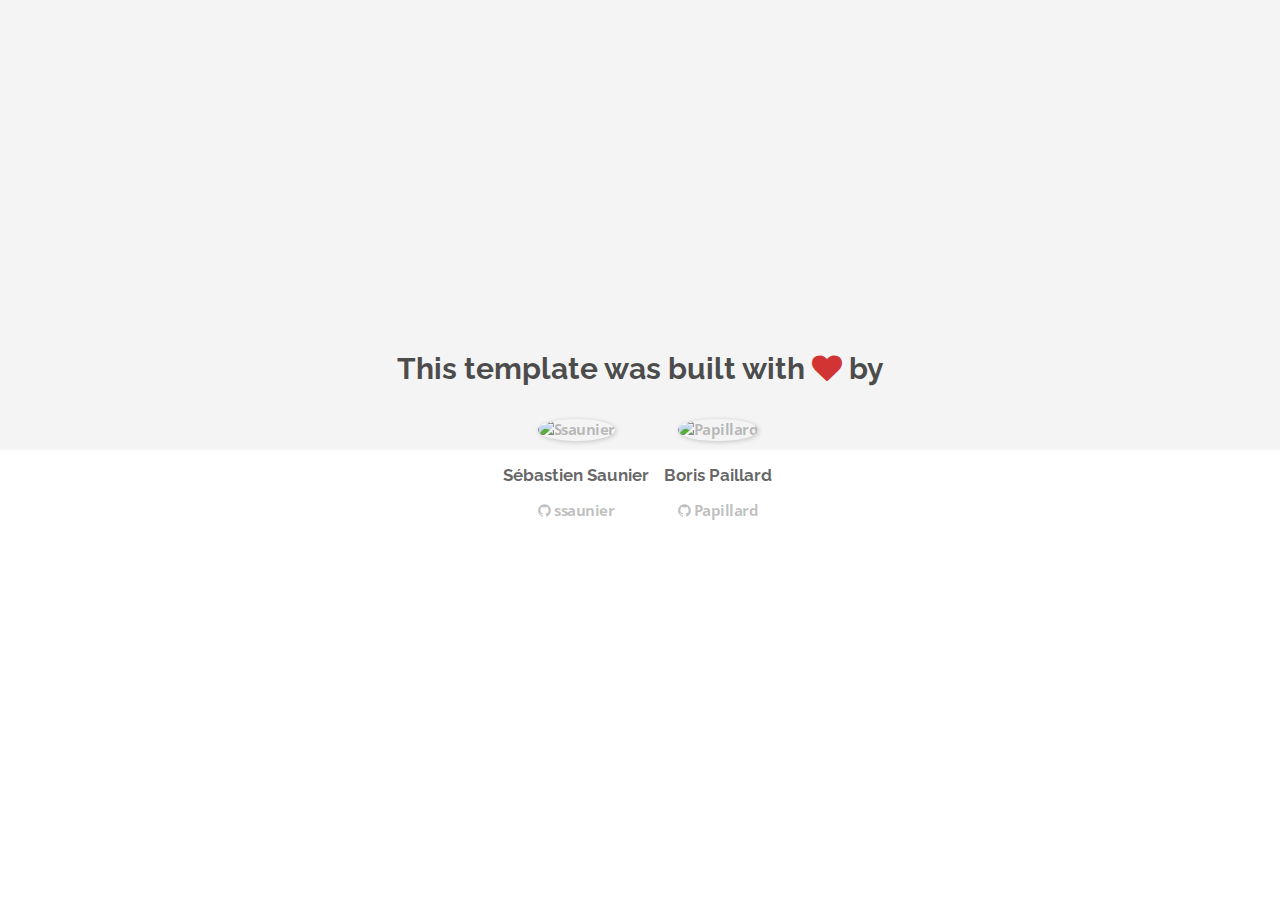
==== about.html @ c6ad1f58 "Automated commit at 2018-05-07 08:57:38 UTC by middleman-deploy 2.0.0-alpha" ====
<!doctype html>
<html>
  <head>
    <meta charset="utf-8">
    <meta http-equiv="x-ua-compatible" content="ie=edge">
    <meta name="viewport"
          content="width=device-width, initial-scale=1, shrink-to-fit=no">
    <!-- Use the title from a page's frontmatter if it has one -->
    <title>Le Wagon - Middleman - About</title>
    <link href="stylesheets/application-3c48b980.css" rel="stylesheet" />
    <script src="javascripts/application-93de88c9.js"></script>
    <link href="images/favicon-f15af148.png" rel="icon" type="image/png" />
  </head>
  <body>
    <div id="about">
  <div class="about-content">
    <h1>This template was built with <i class="fa fa-heart"></i> by</h1>
    <ul class="list-inline">
        <li>
<a href="https://kitt.lewagon.com/alumni/ssaunier" target="_blank">            <img src="https://kitt.lewagon.com/placeholder/users/ssaunier" class="img-circle" alt="Ssaunier" />
</a>          <h2>Sébastien Saunier</h2>
          <p>
<a href="https://github.com/ssaunier" target="_blank">              <i class="fa fa-github"></i> ssaunier
</a>          </p>
        </li>
        <li>
<a href="https://kitt.lewagon.com/alumni/Papillard" target="_blank">            <img src="https://kitt.lewagon.com/placeholder/users/Papillard" class="img-circle" alt="Papillard" />
</a>          <h2>Boris Paillard</h2>
          <p>
<a href="https://github.com/Papillard" target="_blank">              <i class="fa fa-github"></i> Papillard
</a>          </p>
        </li>
    </ul>
  </div>
</div>

  </body>
</html>
---- stylesheets/application-3c48b980.css ----
@import url("https://fonts.googleapis.com/css?family=Open+Sans:400,300,700|Raleway:400,100,300,700,500");/*!
 * Bootstrap v3.3.7 (http://getbootstrap.com)
 * Copyright 2011-2016 Twitter, Inc.
 * Licensed under MIT (https://github.com/twbs/bootstrap/blob/master/LICENSE)
 *//*! normalize.css v3.0.3 | MIT License | github.com/necolas/normalize.css */html{font-family:sans-serif;-ms-text-size-adjust:100%;-webkit-text-size-adjust:100%}body{margin:0}article,aside,details,figcaption,figure,footer,header,hgroup,main,menu,nav,section,summary{display:block}audio,canvas,progress,video{display:inline-block;vertical-align:baseline}audio:not([controls]){display:none;height:0}[hidden],template{display:none}a{background-color:transparent}a:active,a:hover{outline:0}abbr[title]{border-bottom:1px dotted}b,strong{font-weight:bold}dfn{font-style:italic}h1{font-size:2em;margin:0.67em 0}mark{background:#ff0;color:#000}small{font-size:80%}sub,sup{font-size:75%;line-height:0;position:relative;vertical-align:baseline}sup{top:-0.5em}sub{bottom:-0.25em}img{border:0}svg:not(:root){overflow:hidden}figure{margin:1em 40px}hr{-webkit-box-sizing:content-box;box-sizing:content-box;height:0}pre{overflow:auto}code,kbd,pre,samp{font-family:monospace, monospace;font-size:1em}button,input,optgroup,select,textarea{color:inherit;font:inherit;margin:0}button{overflow:visible}button,select{text-transform:none}button,html input[type="button"],input[type="reset"],input[type="submit"]{-webkit-appearance:button;cursor:pointer}button[disabled],html input[disabled]{cursor:default}button::-moz-focus-inner,input::-moz-focus-inner{border:0;padding:0}input{line-height:normal}input[type="checkbox"],input[type="radio"]{-webkit-box-sizing:border-box;box-sizing:border-box;padding:0}input[type="number"]::-webkit-inner-spin-button,input[type="number"]::-webkit-outer-spin-button{height:auto}input[type="search"]{-webkit-appearance:textfield;-webkit-box-sizing:content-box;box-sizing:content-box}input[type="search"]::-webkit-search-cancel-button,input[type="search"]::-webkit-search-decoration{-webkit-appearance:none}fieldset{border:1px solid #c0c0c0;margin:0 2px;padding:0.35em 0.625em 0.75em}legend{border:0;padding:0}textarea{overflow:auto}optgroup{font-weight:bold}table{border-collapse:collapse;border-spacing:0}td,th{padding:0}/*! Source: https://github.com/h5bp/html5-boilerplate/blob/master/src/css/main.css */@media print{*,*:before,*:after{background:transparent !important;color:#000 !important;-webkit-box-shadow:none !important;box-shadow:none !important;text-shadow:none !important}a,a:visited{text-decoration:underline}a[href]:after{content:" (" attr(href) ")"}abbr[title]:after{content:" (" attr(title) ")"}a[href^="#"]:after,a[href^="javascript:"]:after{content:""}pre,blockquote{border:1px solid #999;page-break-inside:avoid}thead{display:table-header-group}tr,img{page-break-inside:avoid}img{max-width:100% !important}p,h2,h3{orphans:3;widows:3}h2,h3{page-break-after:avoid}.navbar{display:none}.btn>.caret,.dropup>.btn>.caret{border-top-color:#000 !important}.label{border:1px solid #000}.table{border-collapse:collapse !important}.table td,.table th{background-color:#fff !important}.table-bordered th,.table-bordered td{border:1px solid #ddd !important}}@font-face{font-family:'Glyphicons Halflings';src:url("../assets/bootstrap/glyphicons-halflings-regular-86b6f62b.eot");src:url("../assets/bootstrap/glyphicons-halflings-regular-86b6f62b.eot?#iefix") format("embedded-opentype"),url("../assets/bootstrap/glyphicons-halflings-regular-ca35b697.woff2") format("woff2"),url("../assets/bootstrap/glyphicons-halflings-regular-278e49a8.woff") format("woff"),url("../assets/bootstrap/glyphicons-halflings-regular-44bc1850.ttf") format("truetype"),url("../assets/bootstrap/glyphicons-halflings-regular-de51a849.svg#glyphicons_halflingsregular") format("svg")}.glyphicon{position:relative;top:1px;display:inline-block;font-family:'Glyphicons Halflings';font-style:normal;font-weight:normal;line-height:1;-webkit-font-smoothing:antialiased;-moz-osx-font-smoothing:grayscale}.glyphicon-asterisk:before{content:"\002a"}.glyphicon-plus:before{content:"\002b"}.glyphicon-euro:before,.glyphicon-eur:before{content:"\20ac"}.glyphicon-minus:before{content:"\2212"}.glyphicon-cloud:before{content:"\2601"}.glyphicon-envelope:before{content:"\2709"}.glyphicon-pencil:before{content:"\270f"}.glyphicon-glass:before{content:"\e001"}.glyphicon-music:before{content:"\e002"}.glyphicon-search:before{content:"\e003"}.glyphicon-heart:before{content:"\e005"}.glyphicon-star:before{content:"\e006"}.glyphicon-star-empty:before{content:"\e007"}.glyphicon-user:before{content:"\e008"}.glyphicon-film:before{content:"\e009"}.glyphicon-th-large:before{content:"\e010"}.glyphicon-th:before{content:"\e011"}.glyphicon-th-list:before{content:"\e012"}.glyphicon-ok:before{content:"\e013"}.glyphicon-remove:before{content:"\e014"}.glyphicon-zoom-in:before{content:"\e015"}.glyphicon-zoom-out:before{content:"\e016"}.glyphicon-off:before{content:"\e017"}.glyphicon-signal:before{content:"\e018"}.glyphicon-cog:before{content:"\e019"}.glyphicon-trash:before{content:"\e020"}.glyphicon-home:before{content:"\e021"}.glyphicon-file:before{content:"\e022"}.glyphicon-time:before{content:"\e023"}.glyphicon-road:before{content:"\e024"}.glyphicon-download-alt:before{content:"\e025"}.glyphicon-download:before{content:"\e026"}.glyphicon-upload:before{content:"\e027"}.glyphicon-inbox:before{content:"\e028"}.glyphicon-play-circle:before{content:"\e029"}.glyphicon-repeat:before{content:"\e030"}.glyphicon-refresh:before{content:"\e031"}.glyphicon-list-alt:before{content:"\e032"}.glyphicon-lock:before{content:"\e033"}.glyphicon-flag:before{content:"\e034"}.glyphicon-headphones:before{content:"\e035"}.glyphicon-volume-off:before{content:"\e036"}.glyphicon-volume-down:before{content:"\e037"}.glyphicon-volume-up:before{content:"\e038"}.glyphicon-qrcode:before{content:"\e039"}.glyphicon-barcode:before{content:"\e040"}.glyphicon-tag:before{content:"\e041"}.glyphicon-tags:before{content:"\e042"}.glyphicon-book:before{content:"\e043"}.glyphicon-bookmark:before{content:"\e044"}.glyphicon-print:before{content:"\e045"}.glyphicon-camera:before{content:"\e046"}.glyphicon-font:before{content:"\e047"}.glyphicon-bold:before{content:"\e048"}.glyphicon-italic:before{content:"\e049"}.glyphicon-text-height:before{content:"\e050"}.glyphicon-text-width:before{content:"\e051"}.glyphicon-align-left:before{content:"\e052"}.glyphicon-align-center:before{content:"\e053"}.glyphicon-align-right:before{content:"\e054"}.glyphicon-align-justify:before{content:"\e055"}.glyphicon-list:before{content:"\e056"}.glyphicon-indent-left:before{content:"\e057"}.glyphicon-indent-right:before{content:"\e058"}.glyphicon-facetime-video:before{content:"\e059"}.glyphicon-picture:before{content:"\e060"}.glyphicon-map-marker:before{content:"\e062"}.glyphicon-adjust:before{content:"\e063"}.glyphicon-tint:before{content:"\e064"}.glyphicon-edit:before{content:"\e065"}.glyphicon-share:before{content:"\e066"}.glyphicon-check:before{content:"\e067"}.glyphicon-move:before{content:"\e068"}.glyphicon-step-backward:before{content:"\e069"}.glyphicon-fast-backward:before{content:"\e070"}.glyphicon-backward:before{content:"\e071"}.glyphicon-play:before{content:"\e072"}.glyphicon-pause:before{content:"\e073"}.glyphicon-stop:before{content:"\e074"}.glyphicon-forward:before{content:"\e075"}.glyphicon-fast-forward:before{content:"\e076"}.glyphicon-step-forward:before{content:"\e077"}.glyphicon-eject:before{content:"\e078"}.glyphicon-chevron-left:before{content:"\e079"}.glyphicon-chevron-right:before{content:"\e080"}.glyphicon-plus-sign:before{content:"\e081"}.glyphicon-minus-sign:before{content:"\e082"}.glyphicon-remove-sign:before{content:"\e083"}.glyphicon-ok-sign:before{content:"\e084"}.glyphicon-question-sign:before{content:"\e085"}.glyphicon-info-sign:before{content:"\e086"}.glyphicon-screenshot:before{content:"\e087"}.glyphicon-remove-circle:before{content:"\e088"}.glyphicon-ok-circle:before{content:"\e089"}.glyphicon-ban-circle:before{content:"\e090"}.glyphicon-arrow-left:before{content:"\e091"}.glyphicon-arrow-right:before{content:"\e092"}.glyphicon-arrow-up:before{content:"\e093"}.glyphicon-arrow-down:before{content:"\e094"}.glyphicon-share-alt:before{content:"\e095"}.glyphicon-resize-full:before{content:"\e096"}.glyphicon-resize-small:before{content:"\e097"}.glyphicon-exclamation-sign:before{content:"\e101"}.glyphicon-gift:before{content:"\e102"}.glyphicon-leaf:before{content:"\e103"}.glyphicon-fire:before{content:"\e104"}.glyphicon-eye-open:before{content:"\e105"}.glyphicon-eye-close:before{content:"\e106"}.glyphicon-warning-sign:before{content:"\e107"}.glyphicon-plane:before{content:"\e108"}.glyphicon-calendar:before{content:"\e109"}.glyphicon-random:before{content:"\e110"}.glyphicon-comment:before{content:"\e111"}.glyphicon-magnet:before{content:"\e112"}.glyphicon-chevron-up:before{content:"\e113"}.glyphicon-chevron-down:before{content:"\e114"}.glyphicon-retweet:before{content:"\e115"}.glyphicon-shopping-cart:before{content:"\e116"}.glyphicon-folder-close:before{content:"\e117"}.glyphicon-folder-open:before{content:"\e118"}.glyphicon-resize-vertical:before{content:"\e119"}.glyphicon-resize-horizontal:before{content:"\e120"}.glyphicon-hdd:before{content:"\e121"}.glyphicon-bullhorn:before{content:"\e122"}.glyphicon-bell:before{content:"\e123"}.glyphicon-certificate:before{content:"\e124"}.glyphicon-thumbs-up:before{content:"\e125"}.glyphicon-thumbs-down:before{content:"\e126"}.glyphicon-hand-right:before{content:"\e127"}.glyphicon-hand-left:before{content:"\e128"}.glyphicon-hand-up:before{content:"\e129"}.glyphicon-hand-down:before{content:"\e130"}.glyphicon-circle-arrow-right:before{content:"\e131"}.glyphicon-circle-arrow-left:before{content:"\e132"}.glyphicon-circle-arrow-up:before{content:"\e133"}.glyphicon-circle-arrow-down:before{content:"\e134"}.glyphicon-globe:before{content:"\e135"}.glyphicon-wrench:before{content:"\e136"}.glyphicon-tasks:before{content:"\e137"}.glyphicon-filter:before{content:"\e138"}.glyphicon-briefcase:before{content:"\e139"}.glyphicon-fullscreen:before{content:"\e140"}.glyphicon-dashboard:before{content:"\e141"}.glyphicon-paperclip:before{content:"\e142"}.glyphicon-heart-empty:before{content:"\e143"}.glyphicon-link:before{content:"\e144"}.glyphicon-phone:before{content:"\e145"}.glyphicon-pushpin:before{content:"\e146"}.glyphicon-usd:before{content:"\e148"}.glyphicon-gbp:before{content:"\e149"}.glyphicon-sort:before{content:"\e150"}.glyphicon-sort-by-alphabet:before{content:"\e151"}.glyphicon-sort-by-alphabet-alt:before{content:"\e152"}.glyphicon-sort-by-order:before{content:"\e153"}.glyphicon-sort-by-order-alt:before{content:"\e154"}.glyphicon-sort-by-attributes:before{content:"\e155"}.glyphicon-sort-by-attributes-alt:before{content:"\e156"}.glyphicon-unchecked:before{content:"\e157"}.glyphicon-expand:before{content:"\e158"}.glyphicon-collapse-down:before{content:"\e159"}.glyphicon-collapse-up:before{content:"\e160"}.glyphicon-log-in:before{content:"\e161"}.glyphicon-flash:before{content:"\e162"}.glyphicon-log-out:before{content:"\e163"}.glyphicon-new-window:before{content:"\e164"}.glyphicon-record:before{content:"\e165"}.glyphicon-save:before{content:"\e166"}.glyphicon-open:before{content:"\e167"}.glyphicon-saved:before{content:"\e168"}.glyphicon-import:before{content:"\e169"}.glyphicon-export:before{content:"\e170"}.glyphicon-send:before{content:"\e171"}.glyphicon-floppy-disk:before{content:"\e172"}.glyphicon-floppy-saved:before{content:"\e173"}.glyphicon-floppy-remove:before{content:"\e174"}.glyphicon-floppy-save:before{content:"\e175"}.glyphicon-floppy-open:before{content:"\e176"}.glyphicon-credit-card:before{content:"\e177"}.glyphicon-transfer:before{content:"\e178"}.glyphicon-cutlery:before{content:"\e179"}.glyphicon-header:before{content:"\e180"}.glyphicon-compressed:before{content:"\e181"}.glyphicon-earphone:before{content:"\e182"}.glyphicon-phone-alt:before{content:"\e183"}.glyphicon-tower:before{content:"\e184"}.glyphicon-stats:before{content:"\e185"}.glyphicon-sd-video:before{content:"\e186"}.glyphicon-hd-video:before{content:"\e187"}.glyphicon-subtitles:before{content:"\e188"}.glyphicon-sound-stereo:before{content:"\e189"}.glyphicon-sound-dolby:before{content:"\e190"}.glyphicon-sound-5-1:before{content:"\e191"}.glyphicon-sound-6-1:before{content:"\e192"}.glyphicon-sound-7-1:before{content:"\e193"}.glyphicon-copyright-mark:before{content:"\e194"}.glyphicon-registration-mark:before{content:"\e195"}.glyphicon-cloud-download:before{content:"\e197"}.glyphicon-cloud-upload:before{content:"\e198"}.glyphicon-tree-conifer:before{content:"\e199"}.glyphicon-tree-deciduous:before{content:"\e200"}.glyphicon-cd:before{content:"\e201"}.glyphicon-save-file:before{content:"\e202"}.glyphicon-open-file:before{content:"\e203"}.glyphicon-level-up:before{content:"\e204"}.glyphicon-copy:before{content:"\e205"}.glyphicon-paste:before{content:"\e206"}.glyphicon-alert:before{content:"\e209"}.glyphicon-equalizer:before{content:"\e210"}.glyphicon-king:before{content:"\e211"}.glyphicon-queen:before{content:"\e212"}.glyphicon-pawn:before{content:"\e213"}.glyphicon-bishop:before{content:"\e214"}.glyphicon-knight:before{content:"\e215"}.glyphicon-baby-formula:before{content:"\e216"}.glyphicon-tent:before{content:"\26fa"}.glyphicon-blackboard:before{content:"\e218"}.glyphicon-bed:before{content:"\e219"}.glyphicon-apple:before{content:"\f8ff"}.glyphicon-erase:before{content:"\e221"}.glyphicon-hourglass:before{content:"\231b"}.glyphicon-lamp:before{content:"\e223"}.glyphicon-duplicate:before{content:"\e224"}.glyphicon-piggy-bank:before{content:"\e225"}.glyphicon-scissors:before{content:"\e226"}.glyphicon-bitcoin:before{content:"\e227"}.glyphicon-btc:before{content:"\e227"}.glyphicon-xbt:before{content:"\e227"}.glyphicon-yen:before{content:"\00a5"}.glyphicon-jpy:before{content:"\00a5"}.glyphicon-ruble:before{content:"\20bd"}.glyphicon-rub:before{content:"\20bd"}.glyphicon-scale:before{content:"\e230"}.glyphicon-ice-lolly:before{content:"\e231"}.glyphicon-ice-lolly-tasted:before{content:"\e232"}.glyphicon-education:before{content:"\e233"}.glyphicon-option-horizontal:before{content:"\e234"}.glyphicon-option-vertical:before{content:"\e235"}.glyphicon-menu-hamburger:before{content:"\e236"}.glyphicon-modal-window:before{content:"\e237"}.glyphicon-oil:before{content:"\e238"}.glyphicon-grain:before{content:"\e239"}.glyphicon-sunglasses:before{content:"\e240"}.glyphicon-text-size:before{content:"\e241"}.glyphicon-text-color:before{content:"\e242"}.glyphicon-text-background:before{content:"\e243"}.glyphicon-object-align-top:before{content:"\e244"}.glyphicon-object-align-bottom:before{content:"\e245"}.glyphicon-object-align-horizontal:before{content:"\e246"}.glyphicon-object-align-left:before{content:"\e247"}.glyphicon-object-align-vertical:before{content:"\e248"}.glyphicon-object-align-right:before{content:"\e249"}.glyphicon-triangle-right:before{content:"\e250"}.glyphicon-triangle-left:before{content:"\e251"}.glyphicon-triangle-bottom:before{content:"\e252"}.glyphicon-triangle-top:before{content:"\e253"}.glyphicon-console:before{content:"\e254"}.glyphicon-superscript:before{content:"\e255"}.glyphicon-subscript:before{content:"\e256"}.glyphicon-menu-left:before{content:"\e257"}.glyphicon-menu-right:before{content:"\e258"}.glyphicon-menu-down:before{content:"\e259"}.glyphicon-menu-up:before{content:"\e260"}*{-webkit-box-sizing:border-box;box-sizing:border-box}*:before,*:after{-webkit-box-sizing:border-box;box-sizing:border-box}html{font-size:10px;-webkit-tap-highlight-color:transparent}body{font-family:"Open Sans", "Helvetica", "sans-serif";font-size:18px;line-height:1.42857143;color:#333333;background-color:#F4F4F4}input,button,select,textarea{font-family:inherit;font-size:inherit;line-height:inherit}a{color:#469AE0;text-decoration:none}a:hover,a:focus{color:#1f74ba;text-decoration:underline}a:focus{outline:5px auto -webkit-focus-ring-color;outline-offset:-2px}figure{margin:0}img{vertical-align:middle}.img-responsive{display:block;max-width:100%;height:auto}.img-rounded{border-radius:2px}.img-thumbnail{padding:4px;line-height:1.42857143;background-color:#F4F4F4;border:1px solid #ddd;border-radius:2px;-webkit-transition:all 0.2s ease-in-out;transition:all 0.2s ease-in-out;display:inline-block;max-width:100%;height:auto}.img-circle{border-radius:50%}hr{margin-top:25px;margin-bottom:25px;border:0;border-top:1px solid #eeeeee}.sr-only{position:absolute;width:1px;height:1px;margin:-1px;padding:0;overflow:hidden;clip:rect(0, 0, 0, 0);border:0}.sr-only-focusable:active,.sr-only-focusable:focus{position:static;width:auto;height:auto;margin:0;overflow:visible;clip:auto}[role="button"]{cursor:pointer}h1,h2,h3,h4,h5,h6,.h1,.h2,.h3,.h4,.h5,.h6{font-family:"Raleway", "Helvetica", "sans-serif";font-weight:500;line-height:1.1;color:inherit}h1 small,h1 .small,h2 small,h2 .small,h3 small,h3 .small,h4 small,h4 .small,h5 small,h5 .small,h6 small,h6 .small,.h1 small,.h1 .small,.h2 small,.h2 .small,.h3 small,.h3 .small,.h4 small,.h4 .small,.h5 small,.h5 .small,.h6 small,.h6 .small{font-weight:normal;line-height:1;color:#777777}h1,.h1,h2,.h2,h3,.h3{margin-top:25px;margin-bottom:12.5px}h1 small,h1 .small,.h1 small,.h1 .small,h2 small,h2 .small,.h2 small,.h2 .small,h3 small,h3 .small,.h3 small,.h3 .small{font-size:65%}h4,.h4,h5,.h5,h6,.h6{margin-top:12.5px;margin-bottom:12.5px}h4 small,h4 .small,.h4 small,.h4 .small,h5 small,h5 .small,.h5 small,.h5 .small,h6 small,h6 .small,.h6 small,.h6 .small{font-size:75%}h1,.h1{font-size:46px}h2,.h2{font-size:38px}h3,.h3{font-size:31px}h4,.h4{font-size:23px}h5,.h5{font-size:18px}h6,.h6{font-size:16px}p{margin:0 0 12.5px}.lead{margin-bottom:25px;font-size:20px;font-weight:300;line-height:1.4}@media (min-width: 768px){.lead{font-size:27px}}small,.small{font-size:88%}mark,.mark{background-color:#fcf8e3;padding:.2em}.text-left{text-align:left}.text-right{text-align:right}.text-center{text-align:center}.text-justify{text-align:justify}.text-nowrap{white-space:nowrap}.text-lowercase{text-transform:lowercase}.text-uppercase,.initialism{text-transform:uppercase}.text-capitalize{text-transform:capitalize}.text-muted{color:#777777}.text-primary{color:#469AE0}a.text-primary:hover,a.text-primary:focus{color:#2381d0}.text-success{color:#3c763d}a.text-success:hover,a.text-success:focus{color:#2b542c}.text-info{color:#31708f}a.text-info:hover,a.text-info:focus{color:#245269}.text-warning{color:#8a6d3b}a.text-warning:hover,a.text-warning:focus{color:#66512c}.text-danger{color:#a94442}a.text-danger:hover,a.text-danger:focus{color:#843534}.bg-primary{color:#fff}.bg-primary{background-color:#469AE0}a.bg-primary:hover,a.bg-primary:focus{background-color:#2381d0}.bg-success{background-color:#dff0d8}a.bg-success:hover,a.bg-success:focus{background-color:#c1e2b3}.bg-info{background-color:#d9edf7}a.bg-info:hover,a.bg-info:focus{background-color:#afd9ee}.bg-warning{background-color:#fcf8e3}a.bg-warning:hover,a.bg-warning:focus{background-color:#f7ecb5}.bg-danger{background-color:#f2dede}a.bg-danger:hover,a.bg-danger:focus{background-color:#e4b9b9}.page-header{padding-bottom:11.5px;margin:50px 0 25px;border-bottom:1px solid #eeeeee}ul,ol{margin-top:0;margin-bottom:12.5px}ul ul,ul ol,ol ul,ol ol{margin-bottom:0}.list-unstyled{padding-left:0;list-style:none}.list-inline{padding-left:0;list-style:none;margin-left:-5px}.list-inline>li{display:inline-block;padding-left:5px;padding-right:5px}dl{margin-top:0;margin-bottom:25px}dt,dd{line-height:1.42857143}dt{font-weight:bold}dd{margin-left:0}.dl-horizontal dd:before,.dl-horizontal dd:after{content:" ";display:table}.dl-horizontal dd:after{clear:both}@media (min-width: 768px){.dl-horizontal dt{float:left;width:160px;clear:left;text-align:right;overflow:hidden;text-overflow:ellipsis;white-space:nowrap}.dl-horizontal dd{margin-left:180px}}abbr[title],abbr[data-original-title]{cursor:help;border-bottom:1px dotted #777777}.initialism{font-size:90%}blockquote{padding:12.5px 25px;margin:0 0 25px;font-size:22.5px;border-left:5px solid #eeeeee}blockquote p:last-child,blockquote ul:last-child,blockquote ol:last-child{margin-bottom:0}blockquote footer,blockquote small,blockquote .small{display:block;font-size:80%;line-height:1.42857143;color:#777777}blockquote footer:before,blockquote small:before,blockquote .small:before{content:'\2014 \00A0'}.blockquote-reverse,blockquote.pull-right{padding-right:15px;padding-left:0;border-right:5px solid #eeeeee;border-left:0;text-align:right}.blockquote-reverse footer:before,.blockquote-reverse small:before,.blockquote-reverse .small:before,blockquote.pull-right footer:before,blockquote.pull-right small:before,blockquote.pull-right .small:before{content:''}.blockquote-reverse footer:after,.blockquote-reverse small:after,.blockquote-reverse .small:after,blockquote.pull-right footer:after,blockquote.pull-right small:after,blockquote.pull-right .small:after{content:'\00A0 \2014'}address{margin-bottom:25px;font-style:normal;line-height:1.42857143}code,kbd,pre,samp{font-family:Menlo, Monaco, Consolas, "Courier New", monospace}code{padding:2px 4px;font-size:90%;color:#c7254e;background-color:#f9f2f4;border-radius:2px}kbd{padding:2px 4px;font-size:90%;color:#fff;background-color:#333;border-radius:2px;-webkit-box-shadow:inset 0 -1px 0 rgba(0,0,0,0.25);box-shadow:inset 0 -1px 0 rgba(0,0,0,0.25)}kbd kbd{padding:0;font-size:100%;font-weight:bold;-webkit-box-shadow:none;box-shadow:none}pre{display:block;padding:12px;margin:0 0 12.5px;font-size:17px;line-height:1.42857143;word-break:break-all;word-wrap:break-word;color:#333333;background-color:#f5f5f5;border:1px solid #ccc;border-radius:2px}pre code{padding:0;font-size:inherit;color:inherit;white-space:pre-wrap;background-color:transparent;border-radius:0}.pre-scrollable{max-height:340px;overflow-y:scroll}.container{margin-right:auto;margin-left:auto;padding-left:15px;padding-right:15px}.container:before,.container:after{content:" ";display:table}.container:after{clear:both}@media (min-width: 768px){.container{width:750px}}@media (min-width: 992px){.container{width:970px}}@media (min-width: 1200px){.container{width:1170px}}.container-fluid{margin-right:auto;margin-left:auto;padding-left:15px;padding-right:15px}.container-fluid:before,.container-fluid:after{content:" ";display:table}.container-fluid:after{clear:both}.row{margin-left:-15px;margin-right:-15px}.row:before,.row:after{content:" ";display:table}.row:after{clear:both}.col-xs-1,.col-sm-1,.col-md-1,.col-lg-1,.col-xs-2,.col-sm-2,.col-md-2,.col-lg-2,.col-xs-3,.col-sm-3,.col-md-3,.col-lg-3,.col-xs-4,.col-sm-4,.col-md-4,.col-lg-4,.col-xs-5,.col-sm-5,.col-md-5,.col-lg-5,.col-xs-6,.col-sm-6,.col-md-6,.col-lg-6,.col-xs-7,.col-sm-7,.col-md-7,.col-lg-7,.col-xs-8,.col-sm-8,.col-md-8,.col-lg-8,.col-xs-9,.col-sm-9,.col-md-9,.col-lg-9,.col-xs-10,.col-sm-10,.col-md-10,.col-lg-10,.col-xs-11,.col-sm-11,.col-md-11,.col-lg-11,.col-xs-12,.col-sm-12,.col-md-12,.col-lg-12{position:relative;min-height:1px;padding-left:15px;padding-right:15px}.col-xs-1,.col-xs-2,.col-xs-3,.col-xs-4,.col-xs-5,.col-xs-6,.col-xs-7,.col-xs-8,.col-xs-9,.col-xs-10,.col-xs-11,.col-xs-12{float:left}.col-xs-1{width:8.33333333%}.col-xs-2{width:16.66666667%}.col-xs-3{width:25%}.col-xs-4{width:33.33333333%}.col-xs-5{width:41.66666667%}.col-xs-6{width:50%}.col-xs-7{width:58.33333333%}.col-xs-8{width:66.66666667%}.col-xs-9{width:75%}.col-xs-10{width:83.33333333%}.col-xs-11{width:91.66666667%}.col-xs-12{width:100%}.col-xs-pull-0{right:auto}.col-xs-pull-1{right:8.33333333%}.col-xs-pull-2{right:16.66666667%}.col-xs-pull-3{right:25%}.col-xs-pull-4{right:33.33333333%}.col-xs-pull-5{right:41.66666667%}.col-xs-pull-6{right:50%}.col-xs-pull-7{right:58.33333333%}.col-xs-pull-8{right:66.66666667%}.col-xs-pull-9{right:75%}.col-xs-pull-10{right:83.33333333%}.col-xs-pull-11{right:91.66666667%}.col-xs-pull-12{right:100%}.col-xs-push-0{left:auto}.col-xs-push-1{left:8.33333333%}.col-xs-push-2{left:16.66666667%}.col-xs-push-3{left:25%}.col-xs-push-4{left:33.33333333%}.col-xs-push-5{left:41.66666667%}.col-xs-push-6{left:50%}.col-xs-push-7{left:58.33333333%}.col-xs-push-8{left:66.66666667%}.col-xs-push-9{left:75%}.col-xs-push-10{left:83.33333333%}.col-xs-push-11{left:91.66666667%}.col-xs-push-12{left:100%}.col-xs-offset-0{margin-left:0%}.col-xs-offset-1{margin-left:8.33333333%}.col-xs-offset-2{margin-left:16.66666667%}.col-xs-offset-3{margin-left:25%}.col-xs-offset-4{margin-left:33.33333333%}.col-xs-offset-5{margin-left:41.66666667%}.col-xs-offset-6{margin-left:50%}.col-xs-offset-7{margin-left:58.33333333%}.col-xs-offset-8{margin-left:66.66666667%}.col-xs-offset-9{margin-left:75%}.col-xs-offset-10{margin-left:83.33333333%}.col-xs-offset-11{margin-left:91.66666667%}.col-xs-offset-12{margin-left:100%}@media (min-width: 768px){.col-sm-1,.col-sm-2,.col-sm-3,.col-sm-4,.col-sm-5,.col-sm-6,.col-sm-7,.col-sm-8,.col-sm-9,.col-sm-10,.col-sm-11,.col-sm-12{float:left}.col-sm-1{width:8.33333333%}.col-sm-2{width:16.66666667%}.col-sm-3{width:25%}.col-sm-4{width:33.33333333%}.col-sm-5{width:41.66666667%}.col-sm-6{width:50%}.col-sm-7{width:58.33333333%}.col-sm-8{width:66.66666667%}.col-sm-9{width:75%}.col-sm-10{width:83.33333333%}.col-sm-11{width:91.66666667%}.col-sm-12{width:100%}.col-sm-pull-0{right:auto}.col-sm-pull-1{right:8.33333333%}.col-sm-pull-2{right:16.66666667%}.col-sm-pull-3{right:25%}.col-sm-pull-4{right:33.33333333%}.col-sm-pull-5{right:41.66666667%}.col-sm-pull-6{right:50%}.col-sm-pull-7{right:58.33333333%}.col-sm-pull-8{right:66.66666667%}.col-sm-pull-9{right:75%}.col-sm-pull-10{right:83.33333333%}.col-sm-pull-11{right:91.66666667%}.col-sm-pull-12{right:100%}.col-sm-push-0{left:auto}.col-sm-push-1{left:8.33333333%}.col-sm-push-2{left:16.66666667%}.col-sm-push-3{left:25%}.col-sm-push-4{left:33.33333333%}.col-sm-push-5{left:41.66666667%}.col-sm-push-6{left:50%}.col-sm-push-7{left:58.33333333%}.col-sm-push-8{left:66.66666667%}.col-sm-push-9{left:75%}.col-sm-push-10{left:83.33333333%}.col-sm-push-11{left:91.66666667%}.col-sm-push-12{left:100%}.col-sm-offset-0{margin-left:0%}.col-sm-offset-1{margin-left:8.33333333%}.col-sm-offset-2{margin-left:16.66666667%}.col-sm-offset-3{margin-left:25%}.col-sm-offset-4{margin-left:33.33333333%}.col-sm-offset-5{margin-left:41.66666667%}.col-sm-offset-6{margin-left:50%}.col-sm-offset-7{margin-left:58.33333333%}.col-sm-offset-8{margin-left:66.66666667%}.col-sm-offset-9{margin-left:75%}.col-sm-offset-10{margin-left:83.33333333%}.col-sm-offset-11{margin-left:91.66666667%}.col-sm-offset-12{margin-left:100%}}@media (min-width: 992px){.col-md-1,.col-md-2,.col-md-3,.col-md-4,.col-md-5,.col-md-6,.col-md-7,.col-md-8,.col-md-9,.col-md-10,.col-md-11,.col-md-12{float:left}.col-md-1{width:8.33333333%}.col-md-2{width:16.66666667%}.col-md-3{width:25%}.col-md-4{width:33.33333333%}.col-md-5{width:41.66666667%}.col-md-6{width:50%}.col-md-7{width:58.33333333%}.col-md-8{width:66.66666667%}.col-md-9{width:75%}.col-md-10{width:83.33333333%}.col-md-11{width:91.66666667%}.col-md-12{width:100%}.col-md-pull-0{right:auto}.col-md-pull-1{right:8.33333333%}.col-md-pull-2{right:16.66666667%}.col-md-pull-3{right:25%}.col-md-pull-4{right:33.33333333%}.col-md-pull-5{right:41.66666667%}.col-md-pull-6{right:50%}.col-md-pull-7{right:58.33333333%}.col-md-pull-8{right:66.66666667%}.col-md-pull-9{right:75%}.col-md-pull-10{right:83.33333333%}.col-md-pull-11{right:91.66666667%}.col-md-pull-12{right:100%}.col-md-push-0{left:auto}.col-md-push-1{left:8.33333333%}.col-md-push-2{left:16.66666667%}.col-md-push-3{left:25%}.col-md-push-4{left:33.33333333%}.col-md-push-5{left:41.66666667%}.col-md-push-6{left:50%}.col-md-push-7{left:58.33333333%}.col-md-push-8{left:66.66666667%}.col-md-push-9{left:75%}.col-md-push-10{left:83.33333333%}.col-md-push-11{left:91.66666667%}.col-md-push-12{left:100%}.col-md-offset-0{margin-left:0%}.col-md-offset-1{margin-left:8.33333333%}.col-md-offset-2{margin-left:16.66666667%}.col-md-offset-3{margin-left:25%}.col-md-offset-4{margin-left:33.33333333%}.col-md-offset-5{margin-left:41.66666667%}.col-md-offset-6{margin-left:50%}.col-md-offset-7{margin-left:58.33333333%}.col-md-offset-8{margin-left:66.66666667%}.col-md-offset-9{margin-left:75%}.col-md-offset-10{margin-left:83.33333333%}.col-md-offset-11{margin-left:91.66666667%}.col-md-offset-12{margin-left:100%}}@media (min-width: 1200px){.col-lg-1,.col-lg-2,.col-lg-3,.col-lg-4,.col-lg-5,.col-lg-6,.col-lg-7,.col-lg-8,.col-lg-9,.col-lg-10,.col-lg-11,.col-lg-12{float:left}.col-lg-1{width:8.33333333%}.col-lg-2{width:16.66666667%}.col-lg-3{width:25%}.col-lg-4{width:33.33333333%}.col-lg-5{width:41.66666667%}.col-lg-6{width:50%}.col-lg-7{width:58.33333333%}.col-lg-8{width:66.66666667%}.col-lg-9{width:75%}.col-lg-10{width:83.33333333%}.col-lg-11{width:91.66666667%}.col-lg-12{width:100%}.col-lg-pull-0{right:auto}.col-lg-pull-1{right:8.33333333%}.col-lg-pull-2{right:16.66666667%}.col-lg-pull-3{right:25%}.col-lg-pull-4{right:33.33333333%}.col-lg-pull-5{right:41.66666667%}.col-lg-pull-6{right:50%}.col-lg-pull-7{right:58.33333333%}.col-lg-pull-8{right:66.66666667%}.col-lg-pull-9{right:75%}.col-lg-pull-10{right:83.33333333%}.col-lg-pull-11{right:91.66666667%}.col-lg-pull-12{right:100%}.col-lg-push-0{left:auto}.col-lg-push-1{left:8.33333333%}.col-lg-push-2{left:16.66666667%}.col-lg-push-3{left:25%}.col-lg-push-4{left:33.33333333%}.col-lg-push-5{left:41.66666667%}.col-lg-push-6{left:50%}.col-lg-push-7{left:58.33333333%}.col-lg-push-8{left:66.66666667%}.col-lg-push-9{left:75%}.col-lg-push-10{left:83.33333333%}.col-lg-push-11{left:91.66666667%}.col-lg-push-12{left:100%}.col-lg-offset-0{margin-left:0%}.col-lg-offset-1{margin-left:8.33333333%}.col-lg-offset-2{margin-left:16.66666667%}.col-lg-offset-3{margin-left:25%}.col-lg-offset-4{margin-left:33.33333333%}.col-lg-offset-5{margin-left:41.66666667%}.col-lg-offset-6{margin-left:50%}.col-lg-offset-7{margin-left:58.33333333%}.col-lg-offset-8{margin-left:66.66666667%}.col-lg-offset-9{margin-left:75%}.col-lg-offset-10{margin-left:83.33333333%}.col-lg-offset-11{margin-left:91.66666667%}.col-lg-offset-12{margin-left:100%}}table{background-color:transparent}caption{padding-top:8px;padding-bottom:8px;color:#777777;text-align:left}th{text-align:left}.table{width:100%;max-width:100%;margin-bottom:25px}.table>thead>tr>th,.table>thead>tr>td,.table>tbody>tr>th,.table>tbody>tr>td,.table>tfoot>tr>th,.table>tfoot>tr>td{padding:8px;line-height:1.42857143;vertical-align:top;border-top:1px solid #ddd}.table>thead>tr>th{vertical-align:bottom;border-bottom:2px solid #ddd}.table>caption+thead>tr:first-child>th,.table>caption+thead>tr:first-child>td,.table>colgroup+thead>tr:first-child>th,.table>colgroup+thead>tr:first-child>td,.table>thead:first-child>tr:first-child>th,.table>thead:first-child>tr:first-child>td{border-top:0}.table>tbody+tbody{border-top:2px solid #ddd}.table .table{background-color:#F4F4F4}.table-condensed>thead>tr>th,.table-condensed>thead>tr>td,.table-condensed>tbody>tr>th,.table-condensed>tbody>tr>td,.table-condensed>tfoot>tr>th,.table-condensed>tfoot>tr>td{padding:5px}.table-bordered{border:1px solid #ddd}.table-bordered>thead>tr>th,.table-bordered>thead>tr>td,.table-bordered>tbody>tr>th,.table-bordered>tbody>tr>td,.table-bordered>tfoot>tr>th,.table-bordered>tfoot>tr>td{border:1px solid #ddd}.table-bordered>thead>tr>th,.table-bordered>thead>tr>td{border-bottom-width:2px}.table-striped>tbody>tr:nth-of-type(odd){background-color:#f9f9f9}.table-hover>tbody>tr:hover{background-color:#f5f5f5}table col[class*="col-"]{position:static;float:none;display:table-column}table td[class*="col-"],table th[class*="col-"]{position:static;float:none;display:table-cell}.table>thead>tr>td.active,.table>thead>tr>th.active,.table>thead>tr.active>td,.table>thead>tr.active>th,.table>tbody>tr>td.active,.table>tbody>tr>th.active,.table>tbody>tr.active>td,.table>tbody>tr.active>th,.table>tfoot>tr>td.active,.table>tfoot>tr>th.active,.table>tfoot>tr.active>td,.table>tfoot>tr.active>th{background-color:#f5f5f5}.table-hover>tbody>tr>td.active:hover,.table-hover>tbody>tr>th.active:hover,.table-hover>tbody>tr.active:hover>td,.table-hover>tbody>tr:hover>.active,.table-hover>tbody>tr.active:hover>th{background-color:#e8e8e8}.table>thead>tr>td.success,.table>thead>tr>th.success,.table>thead>tr.success>td,.table>thead>tr.success>th,.table>tbody>tr>td.success,.table>tbody>tr>th.success,.table>tbody>tr.success>td,.table>tbody>tr.success>th,.table>tfoot>tr>td.success,.table>tfoot>tr>th.success,.table>tfoot>tr.success>td,.table>tfoot>tr.success>th{background-color:#dff0d8}.table-hover>tbody>tr>td.success:hover,.table-hover>tbody>tr>th.success:hover,.table-hover>tbody>tr.success:hover>td,.table-hover>tbody>tr:hover>.success,.table-hover>tbody>tr.success:hover>th{background-color:#d0e9c6}.table>thead>tr>td.info,.table>thead>tr>th.info,.table>thead>tr.info>td,.table>thead>tr.info>th,.table>tbody>tr>td.info,.table>tbody>tr>th.info,.table>tbody>tr.info>td,.table>tbody>tr.info>th,.table>tfoot>tr>td.info,.table>tfoot>tr>th.info,.table>tfoot>tr.info>td,.table>tfoot>tr.info>th{background-color:#d9edf7}.table-hover>tbody>tr>td.info:hover,.table-hover>tbody>tr>th.info:hover,.table-hover>tbody>tr.info:hover>td,.table-hover>tbody>tr:hover>.info,.table-hover>tbody>tr.info:hover>th{background-color:#c4e3f3}.table>thead>tr>td.warning,.table>thead>tr>th.warning,.table>thead>tr.warning>td,.table>thead>tr.warning>th,.table>tbody>tr>td.warning,.table>tbody>tr>th.warning,.table>tbody>tr.warning>td,.table>tbody>tr.warning>th,.table>tfoot>tr>td.warning,.table>tfoot>tr>th.warning,.table>tfoot>tr.warning>td,.table>tfoot>tr.warning>th{background-color:#fcf8e3}.table-hover>tbody>tr>td.warning:hover,.table-hover>tbody>tr>th.warning:hover,.table-hover>tbody>tr.warning:hover>td,.table-hover>tbody>tr:hover>.warning,.table-hover>tbody>tr.warning:hover>th{background-color:#faf2cc}.table>thead>tr>td.danger,.table>thead>tr>th.danger,.table>thead>tr.danger>td,.table>thead>tr.danger>th,.table>tbody>tr>td.danger,.table>tbody>tr>th.danger,.table>tbody>tr.danger>td,.table>tbody>tr.danger>th,.table>tfoot>tr>td.danger,.table>tfoot>tr>th.danger,.table>tfoot>tr.danger>td,.table>tfoot>tr.danger>th{background-color:#f2dede}.table-hover>tbody>tr>td.danger:hover,.table-hover>tbody>tr>th.danger:hover,.table-hover>tbody>tr.danger:hover>td,.table-hover>tbody>tr:hover>.danger,.table-hover>tbody>tr.danger:hover>th{background-color:#ebcccc}.table-responsive{overflow-x:auto;min-height:0.01%}@media screen and (max-width: 767px){.table-responsive{width:100%;margin-bottom:18.75px;overflow-y:hidden;-ms-overflow-style:-ms-autohiding-scrollbar;border:1px solid #ddd}.table-responsive>.table{margin-bottom:0}.table-responsive>.table>thead>tr>th,.table-responsive>.table>thead>tr>td,.table-responsive>.table>tbody>tr>th,.table-responsive>.table>tbody>tr>td,.table-responsive>.table>tfoot>tr>th,.table-responsive>.table>tfoot>tr>td{white-space:nowrap}.table-responsive>.table-bordered{border:0}.table-responsive>.table-bordered>thead>tr>th:first-child,.table-responsive>.table-bordered>thead>tr>td:first-child,.table-responsive>.table-bordered>tbody>tr>th:first-child,.table-responsive>.table-bordered>tbody>tr>td:first-child,.table-responsive>.table-bordered>tfoot>tr>th:first-child,.table-responsive>.table-bordered>tfoot>tr>td:first-child{border-left:0}.table-responsive>.table-bordered>thead>tr>th:last-child,.table-responsive>.table-bordered>thead>tr>td:last-child,.table-responsive>.table-bordered>tbody>tr>th:last-child,.table-responsive>.table-bordered>tbody>tr>td:last-child,.table-responsive>.table-bordered>tfoot>tr>th:last-child,.table-responsive>.table-bordered>tfoot>tr>td:last-child{border-right:0}.table-responsive>.table-bordered>tbody>tr:last-child>th,.table-responsive>.table-bordered>tbody>tr:last-child>td,.table-responsive>.table-bordered>tfoot>tr:last-child>th,.table-responsive>.table-bordered>tfoot>tr:last-child>td{border-bottom:0}}fieldset{padding:0;margin:0;border:0;min-width:0}legend{display:block;width:100%;padding:0;margin-bottom:25px;font-size:27px;line-height:inherit;color:#333333;border:0;border-bottom:1px solid #e5e5e5}label{display:inline-block;max-width:100%;margin-bottom:5px;font-weight:bold}input[type="search"]{-webkit-box-sizing:border-box;box-sizing:border-box}input[type="radio"],input[type="checkbox"]{margin:4px 0 0;margin-top:1px \9;line-height:normal}input[type="file"]{display:block}input[type="range"]{display:block;width:100%}select[multiple],select[size]{height:auto}input[type="file"]:focus,input[type="radio"]:focus,input[type="checkbox"]:focus{outline:5px auto -webkit-focus-ring-color;outline-offset:-2px}output{display:block;padding-top:7px;font-size:18px;line-height:1.42857143;color:#000000}.form-control{display:block;width:100%;height:39px;padding:6px 12px;font-size:18px;line-height:1.42857143;color:#000000;background-color:#fff;background-image:none;border:1px solid #ccc;border-radius:2px;-webkit-box-shadow:inset 0 1px 1px rgba(0,0,0,0.075);box-shadow:inset 0 1px 1px rgba(0,0,0,0.075);-webkit-transition:border-color ease-in-out 0.15s, box-shadow ease-in-out 0.15s;-webkit-transition:border-color ease-in-out 0.15s, -webkit-box-shadow ease-in-out 0.15s;transition:border-color ease-in-out 0.15s, -webkit-box-shadow ease-in-out 0.15s;transition:border-color ease-in-out 0.15s, box-shadow ease-in-out 0.15s;transition:border-color ease-in-out 0.15s, box-shadow ease-in-out 0.15s, -webkit-box-shadow ease-in-out 0.15s}.form-control:focus{border-color:#66afe9;outline:0;-webkit-box-shadow:inset 0 1px 1px rgba(0,0,0,0.075),0 0 8px rgba(102,175,233,0.6);box-shadow:inset 0 1px 1px rgba(0,0,0,0.075),0 0 8px rgba(102,175,233,0.6)}.form-control::-moz-placeholder{color:#999;opacity:1}.form-control:-ms-input-placeholder{color:#999}.form-control::-webkit-input-placeholder{color:#999}.form-control::-ms-expand{border:0;background-color:transparent}.form-control[disabled],.form-control[readonly],fieldset[disabled] .form-control{background-color:#eeeeee;opacity:1}.form-control[disabled],fieldset[disabled] .form-control{cursor:not-allowed}textarea.form-control{height:auto}input[type="search"]{-webkit-appearance:none}@media screen and (-webkit-min-device-pixel-ratio: 0){input[type="date"].form-control,input[type="time"].form-control,input[type="datetime-local"].form-control,input[type="month"].form-control{line-height:39px}input[type="date"].input-sm,.input-group-sm>input[type="date"].form-control,.input-group-sm>input[type="date"].input-group-addon,.input-group-sm>.input-group-btn>input[type="date"].btn,.input-group-sm input[type="date"],input[type="time"].input-sm,.input-group-sm>input[type="time"].form-control,.input-group-sm>input[type="time"].input-group-addon,.input-group-sm>.input-group-btn>input[type="time"].btn,.input-group-sm input[type="time"],input[type="datetime-local"].input-sm,.input-group-sm>input[type="datetime-local"].form-control,.input-group-sm>input[type="datetime-local"].input-group-addon,.input-group-sm>.input-group-btn>input[type="datetime-local"].btn,.input-group-sm input[type="datetime-local"],input[type="month"].input-sm,.input-group-sm>input[type="month"].form-control,.input-group-sm>input[type="month"].input-group-addon,.input-group-sm>.input-group-btn>input[type="month"].btn,.input-group-sm input[type="month"]{line-height:36px}input[type="date"].input-lg,.input-group-lg>input[type="date"].form-control,.input-group-lg>input[type="date"].input-group-addon,.input-group-lg>.input-group-btn>input[type="date"].btn,.input-group-lg input[type="date"],input[type="time"].input-lg,.input-group-lg>input[type="time"].form-control,.input-group-lg>input[type="time"].input-group-addon,.input-group-lg>.input-group-btn>input[type="time"].btn,.input-group-lg input[type="time"],input[type="datetime-local"].input-lg,.input-group-lg>input[type="datetime-local"].form-control,.input-group-lg>input[type="datetime-local"].input-group-addon,.input-group-lg>.input-group-btn>input[type="datetime-local"].btn,.input-group-lg input[type="datetime-local"],input[type="month"].input-lg,.input-group-lg>input[type="month"].form-control,.input-group-lg>input[type="month"].input-group-addon,.input-group-lg>.input-group-btn>input[type="month"].btn,.input-group-lg input[type="month"]{line-height:53px}}.form-group{margin-bottom:15px}.radio,.checkbox{position:relative;display:block;margin-top:10px;margin-bottom:10px}.radio label,.checkbox label{min-height:25px;padding-left:20px;margin-bottom:0;font-weight:normal;cursor:pointer}.radio input[type="radio"],.radio-inline input[type="radio"],.checkbox input[type="checkbox"],.checkbox-inline input[type="checkbox"]{position:absolute;margin-left:-20px;margin-top:4px \9}.radio+.radio,.checkbox+.checkbox{margin-top:-5px}.radio-inline,.checkbox-inline{position:relative;display:inline-block;padding-left:20px;margin-bottom:0;vertical-align:middle;font-weight:normal;cursor:pointer}.radio-inline+.radio-inline,.checkbox-inline+.checkbox-inline{margin-top:0;margin-left:10px}input[type="radio"][disabled],input[type="radio"].disabled,fieldset[disabled] input[type="radio"],input[type="checkbox"][disabled],input[type="checkbox"].disabled,fieldset[disabled] input[type="checkbox"]{cursor:not-allowed}.radio-inline.disabled,fieldset[disabled] .radio-inline,.checkbox-inline.disabled,fieldset[disabled] .checkbox-inline{cursor:not-allowed}.radio.disabled label,fieldset[disabled] .radio label,.checkbox.disabled label,fieldset[disabled] .checkbox label{cursor:not-allowed}.form-control-static{padding-top:7px;padding-bottom:7px;margin-bottom:0;min-height:43px}.form-control-static.input-lg,.input-group-lg>.form-control-static.form-control,.input-group-lg>.form-control-static.input-group-addon,.input-group-lg>.input-group-btn>.form-control-static.btn,.form-control-static.input-sm,.input-group-sm>.form-control-static.form-control,.input-group-sm>.form-control-static.input-group-addon,.input-group-sm>.input-group-btn>.form-control-static.btn{padding-left:0;padding-right:0}.input-sm,.input-group-sm>.form-control,.input-group-sm>.input-group-addon,.input-group-sm>.input-group-btn>.btn{height:36px;padding:5px 10px;font-size:16px;line-height:1.5;border-radius:2px}select.input-sm,.input-group-sm>select.form-control,.input-group-sm>select.input-group-addon,.input-group-sm>.input-group-btn>select.btn{height:36px;line-height:36px}textarea.input-sm,.input-group-sm>textarea.form-control,.input-group-sm>textarea.input-group-addon,.input-group-sm>.input-group-btn>textarea.btn,select[multiple].input-sm,.input-group-sm>select[multiple].form-control,.input-group-sm>select[multiple].input-group-addon,.input-group-sm>.input-group-btn>select[multiple].btn{height:auto}.form-group-sm .form-control{height:36px;padding:5px 10px;font-size:16px;line-height:1.5;border-radius:2px}.form-group-sm select.form-control{height:36px;line-height:36px}.form-group-sm textarea.form-control,.form-group-sm select[multiple].form-control{height:auto}.form-group-sm .form-control-static{height:36px;min-height:41px;padding:6px 10px;font-size:16px;line-height:1.5}.input-lg,.input-group-lg>.form-control,.input-group-lg>.input-group-addon,.input-group-lg>.input-group-btn>.btn{height:53px;padding:10px 16px;font-size:23px;line-height:1.3333333;border-radius:2px}select.input-lg,.input-group-lg>select.form-control,.input-group-lg>select.input-group-addon,.input-group-lg>.input-group-btn>select.btn{height:53px;line-height:53px}textarea.input-lg,.input-group-lg>textarea.form-control,.input-group-lg>textarea.input-group-addon,.input-group-lg>.input-group-btn>textarea.btn,select[multiple].input-lg,.input-group-lg>select[multiple].form-control,.input-group-lg>select[multiple].input-group-addon,.input-group-lg>.input-group-btn>select[multiple].btn{height:auto}.form-group-lg .form-control{height:53px;padding:10px 16px;font-size:23px;line-height:1.3333333;border-radius:2px}.form-group-lg select.form-control{height:53px;line-height:53px}.form-group-lg textarea.form-control,.form-group-lg select[multiple].form-control{height:auto}.form-group-lg .form-control-static{height:53px;min-height:48px;padding:11px 16px;font-size:23px;line-height:1.3333333}.has-feedback{position:relative}.has-feedback .form-control{padding-right:48.75px}.form-control-feedback{position:absolute;top:0;right:0;z-index:2;display:block;width:39px;height:39px;line-height:39px;text-align:center;pointer-events:none}.input-lg+.form-control-feedback,.input-group-lg>.form-control+.form-control-feedback,.input-group-lg>.input-group-addon+.form-control-feedback,.input-group-lg>.input-group-btn>.btn+.form-control-feedback,.input-group-lg+.form-control-feedback,.form-group-lg .form-control+.form-control-feedback{width:53px;height:53px;line-height:53px}.input-sm+.form-control-feedback,.input-group-sm>.form-control+.form-control-feedback,.input-group-sm>.input-group-addon+.form-control-feedback,.input-group-sm>.input-group-btn>.btn+.form-control-feedback,.input-group-sm+.form-control-feedback,.form-group-sm .form-control+.form-control-feedback{width:36px;height:36px;line-height:36px}.has-success .help-block,.has-success .control-label,.has-success .radio,.has-success .checkbox,.has-success .radio-inline,.has-success .checkbox-inline,.has-success.radio label,.has-success.checkbox label,.has-success.radio-inline label,.has-success.checkbox-inline label{color:#3c763d}.has-success .form-control{border-color:#3c763d;-webkit-box-shadow:inset 0 1px 1px rgba(0,0,0,0.075);box-shadow:inset 0 1px 1px rgba(0,0,0,0.075)}.has-success .form-control:focus{border-color:#2b542c;-webkit-box-shadow:inset 0 1px 1px rgba(0,0,0,0.075),0 0 6px #67b168;box-shadow:inset 0 1px 1px rgba(0,0,0,0.075),0 0 6px #67b168}.has-success .input-group-addon{color:#3c763d;border-color:#3c763d;background-color:#dff0d8}.has-success .form-control-feedback{color:#3c763d}.has-warning .help-block,.has-warning .control-label,.has-warning .radio,.has-warning .checkbox,.has-warning .radio-inline,.has-warning .checkbox-inline,.has-warning.radio label,.has-warning.checkbox label,.has-warning.radio-inline label,.has-warning.checkbox-inline label{color:#8a6d3b}.has-warning .form-control{border-color:#8a6d3b;-webkit-box-shadow:inset 0 1px 1px rgba(0,0,0,0.075);box-shadow:inset 0 1px 1px rgba(0,0,0,0.075)}.has-warning .form-control:focus{border-color:#66512c;-webkit-box-shadow:inset 0 1px 1px rgba(0,0,0,0.075),0 0 6px #c0a16b;box-shadow:inset 0 1px 1px rgba(0,0,0,0.075),0 0 6px #c0a16b}.has-warning .input-group-addon{color:#8a6d3b;border-color:#8a6d3b;background-color:#fcf8e3}.has-warning .form-control-feedback{color:#8a6d3b}.has-error .help-block,.has-error .control-label,.has-error .radio,.has-error .checkbox,.has-error .radio-inline,.has-error .checkbox-inline,.has-error.radio label,.has-error.checkbox label,.has-error.radio-inline label,.has-error.checkbox-inline label{color:#a94442}.has-error .form-control{border-color:#a94442;-webkit-box-shadow:inset 0 1px 1px rgba(0,0,0,0.075);box-shadow:inset 0 1px 1px rgba(0,0,0,0.075)}.has-error .form-control:focus{border-color:#843534;-webkit-box-shadow:inset 0 1px 1px rgba(0,0,0,0.075),0 0 6px #ce8483;box-shadow:inset 0 1px 1px rgba(0,0,0,0.075),0 0 6px #ce8483}.has-error .input-group-addon{color:#a94442;border-color:#a94442;background-color:#f2dede}.has-error .form-control-feedback{color:#a94442}.has-feedback label ~ .form-control-feedback{top:30px}.has-feedback label.sr-only ~ .form-control-feedback{top:0}.help-block{display:block;margin-top:5px;margin-bottom:10px;color:#737373}@media (min-width: 768px){.form-inline .form-group{display:inline-block;margin-bottom:0;vertical-align:middle}.form-inline .form-control{display:inline-block;width:auto;vertical-align:middle}.form-inline .form-control-static{display:inline-block}.form-inline .input-group{display:inline-table;vertical-align:middle}.form-inline .input-group .input-group-addon,.form-inline .input-group .input-group-btn,.form-inline .input-group .form-control{width:auto}.form-inline .input-group>.form-control{width:100%}.form-inline .control-label{margin-bottom:0;vertical-align:middle}.form-inline .radio,.form-inline .checkbox{display:inline-block;margin-top:0;margin-bottom:0;vertical-align:middle}.form-inline .radio label,.form-inline .checkbox label{padding-left:0}.form-inline .radio input[type="radio"],.form-inline .checkbox input[type="checkbox"]{position:relative;margin-left:0}.form-inline .has-feedback .form-control-feedback{top:0}}.form-horizontal .radio,.form-horizontal .checkbox,.form-horizontal .radio-inline,.form-horizontal .checkbox-inline{margin-top:0;margin-bottom:0;padding-top:7px}.form-horizontal .radio,.form-horizontal .checkbox{min-height:32px}.form-horizontal .form-group{margin-left:-15px;margin-right:-15px}.form-horizontal .form-group:before,.form-horizontal .form-group:after{content:" ";display:table}.form-horizontal .form-group:after{clear:both}@media (min-width: 768px){.form-horizontal .control-label{text-align:right;margin-bottom:0;padding-top:7px}}.form-horizontal .has-feedback .form-control-feedback{right:15px}@media (min-width: 768px){.form-horizontal .form-group-lg .control-label{padding-top:11px;font-size:23px}}@media (min-width: 768px){.form-horizontal .form-group-sm .control-label{padding-top:6px;font-size:16px}}.btn{display:inline-block;margin-bottom:0;font-weight:normal;text-align:center;vertical-align:middle;-ms-touch-action:manipulation;touch-action:manipulation;cursor:pointer;background-image:none;border:1px solid transparent;white-space:nowrap;padding:6px 12px;font-size:18px;line-height:1.42857143;border-radius:2px;-webkit-user-select:none;-moz-user-select:none;-ms-user-select:none;user-select:none}.btn:focus,.btn.focus,.btn:active:focus,.btn:active.focus,.btn.active:focus,.btn.active.focus{outline:5px auto -webkit-focus-ring-color;outline-offset:-2px}.btn:hover,.btn:focus,.btn.focus{color:#333;text-decoration:none}.btn:active,.btn.active{outline:0;background-image:none;-webkit-box-shadow:inset 0 3px 5px rgba(0,0,0,0.125);box-shadow:inset 0 3px 5px rgba(0,0,0,0.125)}.btn.disabled,.btn[disabled],fieldset[disabled] .btn{cursor:not-allowed;opacity:0.65;filter:alpha(opacity=65);-webkit-box-shadow:none;box-shadow:none}a.btn.disabled,fieldset[disabled] a.btn{pointer-events:none}.btn-default{color:#333;background-color:#fff;border-color:#ccc}.btn-default:focus,.btn-default.focus{color:#333;background-color:#e6e6e6;border-color:#8c8c8c}.btn-default:hover{color:#333;background-color:#e6e6e6;border-color:#adadad}.btn-default:active,.btn-default.active,.open>.btn-default.dropdown-toggle{color:#333;background-color:#e6e6e6;border-color:#adadad}.btn-default:active:hover,.btn-default:active:focus,.btn-default:active.focus,.btn-default.active:hover,.btn-default.active:focus,.btn-default.active.focus,.open>.btn-default.dropdown-toggle:hover,.open>.btn-default.dropdown-toggle:focus,.open>.btn-default.dropdown-toggle.focus{color:#333;background-color:#d4d4d4;border-color:#8c8c8c}.btn-default:active,.btn-default.active,.open>.btn-default.dropdown-toggle{background-image:none}.btn-default.disabled:hover,.btn-default.disabled:focus,.btn-default.disabled.focus,.btn-default[disabled]:hover,.btn-default[disabled]:focus,.btn-default[disabled].focus,fieldset[disabled] .btn-default:hover,fieldset[disabled] .btn-default:focus,fieldset[disabled] .btn-default.focus{background-color:#fff;border-color:#ccc}.btn-default .badge{color:#fff;background-color:#333}.btn-primary{color:#fff;background-color:#469AE0;border-color:#308edc}.btn-primary:focus,.btn-primary.focus{color:#fff;background-color:#2381d0;border-color:#144b79}.btn-primary:hover{color:#fff;background-color:#2381d0;border-color:#1e6eb2}.btn-primary:active,.btn-primary.active,.open>.btn-primary.dropdown-toggle{color:#fff;background-color:#2381d0;border-color:#1e6eb2}.btn-primary:active:hover,.btn-primary:active:focus,.btn-primary:active.focus,.btn-primary.active:hover,.btn-primary.active:focus,.btn-primary.active.focus,.open>.btn-primary.dropdown-toggle:hover,.open>.btn-primary.dropdown-toggle:focus,.open>.btn-primary.dropdown-toggle.focus{color:#fff;background-color:#1e6eb2;border-color:#144b79}.btn-primary:active,.btn-primary.active,.open>.btn-primary.dropdown-toggle{background-image:none}.btn-primary.disabled:hover,.btn-primary.disabled:focus,.btn-primary.disabled.focus,.btn-primary[disabled]:hover,.btn-primary[disabled]:focus,.btn-primary[disabled].focus,fieldset[disabled] .btn-primary:hover,fieldset[disabled] .btn-primary:focus,fieldset[disabled] .btn-primary.focus{background-color:#469AE0;border-color:#308edc}.btn-primary .badge{color:#469AE0;background-color:#fff}.btn-success{color:#fff;background-color:#32B796;border-color:#2da386}.btn-success:focus,.btn-success.focus{color:#fff;background-color:#278f75;border-color:#113f34}.btn-success:hover{color:#fff;background-color:#278f75;border-color:#1f735e}.btn-success:active,.btn-success.active,.open>.btn-success.dropdown-toggle{color:#fff;background-color:#278f75;border-color:#1f735e}.btn-success:active:hover,.btn-success:active:focus,.btn-success:active.focus,.btn-success.active:hover,.btn-success.active:focus,.btn-success.active.focus,.open>.btn-success.dropdown-toggle:hover,.open>.btn-success.dropdown-toggle:focus,.open>.btn-success.dropdown-toggle.focus{color:#fff;background-color:#1f735e;border-color:#113f34}.btn-success:active,.btn-success.active,.open>.btn-success.dropdown-toggle{background-image:none}.btn-success.disabled:hover,.btn-success.disabled:focus,.btn-success.disabled.focus,.btn-success[disabled]:hover,.btn-success[disabled]:focus,.btn-success[disabled].focus,fieldset[disabled] .btn-success:hover,fieldset[disabled] .btn-success:focus,fieldset[disabled] .btn-success.focus{background-color:#32B796;border-color:#2da386}.btn-success .badge{color:#32B796;background-color:#fff}.btn-info{color:#fff;background-color:#FDB631;border-color:#fdad18}.btn-info:focus,.btn-info.focus{color:#fff;background-color:#f9a302;border-color:#946101}.btn-info:hover{color:#fff;background-color:#f9a302;border-color:#d58c02}.btn-info:active,.btn-info.active,.open>.btn-info.dropdown-toggle{color:#fff;background-color:#f9a302;border-color:#d58c02}.btn-info:active:hover,.btn-info:active:focus,.btn-info:active.focus,.btn-info.active:hover,.btn-info.active:focus,.btn-info.active.focus,.open>.btn-info.dropdown-toggle:hover,.open>.btn-info.dropdown-toggle:focus,.open>.btn-info.dropdown-toggle.focus{color:#fff;background-color:#d58c02;border-color:#946101}.btn-info:active,.btn-info.active,.open>.btn-info.dropdown-toggle{background-image:none}.btn-info.disabled:hover,.btn-info.disabled:focus,.btn-info.disabled.focus,.btn-info[disabled]:hover,.btn-info[disabled]:focus,.btn-info[disabled].focus,fieldset[disabled] .btn-info:hover,fieldset[disabled] .btn-info:focus,fieldset[disabled] .btn-info.focus{background-color:#FDB631;border-color:#fdad18}.btn-info .badge{color:#FDB631;background-color:#fff}.btn-warning{color:#fff;background-color:#E67E22;border-color:#d67118}.btn-warning:focus,.btn-warning.focus{color:#fff;background-color:#bf6516;border-color:#64350b}.btn-warning:hover{color:#fff;background-color:#bf6516;border-color:#9f5412}.btn-warning:active,.btn-warning.active,.open>.btn-warning.dropdown-toggle{color:#fff;background-color:#bf6516;border-color:#9f5412}.btn-warning:active:hover,.btn-warning:active:focus,.btn-warning:active.focus,.btn-warning.active:hover,.btn-warning.active:focus,.btn-warning.active.focus,.open>.btn-warning.dropdown-toggle:hover,.open>.btn-warning.dropdown-toggle:focus,.open>.btn-warning.dropdown-toggle.focus{color:#fff;background-color:#9f5412;border-color:#64350b}.btn-warning:active,.btn-warning.active,.open>.btn-warning.dropdown-toggle{background-image:none}.btn-warning.disabled:hover,.btn-warning.disabled:focus,.btn-warning.disabled.focus,.btn-warning[disabled]:hover,.btn-warning[disabled]:focus,.btn-warning[disabled].focus,fieldset[disabled] .btn-warning:hover,fieldset[disabled] .btn-warning:focus,fieldset[disabled] .btn-warning.focus{background-color:#E67E22;border-color:#d67118}.btn-warning .badge{color:#E67E22;background-color:#fff}.btn-danger{color:#fff;background-color:#EE5F5B;border-color:#ec4844}.btn-danger:focus,.btn-danger.focus{color:#fff;background-color:#e9322d;border-color:#9f1411}.btn-danger:hover{color:#fff;background-color:#e9322d;border-color:#dc1c17}.btn-danger:active,.btn-danger.active,.open>.btn-danger.dropdown-toggle{color:#fff;background-color:#e9322d;border-color:#dc1c17}.btn-danger:active:hover,.btn-danger:active:focus,.btn-danger:active.focus,.btn-danger.active:hover,.btn-danger.active:focus,.btn-danger.active.focus,.open>.btn-danger.dropdown-toggle:hover,.open>.btn-danger.dropdown-toggle:focus,.open>.btn-danger.dropdown-toggle.focus{color:#fff;background-color:#dc1c17;border-color:#9f1411}.btn-danger:active,.btn-danger.active,.open>.btn-danger.dropdown-toggle{background-image:none}.btn-danger.disabled:hover,.btn-danger.disabled:focus,.btn-danger.disabled.focus,.btn-danger[disabled]:hover,.btn-danger[disabled]:focus,.btn-danger[disabled].focus,fieldset[disabled] .btn-danger:hover,fieldset[disabled] .btn-danger:focus,fieldset[disabled] .btn-danger.focus{background-color:#EE5F5B;border-color:#ec4844}.btn-danger .badge{color:#EE5F5B;background-color:#fff}.btn-link{color:#469AE0;font-weight:normal;border-radius:0}.btn-link,.btn-link:active,.btn-link.active,.btn-link[disabled],fieldset[disabled] .btn-link{background-color:transparent;-webkit-box-shadow:none;box-shadow:none}.btn-link,.btn-link:hover,.btn-link:focus,.btn-link:active{border-color:transparent}.btn-link:hover,.btn-link:focus{color:#1f74ba;text-decoration:underline;background-color:transparent}.btn-link[disabled]:hover,.btn-link[disabled]:focus,fieldset[disabled] .btn-link:hover,fieldset[disabled] .btn-link:focus{color:#777777;text-decoration:none}.btn-lg,.btn-group-lg>.btn{padding:10px 16px;font-size:23px;line-height:1.3333333;border-radius:2px}.btn-sm,.btn-group-sm>.btn{padding:5px 10px;font-size:16px;line-height:1.5;border-radius:2px}.btn-xs,.btn-group-xs>.btn{padding:1px 5px;font-size:16px;line-height:1.5;border-radius:2px}.btn-block{display:block;width:100%}.btn-block+.btn-block{margin-top:5px}input[type="submit"].btn-block,input[type="reset"].btn-block,input[type="button"].btn-block{width:100%}.fade{opacity:0;-webkit-transition:opacity 0.15s linear;transition:opacity 0.15s linear}.fade.in{opacity:1}.collapse{display:none}.collapse.in{display:block}tr.collapse.in{display:table-row}tbody.collapse.in{display:table-row-group}.collapsing{position:relative;height:0;overflow:hidden;-webkit-transition-property:height, visibility;transition-property:height, visibility;-webkit-transition-duration:0.35s;transition-duration:0.35s;-webkit-transition-timing-function:ease;transition-timing-function:ease}.caret{display:inline-block;width:0;height:0;margin-left:2px;vertical-align:middle;border-top:4px dashed;border-top:4px solid \9;border-right:4px solid transparent;border-left:4px solid transparent}.dropup,.dropdown{position:relative}.dropdown-toggle:focus{outline:0}.dropdown-menu{position:absolute;top:100%;left:0;z-index:1000;display:none;float:left;min-width:160px;padding:5px 0;margin:2px 0 0;list-style:none;font-size:18px;text-align:left;background-color:#fff;border:1px solid #ccc;border:1px solid rgba(0,0,0,0.15);border-radius:2px;-webkit-box-shadow:0 6px 12px rgba(0,0,0,0.175);box-shadow:0 6px 12px rgba(0,0,0,0.175);background-clip:padding-box}.dropdown-menu.pull-right{right:0;left:auto}.dropdown-menu .divider{height:1px;margin:11.5px 0;overflow:hidden;background-color:#e5e5e5}.dropdown-menu>li>a{display:block;padding:3px 20px;clear:both;font-weight:normal;line-height:1.42857143;color:#333333;white-space:nowrap}.dropdown-menu>li>a:hover,.dropdown-menu>li>a:focus{text-decoration:none;color:#262626;background-color:#f5f5f5}.dropdown-menu>.active>a,.dropdown-menu>.active>a:hover,.dropdown-menu>.active>a:focus{color:#fff;text-decoration:none;outline:0;background-color:#469AE0}.dropdown-menu>.disabled>a,.dropdown-menu>.disabled>a:hover,.dropdown-menu>.disabled>a:focus{color:#777777}.dropdown-menu>.disabled>a:hover,.dropdown-menu>.disabled>a:focus{text-decoration:none;background-color:transparent;background-image:none;filter:progid:DXImageTransform.Microsoft.gradient(enabled = false);cursor:not-allowed}.open>.dropdown-menu{display:block}.open>a{outline:0}.dropdown-menu-right{left:auto;right:0}.dropdown-menu-left{left:0;right:auto}.dropdown-header{display:block;padding:3px 20px;font-size:16px;line-height:1.42857143;color:#777777;white-space:nowrap}.dropdown-backdrop{position:fixed;left:0;right:0;bottom:0;top:0;z-index:990}.pull-right>.dropdown-menu{right:0;left:auto}.dropup .caret,.navbar-fixed-bottom .dropdown .caret{border-top:0;border-bottom:4px dashed;border-bottom:4px solid \9;content:""}.dropup .dropdown-menu,.navbar-fixed-bottom .dropdown .dropdown-menu{top:auto;bottom:100%;margin-bottom:2px}@media (min-width: 768px){.navbar-right .dropdown-menu{right:0;left:auto}.navbar-right .dropdown-menu-left{left:0;right:auto}}.btn-group,.btn-group-vertical{position:relative;display:inline-block;vertical-align:middle}.btn-group>.btn,.btn-group-vertical>.btn{position:relative;float:left}.btn-group>.btn:hover,.btn-group>.btn:focus,.btn-group>.btn:active,.btn-group>.btn.active,.btn-group-vertical>.btn:hover,.btn-group-vertical>.btn:focus,.btn-group-vertical>.btn:active,.btn-group-vertical>.btn.active{z-index:2}.btn-group .btn+.btn,.btn-group .btn+.btn-group,.btn-group .btn-group+.btn,.btn-group .btn-group+.btn-group{margin-left:-1px}.btn-toolbar{margin-left:-5px}.btn-toolbar:before,.btn-toolbar:after{content:" ";display:table}.btn-toolbar:after{clear:both}.btn-toolbar .btn,.btn-toolbar .btn-group,.btn-toolbar .input-group{float:left}.btn-toolbar>.btn,.btn-toolbar>.btn-group,.btn-toolbar>.input-group{margin-left:5px}.btn-group>.btn:not(:first-child):not(:last-child):not(.dropdown-toggle){border-radius:0}.btn-group>.btn:first-child{margin-left:0}.btn-group>.btn:first-child:not(:last-child):not(.dropdown-toggle){border-bottom-right-radius:0;border-top-right-radius:0}.btn-group>.btn:last-child:not(:first-child),.btn-group>.dropdown-toggle:not(:first-child){border-bottom-left-radius:0;border-top-left-radius:0}.btn-group>.btn-group{float:left}.btn-group>.btn-group:not(:first-child):not(:last-child)>.btn{border-radius:0}.btn-group>.btn-group:first-child:not(:last-child)>.btn:last-child,.btn-group>.btn-group:first-child:not(:last-child)>.dropdown-toggle{border-bottom-right-radius:0;border-top-right-radius:0}.btn-group>.btn-group:last-child:not(:first-child)>.btn:first-child{border-bottom-left-radius:0;border-top-left-radius:0}.btn-group .dropdown-toggle:active,.btn-group.open .dropdown-toggle{outline:0}.btn-group>.btn+.dropdown-toggle{padding-left:8px;padding-right:8px}.btn-group>.btn-lg+.dropdown-toggle,.btn-group-lg.btn-group>.btn+.dropdown-toggle{padding-left:12px;padding-right:12px}.btn-group.open .dropdown-toggle{-webkit-box-shadow:inset 0 3px 5px rgba(0,0,0,0.125);box-shadow:inset 0 3px 5px rgba(0,0,0,0.125)}.btn-group.open .dropdown-toggle.btn-link{-webkit-box-shadow:none;box-shadow:none}.btn .caret{margin-left:0}.btn-lg .caret,.btn-group-lg>.btn .caret{border-width:5px 5px 0;border-bottom-width:0}.dropup .btn-lg .caret,.dropup .btn-group-lg>.btn .caret{border-width:0 5px 5px}.btn-group-vertical>.btn,.btn-group-vertical>.btn-group,.btn-group-vertical>.btn-group>.btn{display:block;float:none;width:100%;max-width:100%}.btn-group-vertical>.btn-group:before,.btn-group-vertical>.btn-group:after{content:" ";display:table}.btn-group-vertical>.btn-group:after{clear:both}.btn-group-vertical>.btn-group>.btn{float:none}.btn-group-vertical>.btn+.btn,.btn-group-vertical>.btn+.btn-group,.btn-group-vertical>.btn-group+.btn,.btn-group-vertical>.btn-group+.btn-group{margin-top:-1px;margin-left:0}.btn-group-vertical>.btn:not(:first-child):not(:last-child){border-radius:0}.btn-group-vertical>.btn:first-child:not(:last-child){border-top-right-radius:2px;border-top-left-radius:2px;border-bottom-right-radius:0;border-bottom-left-radius:0}.btn-group-vertical>.btn:last-child:not(:first-child){border-top-right-radius:0;border-top-left-radius:0;border-bottom-right-radius:2px;border-bottom-left-radius:2px}.btn-group-vertical>.btn-group:not(:first-child):not(:last-child)>.btn{border-radius:0}.btn-group-vertical>.btn-group:first-child:not(:last-child)>.btn:last-child,.btn-group-vertical>.btn-group:first-child:not(:last-child)>.dropdown-toggle{border-bottom-right-radius:0;border-bottom-left-radius:0}.btn-group-vertical>.btn-group:last-child:not(:first-child)>.btn:first-child{border-top-right-radius:0;border-top-left-radius:0}.btn-group-justified{display:table;width:100%;table-layout:fixed;border-collapse:separate}.btn-group-justified>.btn,.btn-group-justified>.btn-group{float:none;display:table-cell;width:1%}.btn-group-justified>.btn-group .btn{width:100%}.btn-group-justified>.btn-group .dropdown-menu{left:auto}[data-toggle="buttons"]>.btn input[type="radio"],[data-toggle="buttons"]>.btn input[type="checkbox"],[data-toggle="buttons"]>.btn-group>.btn input[type="radio"],[data-toggle="buttons"]>.btn-group>.btn input[type="checkbox"]{position:absolute;clip:rect(0, 0, 0, 0);pointer-events:none}.input-group{position:relative;display:table;border-collapse:separate}.input-group[class*="col-"]{float:none;padding-left:0;padding-right:0}.input-group .form-control{position:relative;z-index:2;float:left;width:100%;margin-bottom:0}.input-group .form-control:focus{z-index:3}.input-group-addon,.input-group-btn,.input-group .form-control{display:table-cell}.input-group-addon:not(:first-child):not(:last-child),.input-group-btn:not(:first-child):not(:last-child),.input-group .form-control:not(:first-child):not(:last-child){border-radius:0}.input-group-addon,.input-group-btn{width:1%;white-space:nowrap;vertical-align:middle}.input-group-addon{padding:6px 12px;font-size:18px;font-weight:normal;line-height:1;color:#000000;text-align:center;background-color:#eeeeee;border:1px solid #ccc;border-radius:2px}.input-group-addon.input-sm,.input-group-sm>.input-group-addon,.input-group-sm>.input-group-btn>.input-group-addon.btn{padding:5px 10px;font-size:16px;border-radius:2px}.input-group-addon.input-lg,.input-group-lg>.input-group-addon,.input-group-lg>.input-group-btn>.input-group-addon.btn{padding:10px 16px;font-size:23px;border-radius:2px}.input-group-addon input[type="radio"],.input-group-addon input[type="checkbox"]{margin-top:0}.input-group .form-control:first-child,.input-group-addon:first-child,.input-group-btn:first-child>.btn,.input-group-btn:first-child>.btn-group>.btn,.input-group-btn:first-child>.dropdown-toggle,.input-group-btn:last-child>.btn:not(:last-child):not(.dropdown-toggle),.input-group-btn:last-child>.btn-group:not(:last-child)>.btn{border-bottom-right-radius:0;border-top-right-radius:0}.input-group-addon:first-child{border-right:0}.input-group .form-control:last-child,.input-group-addon:last-child,.input-group-btn:last-child>.btn,.input-group-btn:last-child>.btn-group>.btn,.input-group-btn:last-child>.dropdown-toggle,.input-group-btn:first-child>.btn:not(:first-child),.input-group-btn:first-child>.btn-group:not(:first-child)>.btn{border-bottom-left-radius:0;border-top-left-radius:0}.input-group-addon:last-child{border-left:0}.input-group-btn{position:relative;font-size:0;white-space:nowrap}.input-group-btn>.btn{position:relative}.input-group-btn>.btn+.btn{margin-left:-1px}.input-group-btn>.btn:hover,.input-group-btn>.btn:focus,.input-group-btn>.btn:active{z-index:2}.input-group-btn:first-child>.btn,.input-group-btn:first-child>.btn-group{margin-right:-1px}.input-group-btn:last-child>.btn,.input-group-btn:last-child>.btn-group{z-index:2;margin-left:-1px}.nav{margin-bottom:0;padding-left:0;list-style:none}.nav:before,.nav:after{content:" ";display:table}.nav:after{clear:both}.nav>li{position:relative;display:block}.nav>li>a{position:relative;display:block;padding:10px 15px}.nav>li>a:hover,.nav>li>a:focus{text-decoration:none;background-color:#eeeeee}.nav>li.disabled>a{color:#777777}.nav>li.disabled>a:hover,.nav>li.disabled>a:focus{color:#777777;text-decoration:none;background-color:transparent;cursor:not-allowed}.nav .open>a,.nav .open>a:hover,.nav .open>a:focus{background-color:#eeeeee;border-color:#469AE0}.nav .nav-divider{height:1px;margin:11.5px 0;overflow:hidden;background-color:#e5e5e5}.nav>li>a>img{max-width:none}.nav-tabs{border-bottom:1px solid #ddd}.nav-tabs>li{float:left;margin-bottom:-1px}.nav-tabs>li>a{margin-right:2px;line-height:1.42857143;border:1px solid transparent;border-radius:2px 2px 0 0}.nav-tabs>li>a:hover{border-color:#eeeeee #eeeeee #ddd}.nav-tabs>li.active>a,.nav-tabs>li.active>a:hover,.nav-tabs>li.active>a:focus{color:#000000;background-color:#F4F4F4;border:1px solid #ddd;border-bottom-color:transparent;cursor:default}.nav-pills>li{float:left}.nav-pills>li>a{border-radius:2px}.nav-pills>li+li{margin-left:2px}.nav-pills>li.active>a,.nav-pills>li.active>a:hover,.nav-pills>li.active>a:focus{color:#fff;background-color:#469AE0}.nav-stacked>li{float:none}.nav-stacked>li+li{margin-top:2px;margin-left:0}.nav-justified,.nav-tabs.nav-justified{width:100%}.nav-justified>li,.nav-tabs.nav-justified>li{float:none}.nav-justified>li>a,.nav-tabs.nav-justified>li>a{text-align:center;margin-bottom:5px}.nav-justified>.dropdown .dropdown-menu{top:auto;left:auto}@media (min-width: 768px){.nav-justified>li,.nav-tabs.nav-justified>li{display:table-cell;width:1%}.nav-justified>li>a,.nav-tabs.nav-justified>li>a{margin-bottom:0}}.nav-tabs-justified,.nav-tabs.nav-justified{border-bottom:0}.nav-tabs-justified>li>a,.nav-tabs.nav-justified>li>a{margin-right:0;border-radius:2px}.nav-tabs-justified>.active>a,.nav-tabs.nav-justified>.active>a,.nav-tabs-justified>.active>a:hover,.nav-tabs.nav-justified>.active>a:hover,.nav-tabs-justified>.active>a:focus,.nav-tabs.nav-justified>.active>a:focus{border:1px solid #ddd}@media (min-width: 768px){.nav-tabs-justified>li>a,.nav-tabs.nav-justified>li>a{border-bottom:1px solid #ddd;border-radius:2px 2px 0 0}.nav-tabs-justified>.active>a,.nav-tabs.nav-justified>.active>a,.nav-tabs-justified>.active>a:hover,.nav-tabs.nav-justified>.active>a:hover,.nav-tabs-justified>.active>a:focus,.nav-tabs.nav-justified>.active>a:focus{border-bottom-color:#F4F4F4}}.tab-content>.tab-pane{display:none}.tab-content>.active{display:block}.nav-tabs .dropdown-menu{margin-top:-1px;border-top-right-radius:0;border-top-left-radius:0}.navbar{position:relative;min-height:50px;margin-bottom:25px;border:1px solid transparent}.navbar:before,.navbar:after{content:" ";display:table}.navbar:after{clear:both}@media (min-width: 768px){.navbar{border-radius:2px}}.navbar-header:before,.navbar-header:after{content:" ";display:table}.navbar-header:after{clear:both}@media (min-width: 768px){.navbar-header{float:left}}.navbar-collapse{overflow-x:visible;padding-right:15px;padding-left:15px;border-top:1px solid transparent;-webkit-box-shadow:inset 0 1px 0 rgba(255,255,255,0.1);box-shadow:inset 0 1px 0 rgba(255,255,255,0.1);-webkit-overflow-scrolling:touch}.navbar-collapse:before,.navbar-collapse:after{content:" ";display:table}.navbar-collapse:after{clear:both}.navbar-collapse.in{overflow-y:auto}@media (min-width: 768px){.navbar-collapse{width:auto;border-top:0;-webkit-box-shadow:none;box-shadow:none}.navbar-collapse.collapse{display:block !important;height:auto !important;padding-bottom:0;overflow:visible !important}.navbar-collapse.in{overflow-y:visible}.navbar-fixed-top .navbar-collapse,.navbar-static-top .navbar-collapse,.navbar-fixed-bottom .navbar-collapse{padding-left:0;padding-right:0}}.navbar-fixed-top .navbar-collapse,.navbar-fixed-bottom .navbar-collapse{max-height:340px}@media (max-device-width: 480px) and (orientation: landscape){.navbar-fixed-top .navbar-collapse,.navbar-fixed-bottom .navbar-collapse{max-height:200px}}.container>.navbar-header,.container>.navbar-collapse,.container-fluid>.navbar-header,.container-fluid>.navbar-collapse{margin-right:-15px;margin-left:-15px}@media (min-width: 768px){.container>.navbar-header,.container>.navbar-collapse,.container-fluid>.navbar-header,.container-fluid>.navbar-collapse{margin-right:0;margin-left:0}}.navbar-static-top{z-index:1000;border-width:0 0 1px}@media (min-width: 768px){.navbar-static-top{border-radius:0}}.navbar-fixed-top,.navbar-fixed-bottom{position:fixed;right:0;left:0;z-index:1030}@media (min-width: 768px){.navbar-fixed-top,.navbar-fixed-bottom{border-radius:0}}.navbar-fixed-top{top:0;border-width:0 0 1px}.navbar-fixed-bottom{bottom:0;margin-bottom:0;border-width:1px 0 0}.navbar-brand{float:left;padding:12.5px 15px;font-size:23px;line-height:25px;height:50px}.navbar-brand:hover,.navbar-brand:focus{text-decoration:none}.navbar-brand>img{display:block}@media (min-width: 768px){.navbar>.container .navbar-brand,.navbar>.container-fluid .navbar-brand{margin-left:-15px}}.navbar-toggle{position:relative;float:right;margin-right:15px;padding:9px 10px;margin-top:8px;margin-bottom:8px;background-color:transparent;background-image:none;border:1px solid transparent;border-radius:2px}.navbar-toggle:focus{outline:0}.navbar-toggle .icon-bar{display:block;width:22px;height:2px;border-radius:1px}.navbar-toggle .icon-bar+.icon-bar{margin-top:4px}@media (min-width: 768px){.navbar-toggle{display:none}}.navbar-nav{margin:6.25px -15px}.navbar-nav>li>a{padding-top:10px;padding-bottom:10px;line-height:25px}@media (max-width: 767px){.navbar-nav .open .dropdown-menu{position:static;float:none;width:auto;margin-top:0;background-color:transparent;border:0;-webkit-box-shadow:none;box-shadow:none}.navbar-nav .open .dropdown-menu>li>a,.navbar-nav .open .dropdown-menu .dropdown-header{padding:5px 15px 5px 25px}.navbar-nav .open .dropdown-menu>li>a{line-height:25px}.navbar-nav .open .dropdown-menu>li>a:hover,.navbar-nav .open .dropdown-menu>li>a:focus{background-image:none}}@media (min-width: 768px){.navbar-nav{float:left;margin:0}.navbar-nav>li{float:left}.navbar-nav>li>a{padding-top:12.5px;padding-bottom:12.5px}}.navbar-form{margin-left:-15px;margin-right:-15px;padding:10px 15px;border-top:1px solid transparent;border-bottom:1px solid transparent;-webkit-box-shadow:inset 0 1px 0 rgba(255,255,255,0.1),0 1px 0 rgba(255,255,255,0.1);box-shadow:inset 0 1px 0 rgba(255,255,255,0.1),0 1px 0 rgba(255,255,255,0.1);margin-top:5.5px;margin-bottom:5.5px}@media (min-width: 768px){.navbar-form .form-group{display:inline-block;margin-bottom:0;vertical-align:middle}.navbar-form .form-control{display:inline-block;width:auto;vertical-align:middle}.navbar-form .form-control-static{display:inline-block}.navbar-form .input-group{display:inline-table;vertical-align:middle}.navbar-form .input-group .input-group-addon,.navbar-form .input-group .input-group-btn,.navbar-form .input-group .form-control{width:auto}.navbar-form .input-group>.form-control{width:100%}.navbar-form .control-label{margin-bottom:0;vertical-align:middle}.navbar-form .radio,.navbar-form .checkbox{display:inline-block;margin-top:0;margin-bottom:0;vertical-align:middle}.navbar-form .radio label,.navbar-form .checkbox label{padding-left:0}.navbar-form .radio input[type="radio"],.navbar-form .checkbox input[type="checkbox"]{position:relative;margin-left:0}.navbar-form .has-feedback .form-control-feedback{top:0}}@media (max-width: 767px){.navbar-form .form-group{margin-bottom:5px}.navbar-form .form-group:last-child{margin-bottom:0}}@media (min-width: 768px){.navbar-form{width:auto;border:0;margin-left:0;margin-right:0;padding-top:0;padding-bottom:0;-webkit-box-shadow:none;box-shadow:none}}.navbar-nav>li>.dropdown-menu{margin-top:0;border-top-right-radius:0;border-top-left-radius:0}.navbar-fixed-bottom .navbar-nav>li>.dropdown-menu{margin-bottom:0;border-top-right-radius:2px;border-top-left-radius:2px;border-bottom-right-radius:0;border-bottom-left-radius:0}.navbar-btn{margin-top:5.5px;margin-bottom:5.5px}.navbar-btn.btn-sm,.btn-group-sm>.navbar-btn.btn{margin-top:7px;margin-bottom:7px}.navbar-btn.btn-xs,.btn-group-xs>.navbar-btn.btn{margin-top:14px;margin-bottom:14px}.navbar-text{margin-top:12.5px;margin-bottom:12.5px}@media (min-width: 768px){.navbar-text{float:left;margin-left:15px;margin-right:15px}}@media (min-width: 768px){.navbar-left{float:left !important}.navbar-right{float:right !important;margin-right:-15px}.navbar-right ~ .navbar-right{margin-right:0}}.navbar-default{background-color:#f8f8f8;border-color:#e7e7e7}.navbar-default .navbar-brand{color:#777}.navbar-default .navbar-brand:hover,.navbar-default .navbar-brand:focus{color:#5e5e5e;background-color:transparent}.navbar-default .navbar-text{color:#777}.navbar-default .navbar-nav>li>a{color:#777}.navbar-default .navbar-nav>li>a:hover,.navbar-default .navbar-nav>li>a:focus{color:#333;background-color:transparent}.navbar-default .navbar-nav>.active>a,.navbar-default .navbar-nav>.active>a:hover,.navbar-default .navbar-nav>.active>a:focus{color:#555;background-color:#e7e7e7}.navbar-default .navbar-nav>.disabled>a,.navbar-default .navbar-nav>.disabled>a:hover,.navbar-default .navbar-nav>.disabled>a:focus{color:#ccc;background-color:transparent}.navbar-default .navbar-toggle{border-color:#ddd}.navbar-default .navbar-toggle:hover,.navbar-default .navbar-toggle:focus{background-color:#ddd}.navbar-default .navbar-toggle .icon-bar{background-color:#888}.navbar-default .navbar-collapse,.navbar-default .navbar-form{border-color:#e7e7e7}.navbar-default .navbar-nav>.open>a,.navbar-default .navbar-nav>.open>a:hover,.navbar-default .navbar-nav>.open>a:focus{background-color:#e7e7e7;color:#555}@media (max-width: 767px){.navbar-default .navbar-nav .open .dropdown-menu>li>a{color:#777}.navbar-default .navbar-nav .open .dropdown-menu>li>a:hover,.navbar-default .navbar-nav .open .dropdown-menu>li>a:focus{color:#333;background-color:transparent}.navbar-default .navbar-nav .open .dropdown-menu>.active>a,.navbar-default .navbar-nav .open .dropdown-menu>.active>a:hover,.navbar-default .navbar-nav .open .dropdown-menu>.active>a:focus{color:#555;background-color:#e7e7e7}.navbar-default .navbar-nav .open .dropdown-menu>.disabled>a,.navbar-default .navbar-nav .open .dropdown-menu>.disabled>a:hover,.navbar-default .navbar-nav .open .dropdown-menu>.disabled>a:focus{color:#ccc;background-color:transparent}}.navbar-default .navbar-link{color:#777}.navbar-default .navbar-link:hover{color:#333}.navbar-default .btn-link{color:#777}.navbar-default .btn-link:hover,.navbar-default .btn-link:focus{color:#333}.navbar-default .btn-link[disabled]:hover,.navbar-default .btn-link[disabled]:focus,fieldset[disabled] .navbar-default .btn-link:hover,fieldset[disabled] .navbar-default .btn-link:focus{color:#ccc}.navbar-inverse{background-color:#222;border-color:#090909}.navbar-inverse .navbar-brand{color:#9d9d9d}.navbar-inverse .navbar-brand:hover,.navbar-inverse .navbar-brand:focus{color:#fff;background-color:transparent}.navbar-inverse .navbar-text{color:#9d9d9d}.navbar-inverse .navbar-nav>li>a{color:#9d9d9d}.navbar-inverse .navbar-nav>li>a:hover,.navbar-inverse .navbar-nav>li>a:focus{color:#fff;background-color:transparent}.navbar-inverse .navbar-nav>.active>a,.navbar-inverse .navbar-nav>.active>a:hover,.navbar-inverse .navbar-nav>.active>a:focus{color:#fff;background-color:#090909}.navbar-inverse .navbar-nav>.disabled>a,.navbar-inverse .navbar-nav>.disabled>a:hover,.navbar-inverse .navbar-nav>.disabled>a:focus{color:#444;background-color:transparent}.navbar-inverse .navbar-toggle{border-color:#333}.navbar-inverse .navbar-toggle:hover,.navbar-inverse .navbar-toggle:focus{background-color:#333}.navbar-inverse .navbar-toggle .icon-bar{background-color:#fff}.navbar-inverse .navbar-collapse,.navbar-inverse .navbar-form{border-color:#101010}.navbar-inverse .navbar-nav>.open>a,.navbar-inverse .navbar-nav>.open>a:hover,.navbar-inverse .navbar-nav>.open>a:focus{background-color:#090909;color:#fff}@media (max-width: 767px){.navbar-inverse .navbar-nav .open .dropdown-menu>.dropdown-header{border-color:#090909}.navbar-inverse .navbar-nav .open .dropdown-menu .divider{background-color:#090909}.navbar-inverse .navbar-nav .open .dropdown-menu>li>a{color:#9d9d9d}.navbar-inverse .navbar-nav .open .dropdown-menu>li>a:hover,.navbar-inverse .navbar-nav .open .dropdown-menu>li>a:focus{color:#fff;background-color:transparent}.navbar-inverse .navbar-nav .open .dropdown-menu>.active>a,.navbar-inverse .navbar-nav .open .dropdown-menu>.active>a:hover,.navbar-inverse .navbar-nav .open .dropdown-menu>.active>a:focus{color:#fff;background-color:#090909}.navbar-inverse .navbar-nav .open .dropdown-menu>.disabled>a,.navbar-inverse .navbar-nav .open .dropdown-menu>.disabled>a:hover,.navbar-inverse .navbar-nav .open .dropdown-menu>.disabled>a:focus{color:#444;background-color:transparent}}.navbar-inverse .navbar-link{color:#9d9d9d}.navbar-inverse .navbar-link:hover{color:#fff}.navbar-inverse .btn-link{color:#9d9d9d}.navbar-inverse .btn-link:hover,.navbar-inverse .btn-link:focus{color:#fff}.navbar-inverse .btn-link[disabled]:hover,.navbar-inverse .btn-link[disabled]:focus,fieldset[disabled] .navbar-inverse .btn-link:hover,fieldset[disabled] .navbar-inverse .btn-link:focus{color:#444}.breadcrumb{padding:8px 15px;margin-bottom:25px;list-style:none;background-color:#f5f5f5;border-radius:2px}.breadcrumb>li{display:inline-block}.breadcrumb>li+li:before{content:"/ ";padding:0 5px;color:#ccc}.breadcrumb>.active{color:#777777}.pagination{display:inline-block;padding-left:0;margin:25px 0;border-radius:2px}.pagination>li{display:inline}.pagination>li>a,.pagination>li>span{position:relative;float:left;padding:6px 12px;line-height:1.42857143;text-decoration:none;color:#469AE0;background-color:#fff;border:1px solid #ddd;margin-left:-1px}.pagination>li:first-child>a,.pagination>li:first-child>span{margin-left:0;border-bottom-left-radius:2px;border-top-left-radius:2px}.pagination>li:last-child>a,.pagination>li:last-child>span{border-bottom-right-radius:2px;border-top-right-radius:2px}.pagination>li>a:hover,.pagination>li>a:focus,.pagination>li>span:hover,.pagination>li>span:focus{z-index:2;color:#1f74ba;background-color:#eeeeee;border-color:#ddd}.pagination>.active>a,.pagination>.active>a:hover,.pagination>.active>a:focus,.pagination>.active>span,.pagination>.active>span:hover,.pagination>.active>span:focus{z-index:3;color:#fff;background-color:#469AE0;border-color:#469AE0;cursor:default}.pagination>.disabled>span,.pagination>.disabled>span:hover,.pagination>.disabled>span:focus,.pagination>.disabled>a,.pagination>.disabled>a:hover,.pagination>.disabled>a:focus{color:#777777;background-color:#fff;border-color:#ddd;cursor:not-allowed}.pagination-lg>li>a,.pagination-lg>li>span{padding:10px 16px;font-size:23px;line-height:1.3333333}.pagination-lg>li:first-child>a,.pagination-lg>li:first-child>span{border-bottom-left-radius:2px;border-top-left-radius:2px}.pagination-lg>li:last-child>a,.pagination-lg>li:last-child>span{border-bottom-right-radius:2px;border-top-right-radius:2px}.pagination-sm>li>a,.pagination-sm>li>span{padding:5px 10px;font-size:16px;line-height:1.5}.pagination-sm>li:first-child>a,.pagination-sm>li:first-child>span{border-bottom-left-radius:2px;border-top-left-radius:2px}.pagination-sm>li:last-child>a,.pagination-sm>li:last-child>span{border-bottom-right-radius:2px;border-top-right-radius:2px}.pager{padding-left:0;margin:25px 0;list-style:none;text-align:center}.pager:before,.pager:after{content:" ";display:table}.pager:after{clear:both}.pager li{display:inline}.pager li>a,.pager li>span{display:inline-block;padding:5px 14px;background-color:#fff;border:1px solid #ddd;border-radius:15px}.pager li>a:hover,.pager li>a:focus{text-decoration:none;background-color:#eeeeee}.pager .next>a,.pager .next>span{float:right}.pager .previous>a,.pager .previous>span{float:left}.pager .disabled>a,.pager .disabled>a:hover,.pager .disabled>a:focus,.pager .disabled>span{color:#777777;background-color:#fff;cursor:not-allowed}.label{display:inline;padding:.2em .6em .3em;font-size:75%;font-weight:bold;line-height:1;color:#fff;text-align:center;white-space:nowrap;vertical-align:baseline;border-radius:.25em}.label:empty{display:none}.btn .label{position:relative;top:-1px}a.label:hover,a.label:focus{color:#fff;text-decoration:none;cursor:pointer}.label-default{background-color:#777777}.label-default[href]:hover,.label-default[href]:focus{background-color:#5e5e5e}.label-primary{background-color:#469AE0}.label-primary[href]:hover,.label-primary[href]:focus{background-color:#2381d0}.label-success{background-color:#32B796}.label-success[href]:hover,.label-success[href]:focus{background-color:#278f75}.label-info{background-color:#FDB631}.label-info[href]:hover,.label-info[href]:focus{background-color:#f9a302}.label-warning{background-color:#E67E22}.label-warning[href]:hover,.label-warning[href]:focus{background-color:#bf6516}.label-danger{background-color:#EE5F5B}.label-danger[href]:hover,.label-danger[href]:focus{background-color:#e9322d}.badge{display:inline-block;min-width:10px;padding:3px 7px;font-size:16px;font-weight:bold;color:#fff;line-height:1;vertical-align:middle;white-space:nowrap;text-align:center;background-color:#777777;border-radius:10px}.badge:empty{display:none}.btn .badge{position:relative;top:-1px}.btn-xs .badge,.btn-group-xs>.btn .badge,.btn-group-xs>.btn .badge{top:0;padding:1px 5px}.list-group-item.active>.badge,.nav-pills>.active>a>.badge{color:#469AE0;background-color:#fff}.list-group-item>.badge{float:right}.list-group-item>.badge+.badge{margin-right:5px}.nav-pills>li>a>.badge{margin-left:3px}a.badge:hover,a.badge:focus{color:#fff;text-decoration:none;cursor:pointer}.jumbotron{padding-top:30px;padding-bottom:30px;margin-bottom:30px;color:inherit;background-color:#eeeeee}.jumbotron h1,.jumbotron .h1{color:inherit}.jumbotron p{margin-bottom:15px;font-size:27px;font-weight:200}.jumbotron>hr{border-top-color:#d5d5d5}.container .jumbotron,.container-fluid .jumbotron{border-radius:2px;padding-left:15px;padding-right:15px}.jumbotron .container{max-width:100%}@media screen and (min-width: 768px){.jumbotron{padding-top:48px;padding-bottom:48px}.container .jumbotron,.container-fluid .jumbotron{padding-left:60px;padding-right:60px}.jumbotron h1,.jumbotron .h1{font-size:81px}}.thumbnail{display:block;padding:4px;margin-bottom:25px;line-height:1.42857143;background-color:#F4F4F4;border:1px solid #ddd;border-radius:2px;-webkit-transition:border 0.2s ease-in-out;transition:border 0.2s ease-in-out}.thumbnail>img,.thumbnail a>img{display:block;max-width:100%;height:auto;margin-left:auto;margin-right:auto}.thumbnail .caption{padding:9px;color:#333333}a.thumbnail:hover,a.thumbnail:focus,a.thumbnail.active{border-color:#469AE0}.alert{padding:15px;margin-bottom:25px;border:1px solid transparent;border-radius:2px}.alert h4{margin-top:0;color:inherit}.alert .alert-link{font-weight:bold}.alert>p,.alert>ul{margin-bottom:0}.alert>p+p{margin-top:5px}.alert-dismissable,.alert-dismissible{padding-right:35px}.alert-dismissable .close,.alert-dismissible .close{position:relative;top:-2px;right:-21px;color:inherit}.alert-success{background-color:#dff0d8;border-color:#d6e9c6;color:#3c763d}.alert-success hr{border-top-color:#c9e2b3}.alert-success .alert-link{color:#2b542c}.alert-info{background-color:#d9edf7;border-color:#bce8f1;color:#31708f}.alert-info hr{border-top-color:#a6e1ec}.alert-info .alert-link{color:#245269}.alert-warning{background-color:#fcf8e3;border-color:#faebcc;color:#8a6d3b}.alert-warning hr{border-top-color:#f7e1b5}.alert-warning .alert-link{color:#66512c}.alert-danger{background-color:#f2dede;border-color:#ebccd1;color:#a94442}.alert-danger hr{border-top-color:#e4b9c0}.alert-danger .alert-link{color:#843534}@-webkit-keyframes progress-bar-stripes{from{background-position:40px 0}to{background-position:0 0}}@keyframes progress-bar-stripes{from{background-position:40px 0}to{background-position:0 0}}.progress{overflow:hidden;height:25px;margin-bottom:25px;background-color:#f5f5f5;border-radius:2px;-webkit-box-shadow:inset 0 1px 2px rgba(0,0,0,0.1);box-shadow:inset 0 1px 2px rgba(0,0,0,0.1)}.progress-bar{float:left;width:0%;height:100%;font-size:16px;line-height:25px;color:#fff;text-align:center;background-color:#469AE0;-webkit-box-shadow:inset 0 -1px 0 rgba(0,0,0,0.15);box-shadow:inset 0 -1px 0 rgba(0,0,0,0.15);-webkit-transition:width 0.6s ease;transition:width 0.6s ease}.progress-striped .progress-bar,.progress-bar-striped{background-image:linear-gradient(45deg, rgba(255,255,255,0.15) 25%, transparent 25%, transparent 50%, rgba(255,255,255,0.15) 50%, rgba(255,255,255,0.15) 75%, transparent 75%, transparent);background-size:40px 40px}.progress.active .progress-bar,.progress-bar.active{-webkit-animation:progress-bar-stripes 2s linear infinite;animation:progress-bar-stripes 2s linear infinite}.progress-bar-success{background-color:#32B796}.progress-striped .progress-bar-success{background-image:linear-gradient(45deg, rgba(255,255,255,0.15) 25%, transparent 25%, transparent 50%, rgba(255,255,255,0.15) 50%, rgba(255,255,255,0.15) 75%, transparent 75%, transparent)}.progress-bar-info{background-color:#FDB631}.progress-striped .progress-bar-info{background-image:linear-gradient(45deg, rgba(255,255,255,0.15) 25%, transparent 25%, transparent 50%, rgba(255,255,255,0.15) 50%, rgba(255,255,255,0.15) 75%, transparent 75%, transparent)}.progress-bar-warning{background-color:#E67E22}.progress-striped .progress-bar-warning{background-image:linear-gradient(45deg, rgba(255,255,255,0.15) 25%, transparent 25%, transparent 50%, rgba(255,255,255,0.15) 50%, rgba(255,255,255,0.15) 75%, transparent 75%, transparent)}.progress-bar-danger{background-color:#EE5F5B}.progress-striped .progress-bar-danger{background-image:linear-gradient(45deg, rgba(255,255,255,0.15) 25%, transparent 25%, transparent 50%, rgba(255,255,255,0.15) 50%, rgba(255,255,255,0.15) 75%, transparent 75%, transparent)}.media{margin-top:15px}.media:first-child{margin-top:0}.media,.media-body{zoom:1;overflow:hidden}.media-body{width:10000px}.media-object{display:block}.media-object.img-thumbnail{max-width:none}.media-right,.media>.pull-right{padding-left:10px}.media-left,.media>.pull-left{padding-right:10px}.media-left,.media-right,.media-body{display:table-cell;vertical-align:top}.media-middle{vertical-align:middle}.media-bottom{vertical-align:bottom}.media-heading{margin-top:0;margin-bottom:5px}.media-list{padding-left:0;list-style:none}.list-group{margin-bottom:20px;padding-left:0}.list-group-item{position:relative;display:block;padding:10px 15px;margin-bottom:-1px;background-color:#fff;border:1px solid #ddd}.list-group-item:first-child{border-top-right-radius:2px;border-top-left-radius:2px}.list-group-item:last-child{margin-bottom:0;border-bottom-right-radius:2px;border-bottom-left-radius:2px}a.list-group-item,button.list-group-item{color:#555}a.list-group-item .list-group-item-heading,button.list-group-item .list-group-item-heading{color:#333}a.list-group-item:hover,a.list-group-item:focus,button.list-group-item:hover,button.list-group-item:focus{text-decoration:none;color:#555;background-color:#f5f5f5}button.list-group-item{width:100%;text-align:left}.list-group-item.disabled,.list-group-item.disabled:hover,.list-group-item.disabled:focus{background-color:#eeeeee;color:#777777;cursor:not-allowed}.list-group-item.disabled .list-group-item-heading,.list-group-item.disabled:hover .list-group-item-heading,.list-group-item.disabled:focus .list-group-item-heading{color:inherit}.list-group-item.disabled .list-group-item-text,.list-group-item.disabled:hover .list-group-item-text,.list-group-item.disabled:focus .list-group-item-text{color:#777777}.list-group-item.active,.list-group-item.active:hover,.list-group-item.active:focus{z-index:2;color:#fff;background-color:#469AE0;border-color:#469AE0}.list-group-item.active .list-group-item-heading,.list-group-item.active .list-group-item-heading>small,.list-group-item.active .list-group-item-heading>.small,.list-group-item.active:hover .list-group-item-heading,.list-group-item.active:hover .list-group-item-heading>small,.list-group-item.active:hover .list-group-item-heading>.small,.list-group-item.active:focus .list-group-item-heading,.list-group-item.active:focus .list-group-item-heading>small,.list-group-item.active:focus .list-group-item-heading>.small{color:inherit}.list-group-item.active .list-group-item-text,.list-group-item.active:hover .list-group-item-text,.list-group-item.active:focus .list-group-item-text{color:#f5f9fd}.list-group-item-success{color:#3c763d;background-color:#dff0d8}a.list-group-item-success,button.list-group-item-success{color:#3c763d}a.list-group-item-success .list-group-item-heading,button.list-group-item-success .list-group-item-heading{color:inherit}a.list-group-item-success:hover,a.list-group-item-success:focus,button.list-group-item-success:hover,button.list-group-item-success:focus{color:#3c763d;background-color:#d0e9c6}a.list-group-item-success.active,a.list-group-item-success.active:hover,a.list-group-item-success.active:focus,button.list-group-item-success.active,button.list-group-item-success.active:hover,button.list-group-item-success.active:focus{color:#fff;background-color:#3c763d;border-color:#3c763d}.list-group-item-info{color:#31708f;background-color:#d9edf7}a.list-group-item-info,button.list-group-item-info{color:#31708f}a.list-group-item-info .list-group-item-heading,button.list-group-item-info .list-group-item-heading{color:inherit}a.list-group-item-info:hover,a.list-group-item-info:focus,button.list-group-item-info:hover,button.list-group-item-info:focus{color:#31708f;background-color:#c4e3f3}a.list-group-item-info.active,a.list-group-item-info.active:hover,a.list-group-item-info.active:focus,button.list-group-item-info.active,button.list-group-item-info.active:hover,button.list-group-item-info.active:focus{color:#fff;background-color:#31708f;border-color:#31708f}.list-group-item-warning{color:#8a6d3b;background-color:#fcf8e3}a.list-group-item-warning,button.list-group-item-warning{color:#8a6d3b}a.list-group-item-warning .list-group-item-heading,button.list-group-item-warning .list-group-item-heading{color:inherit}a.list-group-item-warning:hover,a.list-group-item-warning:focus,button.list-group-item-warning:hover,button.list-group-item-warning:focus{color:#8a6d3b;background-color:#faf2cc}a.list-group-item-warning.active,a.list-group-item-warning.active:hover,a.list-group-item-warning.active:focus,button.list-group-item-warning.active,button.list-group-item-warning.active:hover,button.list-group-item-warning.active:focus{color:#fff;background-color:#8a6d3b;border-color:#8a6d3b}.list-group-item-danger{color:#a94442;background-color:#f2dede}a.list-group-item-danger,button.list-group-item-danger{color:#a94442}a.list-group-item-danger .list-group-item-heading,button.list-group-item-danger .list-group-item-heading{color:inherit}a.list-group-item-danger:hover,a.list-group-item-danger:focus,button.list-group-item-danger:hover,button.list-group-item-danger:focus{color:#a94442;background-color:#ebcccc}a.list-group-item-danger.active,a.list-group-item-danger.active:hover,a.list-group-item-danger.active:focus,button.list-group-item-danger.active,button.list-group-item-danger.active:hover,button.list-group-item-danger.active:focus{color:#fff;background-color:#a94442;border-color:#a94442}.list-group-item-heading{margin-top:0;margin-bottom:5px}.list-group-item-text{margin-bottom:0;line-height:1.3}.panel{margin-bottom:25px;background-color:#fff;border:1px solid transparent;border-radius:2px;-webkit-box-shadow:0 1px 1px rgba(0,0,0,0.05);box-shadow:0 1px 1px rgba(0,0,0,0.05)}.panel-body{padding:15px}.panel-body:before,.panel-body:after{content:" ";display:table}.panel-body:after{clear:both}.panel-heading{padding:10px 15px;border-bottom:1px solid transparent;border-top-right-radius:1px;border-top-left-radius:1px}.panel-heading>.dropdown .dropdown-toggle{color:inherit}.panel-title{margin-top:0;margin-bottom:0;font-size:21px;color:inherit}.panel-title>a,.panel-title>small,.panel-title>.small,.panel-title>small>a,.panel-title>.small>a{color:inherit}.panel-footer{padding:10px 15px;background-color:#f5f5f5;border-top:1px solid #ddd;border-bottom-right-radius:1px;border-bottom-left-radius:1px}.panel>.list-group,.panel>.panel-collapse>.list-group{margin-bottom:0}.panel>.list-group .list-group-item,.panel>.panel-collapse>.list-group .list-group-item{border-width:1px 0;border-radius:0}.panel>.list-group:first-child .list-group-item:first-child,.panel>.panel-collapse>.list-group:first-child .list-group-item:first-child{border-top:0;border-top-right-radius:1px;border-top-left-radius:1px}.panel>.list-group:last-child .list-group-item:last-child,.panel>.panel-collapse>.list-group:last-child .list-group-item:last-child{border-bottom:0;border-bottom-right-radius:1px;border-bottom-left-radius:1px}.panel>.panel-heading+.panel-collapse>.list-group .list-group-item:first-child{border-top-right-radius:0;border-top-left-radius:0}.panel-heading+.list-group .list-group-item:first-child{border-top-width:0}.list-group+.panel-footer{border-top-width:0}.panel>.table,.panel>.table-responsive>.table,.panel>.panel-collapse>.table{margin-bottom:0}.panel>.table caption,.panel>.table-responsive>.table caption,.panel>.panel-collapse>.table caption{padding-left:15px;padding-right:15px}.panel>.table:first-child,.panel>.table-responsive:first-child>.table:first-child{border-top-right-radius:1px;border-top-left-radius:1px}.panel>.table:first-child>thead:first-child>tr:first-child,.panel>.table:first-child>tbody:first-child>tr:first-child,.panel>.table-responsive:first-child>.table:first-child>thead:first-child>tr:first-child,.panel>.table-responsive:first-child>.table:first-child>tbody:first-child>tr:first-child{border-top-left-radius:1px;border-top-right-radius:1px}.panel>.table:first-child>thead:first-child>tr:first-child td:first-child,.panel>.table:first-child>thead:first-child>tr:first-child th:first-child,.panel>.table:first-child>tbody:first-child>tr:first-child td:first-child,.panel>.table:first-child>tbody:first-child>tr:first-child th:first-child,.panel>.table-responsive:first-child>.table:first-child>thead:first-child>tr:first-child td:first-child,.panel>.table-responsive:first-child>.table:first-child>thead:first-child>tr:first-child th:first-child,.panel>.table-responsive:first-child>.table:first-child>tbody:first-child>tr:first-child td:first-child,.panel>.table-responsive:first-child>.table:first-child>tbody:first-child>tr:first-child th:first-child{border-top-left-radius:1px}.panel>.table:first-child>thead:first-child>tr:first-child td:last-child,.panel>.table:first-child>thead:first-child>tr:first-child th:last-child,.panel>.table:first-child>tbody:first-child>tr:first-child td:last-child,.panel>.table:first-child>tbody:first-child>tr:first-child th:last-child,.panel>.table-responsive:first-child>.table:first-child>thead:first-child>tr:first-child td:last-child,.panel>.table-responsive:first-child>.table:first-child>thead:first-child>tr:first-child th:last-child,.panel>.table-responsive:first-child>.table:first-child>tbody:first-child>tr:first-child td:last-child,.panel>.table-responsive:first-child>.table:first-child>tbody:first-child>tr:first-child th:last-child{border-top-right-radius:1px}.panel>.table:last-child,.panel>.table-responsive:last-child>.table:last-child{border-bottom-right-radius:1px;border-bottom-left-radius:1px}.panel>.table:last-child>tbody:last-child>tr:last-child,.panel>.table:last-child>tfoot:last-child>tr:last-child,.panel>.table-responsive:last-child>.table:last-child>tbody:last-child>tr:last-child,.panel>.table-responsive:last-child>.table:last-child>tfoot:last-child>tr:last-child{border-bottom-left-radius:1px;border-bottom-right-radius:1px}.panel>.table:last-child>tbody:last-child>tr:last-child td:first-child,.panel>.table:last-child>tbody:last-child>tr:last-child th:first-child,.panel>.table:last-child>tfoot:last-child>tr:last-child td:first-child,.panel>.table:last-child>tfoot:last-child>tr:last-child th:first-child,.panel>.table-responsive:last-child>.table:last-child>tbody:last-child>tr:last-child td:first-child,.panel>.table-responsive:last-child>.table:last-child>tbody:last-child>tr:last-child th:first-child,.panel>.table-responsive:last-child>.table:last-child>tfoot:last-child>tr:last-child td:first-child,.panel>.table-responsive:last-child>.table:last-child>tfoot:last-child>tr:last-child th:first-child{border-bottom-left-radius:1px}.panel>.table:last-child>tbody:last-child>tr:last-child td:last-child,.panel>.table:last-child>tbody:last-child>tr:last-child th:last-child,.panel>.table:last-child>tfoot:last-child>tr:last-child td:last-child,.panel>.table:last-child>tfoot:last-child>tr:last-child th:last-child,.panel>.table-responsive:last-child>.table:last-child>tbody:last-child>tr:last-child td:last-child,.panel>.table-responsive:last-child>.table:last-child>tbody:last-child>tr:last-child th:last-child,.panel>.table-responsive:last-child>.table:last-child>tfoot:last-child>tr:last-child td:last-child,.panel>.table-responsive:last-child>.table:last-child>tfoot:last-child>tr:last-child th:last-child{border-bottom-right-radius:1px}.panel>.panel-body+.table,.panel>.panel-body+.table-responsive,.panel>.table+.panel-body,.panel>.table-responsive+.panel-body{border-top:1px solid #ddd}.panel>.table>tbody:first-child>tr:first-child th,.panel>.table>tbody:first-child>tr:first-child td{border-top:0}.panel>.table-bordered,.panel>.table-responsive>.table-bordered{border:0}.panel>.table-bordered>thead>tr>th:first-child,.panel>.table-bordered>thead>tr>td:first-child,.panel>.table-bordered>tbody>tr>th:first-child,.panel>.table-bordered>tbody>tr>td:first-child,.panel>.table-bordered>tfoot>tr>th:first-child,.panel>.table-bordered>tfoot>tr>td:first-child,.panel>.table-responsive>.table-bordered>thead>tr>th:first-child,.panel>.table-responsive>.table-bordered>thead>tr>td:first-child,.panel>.table-responsive>.table-bordered>tbody>tr>th:first-child,.panel>.table-responsive>.table-bordered>tbody>tr>td:first-child,.panel>.table-responsive>.table-bordered>tfoot>tr>th:first-child,.panel>.table-responsive>.table-bordered>tfoot>tr>td:first-child{border-left:0}.panel>.table-bordered>thead>tr>th:last-child,.panel>.table-bordered>thead>tr>td:last-child,.panel>.table-bordered>tbody>tr>th:last-child,.panel>.table-bordered>tbody>tr>td:last-child,.panel>.table-bordered>tfoot>tr>th:last-child,.panel>.table-bordered>tfoot>tr>td:last-child,.panel>.table-responsive>.table-bordered>thead>tr>th:last-child,.panel>.table-responsive>.table-bordered>thead>tr>td:last-child,.panel>.table-responsive>.table-bordered>tbody>tr>th:last-child,.panel>.table-responsive>.table-bordered>tbody>tr>td:last-child,.panel>.table-responsive>.table-bordered>tfoot>tr>th:last-child,.panel>.table-responsive>.table-bordered>tfoot>tr>td:last-child{border-right:0}.panel>.table-bordered>thead>tr:first-child>td,.panel>.table-bordered>thead>tr:first-child>th,.panel>.table-bordered>tbody>tr:first-child>td,.panel>.table-bordered>tbody>tr:first-child>th,.panel>.table-responsive>.table-bordered>thead>tr:first-child>td,.panel>.table-responsive>.table-bordered>thead>tr:first-child>th,.panel>.table-responsive>.table-bordered>tbody>tr:first-child>td,.panel>.table-responsive>.table-bordered>tbody>tr:first-child>th{border-bottom:0}.panel>.table-bordered>tbody>tr:last-child>td,.panel>.table-bordered>tbody>tr:last-child>th,.panel>.table-bordered>tfoot>tr:last-child>td,.panel>.table-bordered>tfoot>tr:last-child>th,.panel>.table-responsive>.table-bordered>tbody>tr:last-child>td,.panel>.table-responsive>.table-bordered>tbody>tr:last-child>th,.panel>.table-responsive>.table-bordered>tfoot>tr:last-child>td,.panel>.table-responsive>.table-bordered>tfoot>tr:last-child>th{border-bottom:0}.panel>.table-responsive{border:0;margin-bottom:0}.panel-group{margin-bottom:25px}.panel-group .panel{margin-bottom:0;border-radius:2px}.panel-group .panel+.panel{margin-top:5px}.panel-group .panel-heading{border-bottom:0}.panel-group .panel-heading+.panel-collapse>.panel-body,.panel-group .panel-heading+.panel-collapse>.list-group{border-top:1px solid #ddd}.panel-group .panel-footer{border-top:0}.panel-group .panel-footer+.panel-collapse .panel-body{border-bottom:1px solid #ddd}.panel-default{border-color:#ddd}.panel-default>.panel-heading{color:#333333;background-color:#f5f5f5;border-color:#ddd}.panel-default>.panel-heading+.panel-collapse>.panel-body{border-top-color:#ddd}.panel-default>.panel-heading .badge{color:#f5f5f5;background-color:#333333}.panel-default>.panel-footer+.panel-collapse>.panel-body{border-bottom-color:#ddd}.panel-primary{border-color:#469AE0}.panel-primary>.panel-heading{color:#fff;background-color:#469AE0;border-color:#469AE0}.panel-primary>.panel-heading+.panel-collapse>.panel-body{border-top-color:#469AE0}.panel-primary>.panel-heading .badge{color:#469AE0;background-color:#fff}.panel-primary>.panel-footer+.panel-collapse>.panel-body{border-bottom-color:#469AE0}.panel-success{border-color:#d6e9c6}.panel-success>.panel-heading{color:#3c763d;background-color:#dff0d8;border-color:#d6e9c6}.panel-success>.panel-heading+.panel-collapse>.panel-body{border-top-color:#d6e9c6}.panel-success>.panel-heading .badge{color:#dff0d8;background-color:#3c763d}.panel-success>.panel-footer+.panel-collapse>.panel-body{border-bottom-color:#d6e9c6}.panel-info{border-color:#bce8f1}.panel-info>.panel-heading{color:#31708f;background-color:#d9edf7;border-color:#bce8f1}.panel-info>.panel-heading+.panel-collapse>.panel-body{border-top-color:#bce8f1}.panel-info>.panel-heading .badge{color:#d9edf7;background-color:#31708f}.panel-info>.panel-footer+.panel-collapse>.panel-body{border-bottom-color:#bce8f1}.panel-warning{border-color:#faebcc}.panel-warning>.panel-heading{color:#8a6d3b;background-color:#fcf8e3;border-color:#faebcc}.panel-warning>.panel-heading+.panel-collapse>.panel-body{border-top-color:#faebcc}.panel-warning>.panel-heading .badge{color:#fcf8e3;background-color:#8a6d3b}.panel-warning>.panel-footer+.panel-collapse>.panel-body{border-bottom-color:#faebcc}.panel-danger{border-color:#ebccd1}.panel-danger>.panel-heading{color:#a94442;background-color:#f2dede;border-color:#ebccd1}.panel-danger>.panel-heading+.panel-collapse>.panel-body{border-top-color:#ebccd1}.panel-danger>.panel-heading .badge{color:#f2dede;background-color:#a94442}.panel-danger>.panel-footer+.panel-collapse>.panel-body{border-bottom-color:#ebccd1}.embed-responsive{position:relative;display:block;height:0;padding:0;overflow:hidden}.embed-responsive .embed-responsive-item,.embed-responsive iframe,.embed-responsive embed,.embed-responsive object,.embed-responsive video{position:absolute;top:0;left:0;bottom:0;height:100%;width:100%;border:0}.embed-responsive-16by9{padding-bottom:56.25%}.embed-responsive-4by3{padding-bottom:75%}.well{min-height:20px;padding:19px;margin-bottom:20px;background-color:#f5f5f5;border:1px solid #e3e3e3;border-radius:2px;-webkit-box-shadow:inset 0 1px 1px rgba(0,0,0,0.05);box-shadow:inset 0 1px 1px rgba(0,0,0,0.05)}.well blockquote{border-color:#ddd;border-color:rgba(0,0,0,0.15)}.well-lg{padding:24px;border-radius:2px}.well-sm{padding:9px;border-radius:2px}.close{float:right;font-size:27px;font-weight:bold;line-height:1;color:#000;text-shadow:0 1px 0 #fff;opacity:0.2;filter:alpha(opacity=20)}.close:hover,.close:focus{color:#000;text-decoration:none;cursor:pointer;opacity:0.5;filter:alpha(opacity=50)}button.close{padding:0;cursor:pointer;background:transparent;border:0;-webkit-appearance:none}.modal-open{overflow:hidden}.modal{display:none;overflow:hidden;position:fixed;top:0;right:0;bottom:0;left:0;z-index:1050;-webkit-overflow-scrolling:touch;outline:0}.modal.fade .modal-dialog{-webkit-transform:translate(0, -25%);transform:translate(0, -25%);-webkit-transition:-webkit-transform 0.3s ease-out;transition:-webkit-transform 0.3s ease-out;transition:transform 0.3s ease-out;transition:transform 0.3s ease-out, -webkit-transform 0.3s ease-out}.modal.in .modal-dialog{-webkit-transform:translate(0, 0);transform:translate(0, 0)}.modal-open .modal{overflow-x:hidden;overflow-y:auto}.modal-dialog{position:relative;width:auto;margin:10px}.modal-content{position:relative;background-color:#fff;border:1px solid #999;border:1px solid rgba(0,0,0,0.2);border-radius:2px;-webkit-box-shadow:0 3px 9px rgba(0,0,0,0.5);box-shadow:0 3px 9px rgba(0,0,0,0.5);background-clip:padding-box;outline:0}.modal-backdrop{position:fixed;top:0;right:0;bottom:0;left:0;z-index:1040;background-color:#000}.modal-backdrop.fade{opacity:0;filter:alpha(opacity=0)}.modal-backdrop.in{opacity:0.5;filter:alpha(opacity=50)}.modal-header{padding:15px;border-bottom:1px solid #e5e5e5}.modal-header:before,.modal-header:after{content:" ";display:table}.modal-header:after{clear:both}.modal-header .close{margin-top:-2px}.modal-title{margin:0;line-height:1.42857143}.modal-body{position:relative;padding:15px}.modal-footer{padding:15px;text-align:right;border-top:1px solid #e5e5e5}.modal-footer:before,.modal-footer:after{content:" ";display:table}.modal-footer:after{clear:both}.modal-footer .btn+.btn{margin-left:5px;margin-bottom:0}.modal-footer .btn-group .btn+.btn{margin-left:-1px}.modal-footer .btn-block+.btn-block{margin-left:0}.modal-scrollbar-measure{position:absolute;top:-9999px;width:50px;height:50px;overflow:scroll}@media (min-width: 768px){.modal-dialog{width:600px;margin:30px auto}.modal-content{-webkit-box-shadow:0 5px 15px rgba(0,0,0,0.5);box-shadow:0 5px 15px rgba(0,0,0,0.5)}.modal-sm{width:300px}}@media (min-width: 992px){.modal-lg{width:900px}}.tooltip{position:absolute;z-index:1070;display:block;font-family:"Open Sans", "Helvetica", "sans-serif";font-style:normal;font-weight:normal;letter-spacing:normal;line-break:auto;line-height:1.42857143;text-align:left;text-align:start;text-decoration:none;text-shadow:none;text-transform:none;white-space:normal;word-break:normal;word-spacing:normal;word-wrap:normal;font-size:16px;opacity:0;filter:alpha(opacity=0)}.tooltip.in{opacity:0.9;filter:alpha(opacity=90)}.tooltip.top{margin-top:-3px;padding:5px 0}.tooltip.right{margin-left:3px;padding:0 5px}.tooltip.bottom{margin-top:3px;padding:5px 0}.tooltip.left{margin-left:-3px;padding:0 5px}.tooltip-inner{max-width:200px;padding:3px 8px;color:#fff;text-align:center;background-color:#000;border-radius:2px}.tooltip-arrow{position:absolute;width:0;height:0;border-color:transparent;border-style:solid}.tooltip.top .tooltip-arrow{bottom:0;left:50%;margin-left:-5px;border-width:5px 5px 0;border-top-color:#000}.tooltip.top-left .tooltip-arrow{bottom:0;right:5px;margin-bottom:-5px;border-width:5px 5px 0;border-top-color:#000}.tooltip.top-right .tooltip-arrow{bottom:0;left:5px;margin-bottom:-5px;border-width:5px 5px 0;border-top-color:#000}.tooltip.right .tooltip-arrow{top:50%;left:0;margin-top:-5px;border-width:5px 5px 5px 0;border-right-color:#000}.tooltip.left .tooltip-arrow{top:50%;right:0;margin-top:-5px;border-width:5px 0 5px 5px;border-left-color:#000}.tooltip.bottom .tooltip-arrow{top:0;left:50%;margin-left:-5px;border-width:0 5px 5px;border-bottom-color:#000}.tooltip.bottom-left .tooltip-arrow{top:0;right:5px;margin-top:-5px;border-width:0 5px 5px;border-bottom-color:#000}.tooltip.bottom-right .tooltip-arrow{top:0;left:5px;margin-top:-5px;border-width:0 5px 5px;border-bottom-color:#000}.popover{position:absolute;top:0;left:0;z-index:1060;display:none;max-width:276px;padding:1px;font-family:"Open Sans", "Helvetica", "sans-serif";font-style:normal;font-weight:normal;letter-spacing:normal;line-break:auto;line-height:1.42857143;text-align:left;text-align:start;text-decoration:none;text-shadow:none;text-transform:none;white-space:normal;word-break:normal;word-spacing:normal;word-wrap:normal;font-size:18px;background-color:#fff;background-clip:padding-box;border:1px solid #ccc;border:1px solid rgba(0,0,0,0.2);border-radius:2px;-webkit-box-shadow:0 5px 10px rgba(0,0,0,0.2);box-shadow:0 5px 10px rgba(0,0,0,0.2)}.popover.top{margin-top:-10px}.popover.right{margin-left:10px}.popover.bottom{margin-top:10px}.popover.left{margin-left:-10px}.popover-title{margin:0;padding:8px 14px;font-size:18px;background-color:#f7f7f7;border-bottom:1px solid #ebebeb;border-radius:1px 1px 0 0}.popover-content{padding:9px 14px}.popover>.arrow,.popover>.arrow:after{position:absolute;display:block;width:0;height:0;border-color:transparent;border-style:solid}.popover>.arrow{border-width:11px}.popover>.arrow:after{border-width:10px;content:""}.popover.top>.arrow{left:50%;margin-left:-11px;border-bottom-width:0;border-top-color:#999999;border-top-color:rgba(0,0,0,0.25);bottom:-11px}.popover.top>.arrow:after{content:" ";bottom:1px;margin-left:-10px;border-bottom-width:0;border-top-color:#fff}.popover.right>.arrow{top:50%;left:-11px;margin-top:-11px;border-left-width:0;border-right-color:#999999;border-right-color:rgba(0,0,0,0.25)}.popover.right>.arrow:after{content:" ";left:1px;bottom:-10px;border-left-width:0;border-right-color:#fff}.popover.bottom>.arrow{left:50%;margin-left:-11px;border-top-width:0;border-bottom-color:#999999;border-bottom-color:rgba(0,0,0,0.25);top:-11px}.popover.bottom>.arrow:after{content:" ";top:1px;margin-left:-10px;border-top-width:0;border-bottom-color:#fff}.popover.left>.arrow{top:50%;right:-11px;margin-top:-11px;border-right-width:0;border-left-color:#999999;border-left-color:rgba(0,0,0,0.25)}.popover.left>.arrow:after{content:" ";right:1px;border-right-width:0;border-left-color:#fff;bottom:-10px}.carousel{position:relative}.carousel-inner{position:relative;overflow:hidden;width:100%}.carousel-inner>.item{display:none;position:relative;-webkit-transition:0.6s ease-in-out left;transition:0.6s ease-in-out left}.carousel-inner>.item>img,.carousel-inner>.item>a>img{display:block;max-width:100%;height:auto;line-height:1}@media all and (transform-3d), (-webkit-transform-3d){.carousel-inner>.item{-webkit-transition:-webkit-transform 0.6s ease-in-out;transition:-webkit-transform 0.6s ease-in-out;transition:transform 0.6s ease-in-out;transition:transform 0.6s ease-in-out, -webkit-transform 0.6s ease-in-out;-webkit-backface-visibility:hidden;backface-visibility:hidden;-webkit-perspective:1000px;perspective:1000px}.carousel-inner>.item.next,.carousel-inner>.item.active.right{-webkit-transform:translate3d(100%, 0, 0);transform:translate3d(100%, 0, 0);left:0}.carousel-inner>.item.prev,.carousel-inner>.item.active.left{-webkit-transform:translate3d(-100%, 0, 0);transform:translate3d(-100%, 0, 0);left:0}.carousel-inner>.item.next.left,.carousel-inner>.item.prev.right,.carousel-inner>.item.active{-webkit-transform:translate3d(0, 0, 0);transform:translate3d(0, 0, 0);left:0}}.carousel-inner>.active,.carousel-inner>.next,.carousel-inner>.prev{display:block}.carousel-inner>.active{left:0}.carousel-inner>.next,.carousel-inner>.prev{position:absolute;top:0;width:100%}.carousel-inner>.next{left:100%}.carousel-inner>.prev{left:-100%}.carousel-inner>.next.left,.carousel-inner>.prev.right{left:0}.carousel-inner>.active.left{left:-100%}.carousel-inner>.active.right{left:100%}.carousel-control{position:absolute;top:0;left:0;bottom:0;width:15%;opacity:0.5;filter:alpha(opacity=50);font-size:20px;color:#fff;text-align:center;text-shadow:0 1px 2px rgba(0,0,0,0.6);background-color:transparent}.carousel-control.left{background-image:-webkit-gradient(linear, left top, right top, from(rgba(0,0,0,0.5)), to(rgba(0,0,0,0.0001)));background-image:linear-gradient(to right, rgba(0,0,0,0.5) 0%, rgba(0,0,0,0.0001) 100%);background-repeat:repeat-x;filter:progid:DXImageTransform.Microsoft.gradient(startColorstr='#80000000', endColorstr='#00000000', GradientType=1)}.carousel-control.right{left:auto;right:0;background-image:-webkit-gradient(linear, left top, right top, from(rgba(0,0,0,0.0001)), to(rgba(0,0,0,0.5)));background-image:linear-gradient(to right, rgba(0,0,0,0.0001) 0%, rgba(0,0,0,0.5) 100%);background-repeat:repeat-x;filter:progid:DXImageTransform.Microsoft.gradient(startColorstr='#00000000', endColorstr='#80000000', GradientType=1)}.carousel-control:hover,.carousel-control:focus{outline:0;color:#fff;text-decoration:none;opacity:0.9;filter:alpha(opacity=90)}.carousel-control .icon-prev,.carousel-control .icon-next,.carousel-control .glyphicon-chevron-left,.carousel-control .glyphicon-chevron-right{position:absolute;top:50%;margin-top:-10px;z-index:5;display:inline-block}.carousel-control .icon-prev,.carousel-control .glyphicon-chevron-left{left:50%;margin-left:-10px}.carousel-control .icon-next,.carousel-control .glyphicon-chevron-right{right:50%;margin-right:-10px}.carousel-control .icon-prev,.carousel-control .icon-next{width:20px;height:20px;line-height:1;font-family:serif}.carousel-control .icon-prev:before{content:'\2039'}.carousel-control .icon-next:before{content:'\203a'}.carousel-indicators{position:absolute;bottom:10px;left:50%;z-index:15;width:60%;margin-left:-30%;padding-left:0;list-style:none;text-align:center}.carousel-indicators li{display:inline-block;width:10px;height:10px;margin:1px;text-indent:-999px;border:1px solid #fff;border-radius:10px;cursor:pointer;background-color:#000 \9;background-color:transparent}.carousel-indicators .active{margin:0;width:12px;height:12px;background-color:#fff}.carousel-caption{position:absolute;left:15%;right:15%;bottom:20px;z-index:10;padding-top:20px;padding-bottom:20px;color:#fff;text-align:center;text-shadow:0 1px 2px rgba(0,0,0,0.6)}.carousel-caption .btn{text-shadow:none}@media screen and (min-width: 768px){.carousel-control .glyphicon-chevron-left,.carousel-control .glyphicon-chevron-right,.carousel-control .icon-prev,.carousel-control .icon-next{width:30px;height:30px;margin-top:-10px;font-size:30px}.carousel-control .glyphicon-chevron-left,.carousel-control .icon-prev{margin-left:-10px}.carousel-control .glyphicon-chevron-right,.carousel-control .icon-next{margin-right:-10px}.carousel-caption{left:20%;right:20%;padding-bottom:30px}.carousel-indicators{bottom:20px}}.clearfix:before,.clearfix:after{content:" ";display:table}.clearfix:after{clear:both}.center-block{display:block;margin-left:auto;margin-right:auto}.pull-right{float:right !important}.pull-left{float:left !important}.hide{display:none !important}.show{display:block !important}.invisible{visibility:hidden}.text-hide{font:0/0 a;color:transparent;text-shadow:none;background-color:transparent;border:0}.hidden{display:none !important}.affix{position:fixed}@-ms-viewport{width:device-width}.visible-xs{display:none !important}.visible-sm{display:none !important}.visible-md{display:none !important}.visible-lg{display:none !important}.visible-xs-block,.visible-xs-inline,.visible-xs-inline-block,.visible-sm-block,.visible-sm-inline,.visible-sm-inline-block,.visible-md-block,.visible-md-inline,.visible-md-inline-block,.visible-lg-block,.visible-lg-inline,.visible-lg-inline-block{display:none !important}@media (max-width: 767px){.visible-xs{display:block !important}table.visible-xs{display:table !important}tr.visible-xs{display:table-row !important}th.visible-xs,td.visible-xs{display:table-cell !important}}@media (max-width: 767px){.visible-xs-block{display:block !important}}@media (max-width: 767px){.visible-xs-inline{display:inline !important}}@media (max-width: 767px){.visible-xs-inline-block{display:inline-block !important}}@media (min-width: 768px) and (max-width: 991px){.visible-sm{display:block !important}table.visible-sm{display:table !important}tr.visible-sm{display:table-row !important}th.visible-sm,td.visible-sm{display:table-cell !important}}@media (min-width: 768px) and (max-width: 991px){.visible-sm-block{display:block !important}}@media (min-width: 768px) and (max-width: 991px){.visible-sm-inline{display:inline !important}}@media (min-width: 768px) and (max-width: 991px){.visible-sm-inline-block{display:inline-block !important}}@media (min-width: 992px) and (max-width: 1199px){.visible-md{display:block !important}table.visible-md{display:table !important}tr.visible-md{display:table-row !important}th.visible-md,td.visible-md{display:table-cell !important}}@media (min-width: 992px) and (max-width: 1199px){.visible-md-block{display:block !important}}@media (min-width: 992px) and (max-width: 1199px){.visible-md-inline{display:inline !important}}@media (min-width: 992px) and (max-width: 1199px){.visible-md-inline-block{display:inline-block !important}}@media (min-width: 1200px){.visible-lg{display:block !important}table.visible-lg{display:table !important}tr.visible-lg{display:table-row !important}th.visible-lg,td.visible-lg{display:table-cell !important}}@media (min-width: 1200px){.visible-lg-block{display:block !important}}@media (min-width: 1200px){.visible-lg-inline{display:inline !important}}@media (min-width: 1200px){.visible-lg-inline-block{display:inline-block !important}}@media (max-width: 767px){.hidden-xs{display:none !important}}@media (min-width: 768px) and (max-width: 991px){.hidden-sm{display:none !important}}@media (min-width: 992px) and (max-width: 1199px){.hidden-md{display:none !important}}@media (min-width: 1200px){.hidden-lg{display:none !important}}.visible-print{display:none !important}@media print{.visible-print{display:block !important}table.visible-print{display:table !important}tr.visible-print{display:table-row !important}th.visible-print,td.visible-print{display:table-cell !important}}.visible-print-block{display:none !important}@media print{.visible-print-block{display:block !important}}.visible-print-inline{display:none !important}@media print{.visible-print-inline{display:inline !important}}.visible-print-inline-block{display:none !important}@media print{.visible-print-inline-block{display:inline-block !important}}@media print{.hidden-print{display:none !important}}/*!
 *  Font Awesome 4.2.0 by @davegandy - http://fontawesome.io - @fontawesome
 *  License - http://fontawesome.io/license (Font: SIL OFL 1.1, CSS: MIT License)
 */@font-face{font-family:'FontAwesome';src:url(../assets/fontawesome-webfont-01839790.eot?v=4.2.0);src:url(../assets/fontawesome-webfont-01839790.eot?#iefix&v=4.2.0) format("embedded-opentype"),url(../assets/fontawesome-webfont-7d65e022.woff?v=4.2.0) format("woff"),url(../assets/fontawesome-webfont-6225ccc4.ttf?v=4.2.0) format("truetype"),url(../assets/fontawesome-webfont-cd980eab.svg?v=4.2.0#fontawesomeregular) format("svg");font-weight:normal;font-style:normal}.fa{display:inline-block;font:normal normal normal 14px/1 FontAwesome;font-size:inherit;text-rendering:auto;-webkit-font-smoothing:antialiased;-moz-osx-font-smoothing:grayscale}.fa-lg{font-size:1.33333333em;line-height:0.75em;vertical-align:-15%}.fa-2x{font-size:2em}.fa-3x{font-size:3em}.fa-4x{font-size:4em}.fa-5x{font-size:5em}.fa-fw{width:1.28571429em;text-align:center}.fa-ul{padding-left:0;margin-left:2.14285714em;list-style-type:none}.fa-ul>li{position:relative}.fa-li{position:absolute;left:-2.14285714em;width:2.14285714em;top:0.14285714em;text-align:center}.fa-li.fa-lg{left:-1.85714286em}.fa-border{padding:.2em .25em .15em;border:solid 0.08em #eee;border-radius:.1em}.pull-right{float:right}.pull-left{float:left}.fa.pull-left{margin-right:.3em}.fa.pull-right{margin-left:.3em}.fa-spin{-webkit-animation:fa-spin 2s infinite linear;animation:fa-spin 2s infinite linear}@-webkit-keyframes fa-spin{0%{-webkit-transform:rotate(0deg);transform:rotate(0deg)}100%{-webkit-transform:rotate(359deg);transform:rotate(359deg)}}@keyframes fa-spin{0%{-webkit-transform:rotate(0deg);transform:rotate(0deg)}100%{-webkit-transform:rotate(359deg);transform:rotate(359deg)}}.fa-rotate-90{filter:progid:DXImageTransform.Microsoft.BasicImage(rotation=1);-webkit-transform:rotate(90deg);transform:rotate(90deg)}.fa-rotate-180{filter:progid:DXImageTransform.Microsoft.BasicImage(rotation=2);-webkit-transform:rotate(180deg);transform:rotate(180deg)}.fa-rotate-270{filter:progid:DXImageTransform.Microsoft.BasicImage(rotation=3);-webkit-transform:rotate(270deg);transform:rotate(270deg)}.fa-flip-horizontal{filter:progid:DXImageTransform.Microsoft.BasicImage(rotation=0);-webkit-transform:scale(-1, 1);transform:scale(-1, 1)}.fa-flip-vertical{filter:progid:DXImageTransform.Microsoft.BasicImage(rotation=2);-webkit-transform:scale(1, -1);transform:scale(1, -1)}:root .fa-rotate-90,:root .fa-rotate-180,:root .fa-rotate-270,:root .fa-flip-horizontal,:root .fa-flip-vertical{-webkit-filter:none;filter:none}.fa-stack{position:relative;display:inline-block;width:2em;height:2em;line-height:2em;vertical-align:middle}.fa-stack-1x,.fa-stack-2x{position:absolute;left:0;width:100%;text-align:center}.fa-stack-1x{line-height:inherit}.fa-stack-2x{font-size:2em}.fa-inverse{color:#fff}.fa-glass:before{content:""}.fa-music:before{content:""}.fa-search:before{content:""}.fa-envelope-o:before{content:""}.fa-heart:before{content:""}.fa-star:before{content:""}.fa-star-o:before{content:""}.fa-user:before{content:""}.fa-film:before{content:""}.fa-th-large:before{content:""}.fa-th:before{content:""}.fa-th-list:before{content:""}.fa-check:before{content:""}.fa-remove:before,.fa-close:before,.fa-times:before{content:""}.fa-search-plus:before{content:""}.fa-search-minus:before{content:""}.fa-power-off:before{content:""}.fa-signal:before{content:""}.fa-gear:before,.fa-cog:before{content:""}.fa-trash-o:before{content:""}.fa-home:before{content:""}.fa-file-o:before{content:""}.fa-clock-o:before{content:""}.fa-road:before{content:""}.fa-download:before{content:""}.fa-arrow-circle-o-down:before{content:""}.fa-arrow-circle-o-up:before{content:""}.fa-inbox:before{content:""}.fa-play-circle-o:before{content:""}.fa-rotate-right:before,.fa-repeat:before{content:""}.fa-refresh:before{content:""}.fa-list-alt:before{content:""}.fa-lock:before{content:""}.fa-flag:before{content:""}.fa-headphones:before{content:""}.fa-volume-off:before{content:""}.fa-volume-down:before{content:""}.fa-volume-up:before{content:""}.fa-qrcode:before{content:""}.fa-barcode:before{content:""}.fa-tag:before{content:""}.fa-tags:before{content:""}.fa-book:before{content:""}.fa-bookmark:before{content:""}.fa-print:before{content:""}.fa-camera:before{content:""}.fa-font:before{content:""}.fa-bold:before{content:""}.fa-italic:before{content:""}.fa-text-height:before{content:""}.fa-text-width:before{content:""}.fa-align-left:before{content:""}.fa-align-center:before{content:""}.fa-align-right:before{content:""}.fa-align-justify:before{content:""}.fa-list:before{content:""}.fa-dedent:before,.fa-outdent:before{content:""}.fa-indent:before{content:""}.fa-video-camera:before{content:""}.fa-photo:before,.fa-image:before,.fa-picture-o:before{content:""}.fa-pencil:before{content:""}.fa-map-marker:before{content:""}.fa-adjust:before{content:""}.fa-tint:before{content:""}.fa-edit:before,.fa-pencil-square-o:before{content:""}.fa-share-square-o:before{content:""}.fa-check-square-o:before{content:""}.fa-arrows:before{content:""}.fa-step-backward:before{content:""}.fa-fast-backward:before{content:""}.fa-backward:before{content:""}.fa-play:before{content:""}.fa-pause:before{content:""}.fa-stop:before{content:""}.fa-forward:before{content:""}.fa-fast-forward:before{content:""}.fa-step-forward:before{content:""}.fa-eject:before{content:""}.fa-chevron-left:before{content:""}.fa-chevron-right:before{content:""}.fa-plus-circle:before{content:""}.fa-minus-circle:before{content:""}.fa-times-circle:before{content:""}.fa-check-circle:before{content:""}.fa-question-circle:before{content:""}.fa-info-circle:before{content:""}.fa-crosshairs:before{content:""}.fa-times-circle-o:before{content:""}.fa-check-circle-o:before{content:""}.fa-ban:before{content:""}.fa-arrow-left:before{content:""}.fa-arrow-right:before{content:""}.fa-arrow-up:before{content:""}.fa-arrow-down:before{content:""}.fa-mail-forward:before,.fa-share:before{content:""}.fa-expand:before{content:""}.fa-compress:before{content:""}.fa-plus:before{content:""}.fa-minus:before{content:""}.fa-asterisk:before{content:""}.fa-exclamation-circle:before{content:""}.fa-gift:before{content:""}.fa-leaf:before{content:""}.fa-fire:before{content:""}.fa-eye:before{content:""}.fa-eye-slash:before{content:""}.fa-warning:before,.fa-exclamation-triangle:before{content:""}.fa-plane:before{content:""}.fa-calendar:before{content:""}.fa-random:before{content:""}.fa-comment:before{content:""}.fa-magnet:before{content:""}.fa-chevron-up:before{content:""}.fa-chevron-down:before{content:""}.fa-retweet:before{content:""}.fa-shopping-cart:before{content:""}.fa-folder:before{content:""}.fa-folder-open:before{content:""}.fa-arrows-v:before{content:""}.fa-arrows-h:before{content:""}.fa-bar-chart-o:before,.fa-bar-chart:before{content:""}.fa-twitter-square:before{content:""}.fa-facebook-square:before{content:""}.fa-camera-retro:before{content:""}.fa-key:before{content:""}.fa-gears:before,.fa-cogs:before{content:""}.fa-comments:before{content:""}.fa-thumbs-o-up:before{content:""}.fa-thumbs-o-down:before{content:""}.fa-star-half:before{content:""}.fa-heart-o:before{content:""}.fa-sign-out:before{content:""}.fa-linkedin-square:before{content:""}.fa-thumb-tack:before{content:""}.fa-external-link:before{content:""}.fa-sign-in:before{content:""}.fa-trophy:before{content:""}.fa-github-square:before{content:""}.fa-upload:before{content:""}.fa-lemon-o:before{content:""}.fa-phone:before{content:""}.fa-square-o:before{content:""}.fa-bookmark-o:before{content:""}.fa-phone-square:before{content:""}.fa-twitter:before{content:""}.fa-facebook:before{content:""}.fa-github:before{content:""}.fa-unlock:before{content:""}.fa-credit-card:before{content:""}.fa-rss:before{content:""}.fa-hdd-o:before{content:""}.fa-bullhorn:before{content:""}.fa-bell:before{content:""}.fa-certificate:before{content:""}.fa-hand-o-right:before{content:""}.fa-hand-o-left:before{content:""}.fa-hand-o-up:before{content:""}.fa-hand-o-down:before{content:""}.fa-arrow-circle-left:before{content:""}.fa-arrow-circle-right:before{content:""}.fa-arrow-circle-up:before{content:""}.fa-arrow-circle-down:before{content:""}.fa-globe:before{content:""}.fa-wrench:before{content:""}.fa-tasks:before{content:""}.fa-filter:before{content:""}.fa-briefcase:before{content:""}.fa-arrows-alt:before{content:""}.fa-group:before,.fa-users:before{content:""}.fa-chain:before,.fa-link:before{content:""}.fa-cloud:before{content:""}.fa-flask:before{content:""}.fa-cut:before,.fa-scissors:before{content:""}.fa-copy:before,.fa-files-o:before{content:""}.fa-paperclip:before{content:""}.fa-save:before,.fa-floppy-o:before{content:""}.fa-square:before{content:""}.fa-navicon:before,.fa-reorder:before,.fa-bars:before{content:""}.fa-list-ul:before{content:""}.fa-list-ol:before{content:""}.fa-strikethrough:before{content:""}.fa-underline:before{content:""}.fa-table:before{content:""}.fa-magic:before{content:""}.fa-truck:before{content:""}.fa-pinterest:before{content:""}.fa-pinterest-square:before{content:""}.fa-google-plus-square:before{content:""}.fa-google-plus:before{content:""}.fa-money:before{content:""}.fa-caret-down:before{content:""}.fa-caret-up:before{content:""}.fa-caret-left:before{content:""}.fa-caret-right:before{content:""}.fa-columns:before{content:""}.fa-unsorted:before,.fa-sort:before{content:""}.fa-sort-down:before,.fa-sort-desc:before{content:""}.fa-sort-up:before,.fa-sort-asc:before{content:""}.fa-envelope:before{content:""}.fa-linkedin:before{content:""}.fa-rotate-left:before,.fa-undo:before{content:""}.fa-legal:before,.fa-gavel:before{content:""}.fa-dashboard:before,.fa-tachometer:before{content:""}.fa-comment-o:before{content:""}.fa-comments-o:before{content:""}.fa-flash:before,.fa-bolt:before{content:""}.fa-sitemap:before{content:""}.fa-umbrella:before{content:""}.fa-paste:before,.fa-clipboard:before{content:""}.fa-lightbulb-o:before{content:""}.fa-exchange:before{content:""}.fa-cloud-download:before{content:""}.fa-cloud-upload:before{content:""}.fa-user-md:before{content:""}.fa-stethoscope:before{content:""}.fa-suitcase:before{content:""}.fa-bell-o:before{content:""}.fa-coffee:before{content:""}.fa-cutlery:before{content:""}.fa-file-text-o:before{content:""}.fa-building-o:before{content:""}.fa-hospital-o:before{content:""}.fa-ambulance:before{content:""}.fa-medkit:before{content:""}.fa-fighter-jet:before{content:""}.fa-beer:before{content:""}.fa-h-square:before{content:""}.fa-plus-square:before{content:""}.fa-angle-double-left:before{content:""}.fa-angle-double-right:before{content:""}.fa-angle-double-up:before{content:""}.fa-angle-double-down:before{content:""}.fa-angle-left:before{content:""}.fa-angle-right:before{content:""}.fa-angle-up:before{content:""}.fa-angle-down:before{content:""}.fa-desktop:before{content:""}.fa-laptop:before{content:""}.fa-tablet:before{content:""}.fa-mobile-phone:before,.fa-mobile:before{content:""}.fa-circle-o:before{content:""}.fa-quote-left:before{content:""}.fa-quote-right:before{content:""}.fa-spinner:before{content:""}.fa-circle:before{content:""}.fa-mail-reply:before,.fa-reply:before{content:""}.fa-github-alt:before{content:""}.fa-folder-o:before{content:""}.fa-folder-open-o:before{content:""}.fa-smile-o:before{content:""}.fa-frown-o:before{content:""}.fa-meh-o:before{content:""}.fa-gamepad:before{content:""}.fa-keyboard-o:before{content:""}.fa-flag-o:before{content:""}.fa-flag-checkered:before{content:""}.fa-terminal:before{content:""}.fa-code:before{content:""}.fa-mail-reply-all:before,.fa-reply-all:before{content:""}.fa-star-half-empty:before,.fa-star-half-full:before,.fa-star-half-o:before{content:""}.fa-location-arrow:before{content:""}.fa-crop:before{content:""}.fa-code-fork:before{content:""}.fa-unlink:before,.fa-chain-broken:before{content:""}.fa-question:before{content:""}.fa-info:before{content:""}.fa-exclamation:before{content:""}.fa-superscript:before{content:""}.fa-subscript:before{content:""}.fa-eraser:before{content:""}.fa-puzzle-piece:before{content:""}.fa-microphone:before{content:""}.fa-microphone-slash:before{content:""}.fa-shield:before{content:""}.fa-calendar-o:before{content:""}.fa-fire-extinguisher:before{content:""}.fa-rocket:before{content:""}.fa-maxcdn:before{content:""}.fa-chevron-circle-left:before{content:""}.fa-chevron-circle-right:before{content:""}.fa-chevron-circle-up:before{content:""}.fa-chevron-circle-down:before{content:""}.fa-html5:before{content:""}.fa-css3:before{content:""}.fa-anchor:before{content:""}.fa-unlock-alt:before{content:""}.fa-bullseye:before{content:""}.fa-ellipsis-h:before{content:""}.fa-ellipsis-v:before{content:""}.fa-rss-square:before{content:""}.fa-play-circle:before{content:""}.fa-ticket:before{content:""}.fa-minus-square:before{content:""}.fa-minus-square-o:before{content:""}.fa-level-up:before{content:""}.fa-level-down:before{content:""}.fa-check-square:before{content:""}.fa-pencil-square:before{content:""}.fa-external-link-square:before{content:""}.fa-share-square:before{content:""}.fa-compass:before{content:""}.fa-toggle-down:before,.fa-caret-square-o-down:before{content:""}.fa-toggle-up:before,.fa-caret-square-o-up:before{content:""}.fa-toggle-right:before,.fa-caret-square-o-right:before{content:""}.fa-euro:before,.fa-eur:before{content:""}.fa-gbp:before{content:""}.fa-dollar:before,.fa-usd:before{content:""}.fa-rupee:before,.fa-inr:before{content:""}.fa-cny:before,.fa-rmb:before,.fa-yen:before,.fa-jpy:before{content:""}.fa-ruble:before,.fa-rouble:before,.fa-rub:before{content:""}.fa-won:before,.fa-krw:before{content:""}.fa-bitcoin:before,.fa-btc:before{content:""}.fa-file:before{content:""}.fa-file-text:before{content:""}.fa-sort-alpha-asc:before{content:""}.fa-sort-alpha-desc:before{content:""}.fa-sort-amount-asc:before{content:""}.fa-sort-amount-desc:before{content:""}.fa-sort-numeric-asc:before{content:""}.fa-sort-numeric-desc:before{content:""}.fa-thumbs-up:before{content:""}.fa-thumbs-down:before{content:""}.fa-youtube-square:before{content:""}.fa-youtube:before{content:""}.fa-xing:before{content:""}.fa-xing-square:before{content:""}.fa-youtube-play:before{content:""}.fa-dropbox:before{content:""}.fa-stack-overflow:before{content:""}.fa-instagram:before{content:""}.fa-flickr:before{content:""}.fa-adn:before{content:""}.fa-bitbucket:before{content:""}.fa-bitbucket-square:before{content:""}.fa-tumblr:before{content:""}.fa-tumblr-square:before{content:""}.fa-long-arrow-down:before{content:""}.fa-long-arrow-up:before{content:""}.fa-long-arrow-left:before{content:""}.fa-long-arrow-right:before{content:""}.fa-apple:before{content:""}.fa-windows:before{content:""}.fa-android:before{content:""}.fa-linux:before{content:""}.fa-dribbble:before{content:""}.fa-skype:before{content:""}.fa-foursquare:before{content:""}.fa-trello:before{content:""}.fa-female:before{content:""}.fa-male:before{content:""}.fa-gittip:before{content:""}.fa-sun-o:before{content:""}.fa-moon-o:before{content:""}.fa-archive:before{content:""}.fa-bug:before{content:""}.fa-vk:before{content:""}.fa-weibo:before{content:""}.fa-renren:before{content:""}.fa-pagelines:before{content:""}.fa-stack-exchange:before{content:""}.fa-arrow-circle-o-right:before{content:""}.fa-arrow-circle-o-left:before{content:""}.fa-toggle-left:before,.fa-caret-square-o-left:before{content:""}.fa-dot-circle-o:before{content:""}.fa-wheelchair:before{content:""}.fa-vimeo-square:before{content:""}.fa-turkish-lira:before,.fa-try:before{content:""}.fa-plus-square-o:before{content:""}.fa-space-shuttle:before{content:""}.fa-slack:before{content:""}.fa-envelope-square:before{content:""}.fa-wordpress:before{content:""}.fa-openid:before{content:""}.fa-institution:before,.fa-bank:before,.fa-university:before{content:""}.fa-mortar-board:before,.fa-graduation-cap:before{content:""}.fa-yahoo:before{content:""}.fa-google:before{content:""}.fa-reddit:before{content:""}.fa-reddit-square:before{content:""}.fa-stumbleupon-circle:before{content:""}.fa-stumbleupon:before{content:""}.fa-delicious:before{content:""}.fa-digg:before{content:""}.fa-pied-piper:before{content:""}.fa-pied-piper-alt:before{content:""}.fa-drupal:before{content:""}.fa-joomla:before{content:""}.fa-language:before{content:""}.fa-fax:before{content:""}.fa-building:before{content:""}.fa-child:before{content:""}.fa-paw:before{content:""}.fa-spoon:before{content:""}.fa-cube:before{content:""}.fa-cubes:before{content:""}.fa-behance:before{content:""}.fa-behance-square:before{content:""}.fa-steam:before{content:""}.fa-steam-square:before{content:""}.fa-recycle:before{content:""}.fa-automobile:before,.fa-car:before{content:""}.fa-cab:before,.fa-taxi:before{content:""}.fa-tree:before{content:""}.fa-spotify:before{content:""}.fa-deviantart:before{content:""}.fa-soundcloud:before{content:""}.fa-database:before{content:""}.fa-file-pdf-o:before{content:""}.fa-file-word-o:before{content:""}.fa-file-excel-o:before{content:""}.fa-file-powerpoint-o:before{content:""}.fa-file-photo-o:before,.fa-file-picture-o:before,.fa-file-image-o:before{content:""}.fa-file-zip-o:before,.fa-file-archive-o:before{content:""}.fa-file-sound-o:before,.fa-file-audio-o:before{content:""}.fa-file-movie-o:before,.fa-file-video-o:before{content:""}.fa-file-code-o:before{content:""}.fa-vine:before{content:""}.fa-codepen:before{content:""}.fa-jsfiddle:before{content:""}.fa-life-bouy:before,.fa-life-buoy:before,.fa-life-saver:before,.fa-support:before,.fa-life-ring:before{content:""}.fa-circle-o-notch:before{content:""}.fa-ra:before,.fa-rebel:before{content:""}.fa-ge:before,.fa-empire:before{content:""}.fa-git-square:before{content:""}.fa-git:before{content:""}.fa-hacker-news:before{content:""}.fa-tencent-weibo:before{content:""}.fa-qq:before{content:""}.fa-wechat:before,.fa-weixin:before{content:""}.fa-send:before,.fa-paper-plane:before{content:""}.fa-send-o:before,.fa-paper-plane-o:before{content:""}.fa-history:before{content:""}.fa-circle-thin:before{content:""}.fa-header:before{content:""}.fa-paragraph:before{content:""}.fa-sliders:before{content:""}.fa-share-alt:before{content:""}.fa-share-alt-square:before{content:""}.fa-bomb:before{content:""}.fa-soccer-ball-o:before,.fa-futbol-o:before{content:""}.fa-tty:before{content:""}.fa-binoculars:before{content:""}.fa-plug:before{content:""}.fa-slideshare:before{content:""}.fa-twitch:before{content:""}.fa-yelp:before{content:""}.fa-newspaper-o:before{content:""}.fa-wifi:before{content:""}.fa-calculator:before{content:""}.fa-paypal:before{content:""}.fa-google-wallet:before{content:""}.fa-cc-visa:before{content:""}.fa-cc-mastercard:before{content:""}.fa-cc-discover:before{content:""}.fa-cc-amex:before{content:""}.fa-cc-paypal:before{content:""}.fa-cc-stripe:before{content:""}.fa-bell-slash:before{content:""}.fa-bell-slash-o:before{content:""}.fa-trash:before{content:""}.fa-copyright:before{content:""}.fa-at:before{content:""}.fa-eyedropper:before{content:""}.fa-paint-brush:before{content:""}.fa-birthday-cake:before{content:""}.fa-area-chart:before{content:""}.fa-pie-chart:before{content:""}.fa-line-chart:before{content:""}.fa-lastfm:before{content:""}.fa-lastfm-square:before{content:""}.fa-toggle-off:before{content:""}.fa-toggle-on:before{content:""}.fa-bicycle:before{content:""}.fa-bus:before{content:""}.fa-ioxhost:before{content:""}.fa-angellist:before{content:""}.fa-cc:before{content:""}.fa-shekel:before,.fa-sheqel:before,.fa-ils:before{content:""}.fa-meanpath:before{content:""}.alert{margin:0;text-align:center;color:white}.alert-info{background:#32B796}.alert-warning{background:#EE5F5B}.navbar-wagon{-webkit-box-shadow:0 1px 5px 0 rgba(0,0,0,0.07),0 1px 0 0 rgba(0,0,0,0.03);box-shadow:0 1px 5px 0 rgba(0,0,0,0.07),0 1px 0 0 rgba(0,0,0,0.03);background:white;-webkit-transition:all 0.3s ease;transition:all 0.3s ease;height:70px;padding:0px 30px;display:-webkit-box;display:-ms-flexbox;display:flex;-webkit-box-align:center;-ms-flex-align:center;align-items:center;-webkit-box-pack:justify;-ms-flex-pack:justify;justify-content:space-between}.navbar-wagon-brand img{height:50px}.navbar-wagon .avatar{height:35px;width:35px;border-radius:50%}.navbar-wagon-right{display:-webkit-box;display:-ms-flexbox;display:flex;-webkit-box-align:center;-ms-flex-align:center;align-items:center;-webkit-box-pack:justify;-ms-flex-pack:justify;justify-content:space-between}.navbar-wagon-item{cursor:pointer;padding:0 20px}.navbar-wagon-link{color:#616668;font-size:14px}.navbar-wagon-link:hover{color:#da552f;text-decoration:none}.navbar-wagon-dropdown-menu{margin-top:15px;-webkit-box-shadow:1px 1px 4px #E6E6E6;box-shadow:1px 1px 4px #E6E6E6;border-color:#E6E6E6}.navbar-wagon-dropdown-menu li>a{-webkit-transition:color 0.3s ease;transition:color 0.3s ease;font-weight:lighter !important;color:#999999 !important;font-size:15px !important;line-height:22px !important;padding:10px 20px}.navbar-wagon-dropdown-menu li>a:hover{background:transparent !important;color:black !important}.navbar-wagon-dropdown-menu:before{content:' ';height:10px;width:10px;position:absolute;right:10px;top:-6px;background-color:white;-webkit-transform:rotate(45deg);transform:rotate(45deg);border-left:1px solid #E6E6E6;border-top:1px solid #E6E6E6}#home{background-color:#D23333;color:white;height:100vh;display:-webkit-box;display:-ms-flexbox;display:flex;-webkit-box-align:center;-ms-flex-align:center;align-items:center;-ms-flex-pack:distribute;justify-content:space-around;text-align:center}#home p{margin-top:1.5em}#home a{color:rgba(0,0,0,0.4);font-weight:bold;font-size:16px}#about{height:100vh;display:-webkit-box;display:-ms-flexbox;display:flex;-webkit-box-align:center;-ms-flex-align:center;align-items:center;-ms-flex-pack:distribute;justify-content:space-around;text-align:center;background-image:-webkit-gradient(linear, left bottom, left top, color-stop(50%, #fff), color-stop(50%, #F4F4F4));background-image:linear-gradient(0deg, #fff 50%, #F4F4F4 50%)}#about img{width:150px;-webkit-box-shadow:1px 1px 5px rgba(0,0,0,0.2);box-shadow:1px 1px 5px rgba(0,0,0,0.2)}#about h1{font-size:30px;font-weight:bolder;margin-bottom:30px;margin-top:0px;color:rgba(0,0,0,0.7)}#about h2{font-size:17px;font-weight:bold;color:rgba(0,0,0,0.6)}#about a{color:rgba(0,0,0,0.25);font-weight:bold;letter-spacing:-0.5px;font-size:15px}#about .fa-heart{color:#D23333}
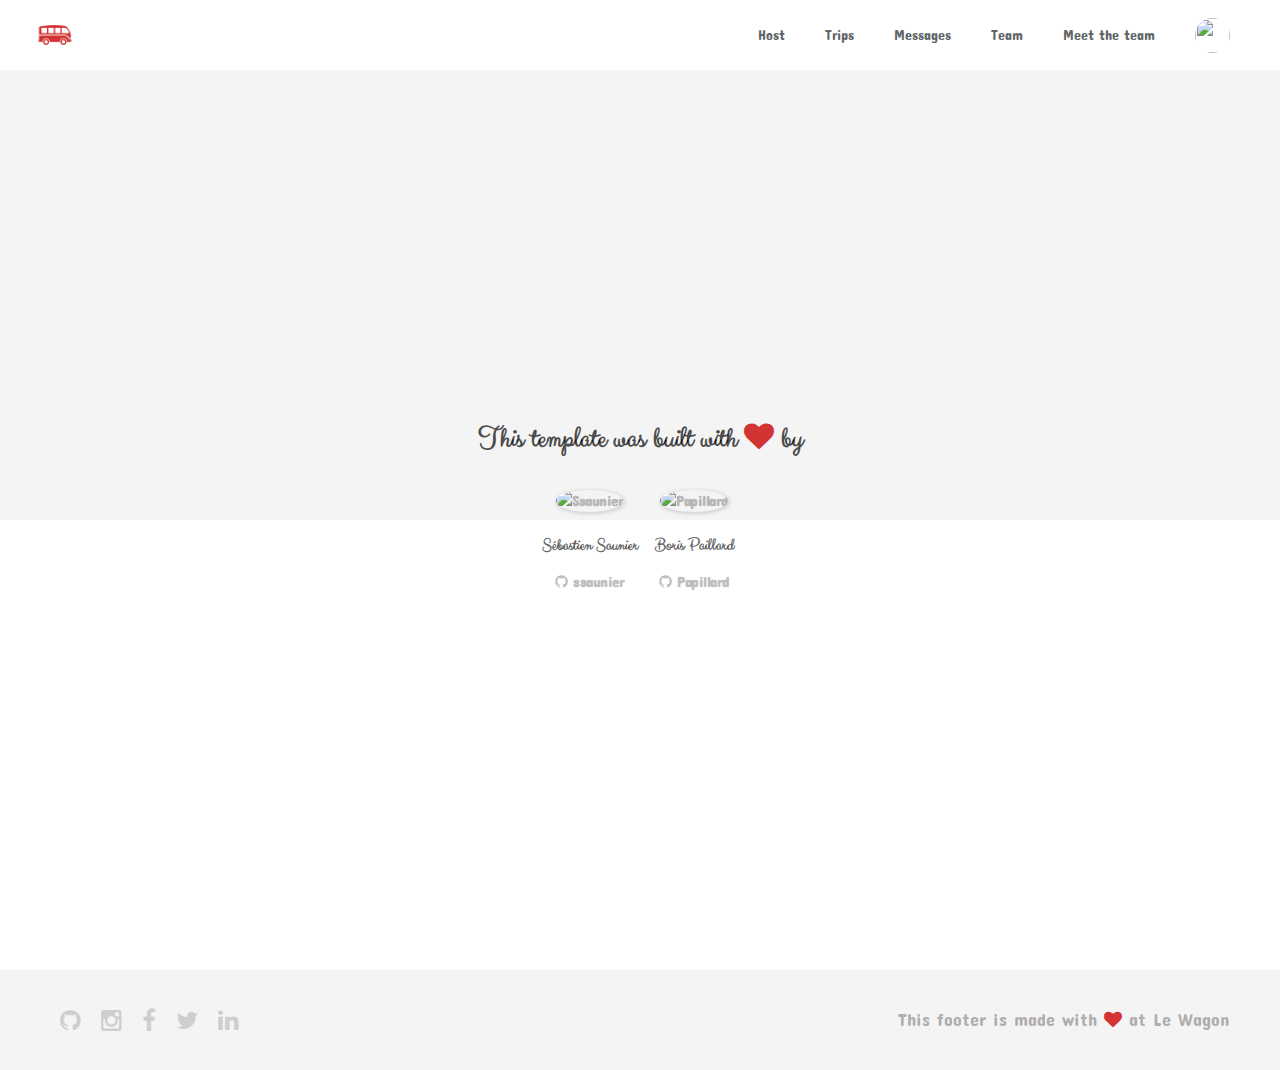
==== commit 2707db06: "Automated commit at 2018-05-07 13:52:00 UTC by middleman-deploy 2.0.0-alpha" ====
--- a/about.html
+++ b/about.html
@@ -7,11 +7,55 @@
           content="width=device-width, initial-scale=1, shrink-to-fit=no">
     <!-- Use the title from a page's frontmatter if it has one -->
     <title>Le Wagon - Middleman - About</title>
-    <link href="stylesheets/application-3c48b980.css" rel="stylesheet" />
+    <link href="stylesheets/application-d5546861.css" rel="stylesheet" />
     <script src="javascripts/application-93de88c9.js"></script>
     <link href="images/favicon-f15af148.png" rel="icon" type="image/png" />
   </head>
   <body>
+    <div class="navbar-wagon">
+  <!-- Logo -->
+  <a href="/" class="navbar-wagon-brand">
+   <!--  <img src="images/logo-acc9c0ec.png" alt="logo"> -->
+    <img src="images/logo-acc9c0ec.png" id="logo" alt="Logo" />
+  </a>
+
+  <!-- Right Navigation -->
+  <div class="navbar-wagon-right hidden-xs hidden-sm">
+
+    <a href="" class="navbar-wagon-item navbar-wagon-link">Host</a>
+    <a href="" class="navbar-wagon-item navbar-wagon-link">Trips</a>
+    <a href="" class="navbar-wagon-item navbar-wagon-link">Messages</a>
+    <a href="" class="navbar-wagon-item navbar-wagon-link">Team</a>
+    <a href="team.html" class="navbar-wagon-item navbar-wagon-link">Meet the team</a>
+
+    <!-- Profile picture with dropdown list -->
+    <div class="navbar-wagon-item">
+      <div class="dropdown">
+        <img src="https://kitt.lewagon.com/placeholder/users/ssaunier" class="avatar dropdown-toggle" id="navbar-wagon-menu" data-toggle="dropdown">
+        <ul class="dropdown-menu dropdown-menu-right navbar-wagon-dropdown-menu">
+          <li><a href="#">Profile</a></li>
+          <li><a href="#">Dashboard</a></li>
+          <li><a href="#">Log Out</a></li>
+          <li><a href="team.html">Meet the team</a></li>
+        </ul>
+      </div>
+    </div>
+  </div>
+
+  <!-- Dropdown appearing on mobile only -->
+  <div class="navbar-wagon-item hidden-md hidden-lg">
+    <div class="dropdown">
+      <i class="fa fa-bars dropdown-toggle" data-toggle="dropdown"></i>
+      <ul class="dropdown-menu dropdown-menu-right navbar-wagon-dropdown-menu">
+        <li><a href="#">Host</a></li>
+        <li><a href="#">Trips</a></li>
+        <li><a href="#">Messagese</a></li>
+        <li><a href="team.html">Meet the team</a></li>
+      </ul>
+    </div>
+  </div>
+</div>
+
     <div id="about">
   <div class="about-content">
     <h1>This template was built with <i class="fa fa-heart"></i> by</h1>
@@ -34,5 +78,18 @@
   </div>
 </div>
 
+   <div class="footer">
+  <div class="footer-links">
+    <a href="#"><i class="fa fa-github"></i></a>
+    <a href="#"><i class="fa fa-instagram"></i></a>
+    <a href="#"><i class="fa fa-facebook"></i></a>
+    <a href="#"><i class="fa fa-twitter"></i></a>
+    <a href="#"><i class="fa fa-linkedin"></i></a>
+  </div>
+  <div class="footer-copyright">
+    This footer is made with <i class="fa fa-heart"></i> at Le Wagon
+  </div>
+</div>
+
   </body>
 </html>
--- a/stylesheets/application-d5546861.css
+++ b/stylesheets/application-d5546861.css
@@ -0,0 +1,8 @@
+@import url("https://fonts.googleapis.com/css?family=Open+Sans:400,300,700|Raleway:400,100,300,700,500");@import url("https://fonts.googleapis.com/css?family=Concert+One");@import url("https://fonts.googleapis.com/css?family=Clicker+Script");/*!
+ * Bootstrap v3.3.7 (http://getbootstrap.com)
+ * Copyright 2011-2016 Twitter, Inc.
+ * Licensed under MIT (https://github.com/twbs/bootstrap/blob/master/LICENSE)
+ *//*! normalize.css v3.0.3 | MIT License | github.com/necolas/normalize.css */html{font-family:sans-serif;-ms-text-size-adjust:100%;-webkit-text-size-adjust:100%}body{margin:0}article,aside,details,figcaption,figure,footer,header,hgroup,main,menu,nav,section,summary{display:block}audio,canvas,progress,video{display:inline-block;vertical-align:baseline}audio:not([controls]){display:none;height:0}[hidden],template{display:none}a{background-color:transparent}a:active,a:hover{outline:0}abbr[title]{border-bottom:1px dotted}b,strong{font-weight:bold}dfn{font-style:italic}h1{font-size:2em;margin:0.67em 0}mark{background:#ff0;color:#000}small{font-size:80%}sub,sup{font-size:75%;line-height:0;position:relative;vertical-align:baseline}sup{top:-0.5em}sub{bottom:-0.25em}img{border:0}svg:not(:root){overflow:hidden}figure{margin:1em 40px}hr{-webkit-box-sizing:content-box;box-sizing:content-box;height:0}pre{overflow:auto}code,kbd,pre,samp{font-family:monospace, monospace;font-size:1em}button,input,optgroup,select,textarea{color:inherit;font:inherit;margin:0}button{overflow:visible}button,select{text-transform:none}button,html input[type="button"],input[type="reset"],input[type="submit"]{-webkit-appearance:button;cursor:pointer}button[disabled],html input[disabled]{cursor:default}button::-moz-focus-inner,input::-moz-focus-inner{border:0;padding:0}input{line-height:normal}input[type="checkbox"],input[type="radio"]{-webkit-box-sizing:border-box;box-sizing:border-box;padding:0}input[type="number"]::-webkit-inner-spin-button,input[type="number"]::-webkit-outer-spin-button{height:auto}input[type="search"]{-webkit-appearance:textfield;-webkit-box-sizing:content-box;box-sizing:content-box}input[type="search"]::-webkit-search-cancel-button,input[type="search"]::-webkit-search-decoration{-webkit-appearance:none}fieldset{border:1px solid #c0c0c0;margin:0 2px;padding:0.35em 0.625em 0.75em}legend{border:0;padding:0}textarea{overflow:auto}optgroup{font-weight:bold}table{border-collapse:collapse;border-spacing:0}td,th{padding:0}/*! Source: https://github.com/h5bp/html5-boilerplate/blob/master/src/css/main.css */@media print{*,*:before,*:after{background:transparent !important;color:#000 !important;-webkit-box-shadow:none !important;box-shadow:none !important;text-shadow:none !important}a,a:visited{text-decoration:underline}a[href]:after{content:" (" attr(href) ")"}abbr[title]:after{content:" (" attr(title) ")"}a[href^="#"]:after,a[href^="javascript:"]:after{content:""}pre,blockquote{border:1px solid #999;page-break-inside:avoid}thead{display:table-header-group}tr,img{page-break-inside:avoid}img{max-width:100% !important}p,h2,h3{orphans:3;widows:3}h2,h3{page-break-after:avoid}.navbar{display:none}.btn>.caret,.dropup>.btn>.caret{border-top-color:#000 !important}.label{border:1px solid #000}.table{border-collapse:collapse !important}.table td,.table th{background-color:#fff !important}.table-bordered th,.table-bordered td{border:1px solid #ddd !important}}@font-face{font-family:'Glyphicons Halflings';src:url("../assets/bootstrap/glyphicons-halflings-regular-86b6f62b.eot");src:url("../assets/bootstrap/glyphicons-halflings-regular-86b6f62b.eot?#iefix") format("embedded-opentype"),url("../assets/bootstrap/glyphicons-halflings-regular-ca35b697.woff2") format("woff2"),url("../assets/bootstrap/glyphicons-halflings-regular-278e49a8.woff") format("woff"),url("../assets/bootstrap/glyphicons-halflings-regular-44bc1850.ttf") format("truetype"),url("../assets/bootstrap/glyphicons-halflings-regular-de51a849.svg#glyphicons_halflingsregular") format("svg")}.glyphicon{position:relative;top:1px;display:inline-block;font-family:'Glyphicons Halflings';font-style:normal;font-weight:normal;line-height:1;-webkit-font-smoothing:antialiased;-moz-osx-font-smoothing:grayscale}.glyphicon-asterisk:before{content:"\002a"}.glyphicon-plus:before{content:"\002b"}.glyphicon-euro:before,.glyphicon-eur:before{content:"\20ac"}.glyphicon-minus:before{content:"\2212"}.glyphicon-cloud:before{content:"\2601"}.glyphicon-envelope:before{content:"\2709"}.glyphicon-pencil:before{content:"\270f"}.glyphicon-glass:before{content:"\e001"}.glyphicon-music:before{content:"\e002"}.glyphicon-search:before{content:"\e003"}.glyphicon-heart:before{content:"\e005"}.glyphicon-star:before{content:"\e006"}.glyphicon-star-empty:before{content:"\e007"}.glyphicon-user:before{content:"\e008"}.glyphicon-film:before{content:"\e009"}.glyphicon-th-large:before{content:"\e010"}.glyphicon-th:before{content:"\e011"}.glyphicon-th-list:before{content:"\e012"}.glyphicon-ok:before{content:"\e013"}.glyphicon-remove:before{content:"\e014"}.glyphicon-zoom-in:before{content:"\e015"}.glyphicon-zoom-out:before{content:"\e016"}.glyphicon-off:before{content:"\e017"}.glyphicon-signal:before{content:"\e018"}.glyphicon-cog:before{content:"\e019"}.glyphicon-trash:before{content:"\e020"}.glyphicon-home:before{content:"\e021"}.glyphicon-file:before{content:"\e022"}.glyphicon-time:before{content:"\e023"}.glyphicon-road:before{content:"\e024"}.glyphicon-download-alt:before{content:"\e025"}.glyphicon-download:before{content:"\e026"}.glyphicon-upload:before{content:"\e027"}.glyphicon-inbox:before{content:"\e028"}.glyphicon-play-circle:before{content:"\e029"}.glyphicon-repeat:before{content:"\e030"}.glyphicon-refresh:before{content:"\e031"}.glyphicon-list-alt:before{content:"\e032"}.glyphicon-lock:before{content:"\e033"}.glyphicon-flag:before{content:"\e034"}.glyphicon-headphones:before{content:"\e035"}.glyphicon-volume-off:before{content:"\e036"}.glyphicon-volume-down:before{content:"\e037"}.glyphicon-volume-up:before{content:"\e038"}.glyphicon-qrcode:before{content:"\e039"}.glyphicon-barcode:before{content:"\e040"}.glyphicon-tag:before{content:"\e041"}.glyphicon-tags:before{content:"\e042"}.glyphicon-book:before{content:"\e043"}.glyphicon-bookmark:before{content:"\e044"}.glyphicon-print:before{content:"\e045"}.glyphicon-camera:before{content:"\e046"}.glyphicon-font:before{content:"\e047"}.glyphicon-bold:before{content:"\e048"}.glyphicon-italic:before{content:"\e049"}.glyphicon-text-height:before{content:"\e050"}.glyphicon-text-width:before{content:"\e051"}.glyphicon-align-left:before{content:"\e052"}.glyphicon-align-center:before{content:"\e053"}.glyphicon-align-right:before{content:"\e054"}.glyphicon-align-justify:before{content:"\e055"}.glyphicon-list:before{content:"\e056"}.glyphicon-indent-left:before{content:"\e057"}.glyphicon-indent-right:before{content:"\e058"}.glyphicon-facetime-video:before{content:"\e059"}.glyphicon-picture:before{content:"\e060"}.glyphicon-map-marker:before{content:"\e062"}.glyphicon-adjust:before{content:"\e063"}.glyphicon-tint:before{content:"\e064"}.glyphicon-edit:before{content:"\e065"}.glyphicon-share:before{content:"\e066"}.glyphicon-check:before{content:"\e067"}.glyphicon-move:before{content:"\e068"}.glyphicon-step-backward:before{content:"\e069"}.glyphicon-fast-backward:before{content:"\e070"}.glyphicon-backward:before{content:"\e071"}.glyphicon-play:before{content:"\e072"}.glyphicon-pause:before{content:"\e073"}.glyphicon-stop:before{content:"\e074"}.glyphicon-forward:before{content:"\e075"}.glyphicon-fast-forward:before{content:"\e076"}.glyphicon-step-forward:before{content:"\e077"}.glyphicon-eject:before{content:"\e078"}.glyphicon-chevron-left:before{content:"\e079"}.glyphicon-chevron-right:before{content:"\e080"}.glyphicon-plus-sign:before{content:"\e081"}.glyphicon-minus-sign:before{content:"\e082"}.glyphicon-remove-sign:before{content:"\e083"}.glyphicon-ok-sign:before{content:"\e084"}.glyphicon-question-sign:before{content:"\e085"}.glyphicon-info-sign:before{content:"\e086"}.glyphicon-screenshot:before{content:"\e087"}.glyphicon-remove-circle:before{content:"\e088"}.glyphicon-ok-circle:before{content:"\e089"}.glyphicon-ban-circle:before{content:"\e090"}.glyphicon-arrow-left:before{content:"\e091"}.glyphicon-arrow-right:before{content:"\e092"}.glyphicon-arrow-up:before{content:"\e093"}.glyphicon-arrow-down:before{content:"\e094"}.glyphicon-share-alt:before{content:"\e095"}.glyphicon-resize-full:before{content:"\e096"}.glyphicon-resize-small:before{content:"\e097"}.glyphicon-exclamation-sign:before{content:"\e101"}.glyphicon-gift:before{content:"\e102"}.glyphicon-leaf:before{content:"\e103"}.glyphicon-fire:before{content:"\e104"}.glyphicon-eye-open:before{content:"\e105"}.glyphicon-eye-close:before{content:"\e106"}.glyphicon-warning-sign:before{content:"\e107"}.glyphicon-plane:before{content:"\e108"}.glyphicon-calendar:before{content:"\e109"}.glyphicon-random:before{content:"\e110"}.glyphicon-comment:before{content:"\e111"}.glyphicon-magnet:before{content:"\e112"}.glyphicon-chevron-up:before{content:"\e113"}.glyphicon-chevron-down:before{content:"\e114"}.glyphicon-retweet:before{content:"\e115"}.glyphicon-shopping-cart:before{content:"\e116"}.glyphicon-folder-close:before{content:"\e117"}.glyphicon-folder-open:before{content:"\e118"}.glyphicon-resize-vertical:before{content:"\e119"}.glyphicon-resize-horizontal:before{content:"\e120"}.glyphicon-hdd:before{content:"\e121"}.glyphicon-bullhorn:before{content:"\e122"}.glyphicon-bell:before{content:"\e123"}.glyphicon-certificate:before{content:"\e124"}.glyphicon-thumbs-up:before{content:"\e125"}.glyphicon-thumbs-down:before{content:"\e126"}.glyphicon-hand-right:before{content:"\e127"}.glyphicon-hand-left:before{content:"\e128"}.glyphicon-hand-up:before{content:"\e129"}.glyphicon-hand-down:before{content:"\e130"}.glyphicon-circle-arrow-right:before{content:"\e131"}.glyphicon-circle-arrow-left:before{content:"\e132"}.glyphicon-circle-arrow-up:before{content:"\e133"}.glyphicon-circle-arrow-down:before{content:"\e134"}.glyphicon-globe:before{content:"\e135"}.glyphicon-wrench:before{content:"\e136"}.glyphicon-tasks:before{content:"\e137"}.glyphicon-filter:before{content:"\e138"}.glyphicon-briefcase:before{content:"\e139"}.glyphicon-fullscreen:before{content:"\e140"}.glyphicon-dashboard:before{content:"\e141"}.glyphicon-paperclip:before{content:"\e142"}.glyphicon-heart-empty:before{content:"\e143"}.glyphicon-link:before{content:"\e144"}.glyphicon-phone:before{content:"\e145"}.glyphicon-pushpin:before{content:"\e146"}.glyphicon-usd:before{content:"\e148"}.glyphicon-gbp:before{content:"\e149"}.glyphicon-sort:before{content:"\e150"}.glyphicon-sort-by-alphabet:before{content:"\e151"}.glyphicon-sort-by-alphabet-alt:before{content:"\e152"}.glyphicon-sort-by-order:before{content:"\e153"}.glyphicon-sort-by-order-alt:before{content:"\e154"}.glyphicon-sort-by-attributes:before{content:"\e155"}.glyphicon-sort-by-attributes-alt:before{content:"\e156"}.glyphicon-unchecked:before{content:"\e157"}.glyphicon-expand:before{content:"\e158"}.glyphicon-collapse-down:before{content:"\e159"}.glyphicon-collapse-up:before{content:"\e160"}.glyphicon-log-in:before{content:"\e161"}.glyphicon-flash:before{content:"\e162"}.glyphicon-log-out:before{content:"\e163"}.glyphicon-new-window:before{content:"\e164"}.glyphicon-record:before{content:"\e165"}.glyphicon-save:before{content:"\e166"}.glyphicon-open:before{content:"\e167"}.glyphicon-saved:before{content:"\e168"}.glyphicon-import:before{content:"\e169"}.glyphicon-export:before{content:"\e170"}.glyphicon-send:before{content:"\e171"}.glyphicon-floppy-disk:before{content:"\e172"}.glyphicon-floppy-saved:before{content:"\e173"}.glyphicon-floppy-remove:before{content:"\e174"}.glyphicon-floppy-save:before{content:"\e175"}.glyphicon-floppy-open:before{content:"\e176"}.glyphicon-credit-card:before{content:"\e177"}.glyphicon-transfer:before{content:"\e178"}.glyphicon-cutlery:before{content:"\e179"}.glyphicon-header:before{content:"\e180"}.glyphicon-compressed:before{content:"\e181"}.glyphicon-earphone:before{content:"\e182"}.glyphicon-phone-alt:before{content:"\e183"}.glyphicon-tower:before{content:"\e184"}.glyphicon-stats:before{content:"\e185"}.glyphicon-sd-video:before{content:"\e186"}.glyphicon-hd-video:before{content:"\e187"}.glyphicon-subtitles:before{content:"\e188"}.glyphicon-sound-stereo:before{content:"\e189"}.glyphicon-sound-dolby:before{content:"\e190"}.glyphicon-sound-5-1:before{content:"\e191"}.glyphicon-sound-6-1:before{content:"\e192"}.glyphicon-sound-7-1:before{content:"\e193"}.glyphicon-copyright-mark:before{content:"\e194"}.glyphicon-registration-mark:before{content:"\e195"}.glyphicon-cloud-download:before{content:"\e197"}.glyphicon-cloud-upload:before{content:"\e198"}.glyphicon-tree-conifer:before{content:"\e199"}.glyphicon-tree-deciduous:before{content:"\e200"}.glyphicon-cd:before{content:"\e201"}.glyphicon-save-file:before{content:"\e202"}.glyphicon-open-file:before{content:"\e203"}.glyphicon-level-up:before{content:"\e204"}.glyphicon-copy:before{content:"\e205"}.glyphicon-paste:before{content:"\e206"}.glyphicon-alert:before{content:"\e209"}.glyphicon-equalizer:before{content:"\e210"}.glyphicon-king:before{content:"\e211"}.glyphicon-queen:before{content:"\e212"}.glyphicon-pawn:before{content:"\e213"}.glyphicon-bishop:before{content:"\e214"}.glyphicon-knight:before{content:"\e215"}.glyphicon-baby-formula:before{content:"\e216"}.glyphicon-tent:before{content:"\26fa"}.glyphicon-blackboard:before{content:"\e218"}.glyphicon-bed:before{content:"\e219"}.glyphicon-apple:before{content:"\f8ff"}.glyphicon-erase:before{content:"\e221"}.glyphicon-hourglass:before{content:"\231b"}.glyphicon-lamp:before{content:"\e223"}.glyphicon-duplicate:before{content:"\e224"}.glyphicon-piggy-bank:before{content:"\e225"}.glyphicon-scissors:before{content:"\e226"}.glyphicon-bitcoin:before{content:"\e227"}.glyphicon-btc:before{content:"\e227"}.glyphicon-xbt:before{content:"\e227"}.glyphicon-yen:before{content:"\00a5"}.glyphicon-jpy:before{content:"\00a5"}.glyphicon-ruble:before{content:"\20bd"}.glyphicon-rub:before{content:"\20bd"}.glyphicon-scale:before{content:"\e230"}.glyphicon-ice-lolly:before{content:"\e231"}.glyphicon-ice-lolly-tasted:before{content:"\e232"}.glyphicon-education:before{content:"\e233"}.glyphicon-option-horizontal:before{content:"\e234"}.glyphicon-option-vertical:before{content:"\e235"}.glyphicon-menu-hamburger:before{content:"\e236"}.glyphicon-modal-window:before{content:"\e237"}.glyphicon-oil:before{content:"\e238"}.glyphicon-grain:before{content:"\e239"}.glyphicon-sunglasses:before{content:"\e240"}.glyphicon-text-size:before{content:"\e241"}.glyphicon-text-color:before{content:"\e242"}.glyphicon-text-background:before{content:"\e243"}.glyphicon-object-align-top:before{content:"\e244"}.glyphicon-object-align-bottom:before{content:"\e245"}.glyphicon-object-align-horizontal:before{content:"\e246"}.glyphicon-object-align-left:before{content:"\e247"}.glyphicon-object-align-vertical:before{content:"\e248"}.glyphicon-object-align-right:before{content:"\e249"}.glyphicon-triangle-right:before{content:"\e250"}.glyphicon-triangle-left:before{content:"\e251"}.glyphicon-triangle-bottom:before{content:"\e252"}.glyphicon-triangle-top:before{content:"\e253"}.glyphicon-console:before{content:"\e254"}.glyphicon-superscript:before{content:"\e255"}.glyphicon-subscript:before{content:"\e256"}.glyphicon-menu-left:before{content:"\e257"}.glyphicon-menu-right:before{content:"\e258"}.glyphicon-menu-down:before{content:"\e259"}.glyphicon-menu-up:before{content:"\e260"}*{-webkit-box-sizing:border-box;box-sizing:border-box}*:before,*:after{-webkit-box-sizing:border-box;box-sizing:border-box}html{font-size:10px;-webkit-tap-highlight-color:transparent}body{font-family:"Concert One", "cursive";font-size:18px;line-height:1.42857143;color:#333333;background-color:#663399}input,button,select,textarea{font-family:inherit;font-size:inherit;line-height:inherit}a{color:#469AE0;text-decoration:none}a:hover,a:focus{color:#1f74ba;text-decoration:underline}a:focus{outline:5px auto -webkit-focus-ring-color;outline-offset:-2px}figure{margin:0}img{vertical-align:middle}.img-responsive{display:block;max-width:100%;height:auto}.img-rounded{border-radius:2px}.img-thumbnail{padding:4px;line-height:1.42857143;background-color:#663399;border:1px solid #ddd;border-radius:2px;-webkit-transition:all 0.2s ease-in-out;transition:all 0.2s ease-in-out;display:inline-block;max-width:100%;height:auto}.img-circle{border-radius:50%}hr{margin-top:25px;margin-bottom:25px;border:0;border-top:1px solid #eeeeee}.sr-only{position:absolute;width:1px;height:1px;margin:-1px;padding:0;overflow:hidden;clip:rect(0, 0, 0, 0);border:0}.sr-only-focusable:active,.sr-only-focusable:focus{position:static;width:auto;height:auto;margin:0;overflow:visible;clip:auto}[role="button"]{cursor:pointer}h1,h2,h3,h4,h5,h6,.h1,.h2,.h3,.h4,.h5,.h6{font-family:"Clicker Script", "cursive";font-weight:500;line-height:1.1;color:inherit}h1 small,h1 .small,h2 small,h2 .small,h3 small,h3 .small,h4 small,h4 .small,h5 small,h5 .small,h6 small,h6 .small,.h1 small,.h1 .small,.h2 small,.h2 .small,.h3 small,.h3 .small,.h4 small,.h4 .small,.h5 small,.h5 .small,.h6 small,.h6 .small{font-weight:normal;line-height:1;color:#777777}h1,.h1,h2,.h2,h3,.h3{margin-top:25px;margin-bottom:12.5px}h1 small,h1 .small,.h1 small,.h1 .small,h2 small,h2 .small,.h2 small,.h2 .small,h3 small,h3 .small,.h3 small,.h3 .small{font-size:65%}h4,.h4,h5,.h5,h6,.h6{margin-top:12.5px;margin-bottom:12.5px}h4 small,h4 .small,.h4 small,.h4 .small,h5 small,h5 .small,.h5 small,.h5 .small,h6 small,h6 .small,.h6 small,.h6 .small{font-size:75%}h1,.h1{font-size:46px}h2,.h2{font-size:38px}h3,.h3{font-size:31px}h4,.h4{font-size:23px}h5,.h5{font-size:18px}h6,.h6{font-size:16px}p{margin:0 0 12.5px}.lead{margin-bottom:25px;font-size:20px;font-weight:300;line-height:1.4}@media (min-width: 768px){.lead{font-size:27px}}small,.small{font-size:88%}mark,.mark{background-color:#fcf8e3;padding:.2em}.text-left{text-align:left}.text-right{text-align:right}.text-center{text-align:center}.text-justify{text-align:justify}.text-nowrap{white-space:nowrap}.text-lowercase{text-transform:lowercase}.text-uppercase,.initialism{text-transform:uppercase}.text-capitalize{text-transform:capitalize}.text-muted{color:#777777}.text-primary{color:#469AE0}a.text-primary:hover,a.text-primary:focus{color:#2381d0}.text-success{color:#3c763d}a.text-success:hover,a.text-success:focus{color:#2b542c}.text-info{color:#31708f}a.text-info:hover,a.text-info:focus{color:#245269}.text-warning{color:#8a6d3b}a.text-warning:hover,a.text-warning:focus{color:#66512c}.text-danger{color:#a94442}a.text-danger:hover,a.text-danger:focus{color:#843534}.bg-primary{color:#fff}.bg-primary{background-color:#469AE0}a.bg-primary:hover,a.bg-primary:focus{background-color:#2381d0}.bg-success{background-color:#dff0d8}a.bg-success:hover,a.bg-success:focus{background-color:#c1e2b3}.bg-info{background-color:#d9edf7}a.bg-info:hover,a.bg-info:focus{background-color:#afd9ee}.bg-warning{background-color:#fcf8e3}a.bg-warning:hover,a.bg-warning:focus{background-color:#f7ecb5}.bg-danger{background-color:#f2dede}a.bg-danger:hover,a.bg-danger:focus{background-color:#e4b9b9}.page-header{padding-bottom:11.5px;margin:50px 0 25px;border-bottom:1px solid #eeeeee}ul,ol{margin-top:0;margin-bottom:12.5px}ul ul,ul ol,ol ul,ol ol{margin-bottom:0}.list-unstyled{padding-left:0;list-style:none}.list-inline{padding-left:0;list-style:none;margin-left:-5px}.list-inline>li{display:inline-block;padding-left:5px;padding-right:5px}dl{margin-top:0;margin-bottom:25px}dt,dd{line-height:1.42857143}dt{font-weight:bold}dd{margin-left:0}.dl-horizontal dd:before,.dl-horizontal dd:after{content:" ";display:table}.dl-horizontal dd:after{clear:both}@media (min-width: 768px){.dl-horizontal dt{float:left;width:160px;clear:left;text-align:right;overflow:hidden;text-overflow:ellipsis;white-space:nowrap}.dl-horizontal dd{margin-left:180px}}abbr[title],abbr[data-original-title]{cursor:help;border-bottom:1px dotted #777777}.initialism{font-size:90%}blockquote{padding:12.5px 25px;margin:0 0 25px;font-size:22.5px;border-left:5px solid #eeeeee}blockquote p:last-child,blockquote ul:last-child,blockquote ol:last-child{margin-bottom:0}blockquote footer,blockquote small,blockquote .small{display:block;font-size:80%;line-height:1.42857143;color:#777777}blockquote footer:before,blockquote small:before,blockquote .small:before{content:'\2014 \00A0'}.blockquote-reverse,blockquote.pull-right{padding-right:15px;padding-left:0;border-right:5px solid #eeeeee;border-left:0;text-align:right}.blockquote-reverse footer:before,.blockquote-reverse small:before,.blockquote-reverse .small:before,blockquote.pull-right footer:before,blockquote.pull-right small:before,blockquote.pull-right .small:before{content:''}.blockquote-reverse footer:after,.blockquote-reverse small:after,.blockquote-reverse .small:after,blockquote.pull-right footer:after,blockquote.pull-right small:after,blockquote.pull-right .small:after{content:'\00A0 \2014'}address{margin-bottom:25px;font-style:normal;line-height:1.42857143}code,kbd,pre,samp{font-family:Menlo, Monaco, Consolas, "Courier New", monospace}code{padding:2px 4px;font-size:90%;color:#c7254e;background-color:#f9f2f4;border-radius:2px}kbd{padding:2px 4px;font-size:90%;color:#fff;background-color:#333;border-radius:2px;-webkit-box-shadow:inset 0 -1px 0 rgba(0,0,0,0.25);box-shadow:inset 0 -1px 0 rgba(0,0,0,0.25)}kbd kbd{padding:0;font-size:100%;font-weight:bold;-webkit-box-shadow:none;box-shadow:none}pre{display:block;padding:12px;margin:0 0 12.5px;font-size:17px;line-height:1.42857143;word-break:break-all;word-wrap:break-word;color:#333333;background-color:#f5f5f5;border:1px solid #ccc;border-radius:2px}pre code{padding:0;font-size:inherit;color:inherit;white-space:pre-wrap;background-color:transparent;border-radius:0}.pre-scrollable{max-height:340px;overflow-y:scroll}.container{margin-right:auto;margin-left:auto;padding-left:15px;padding-right:15px}.container:before,.container:after{content:" ";display:table}.container:after{clear:both}@media (min-width: 768px){.container{width:750px}}@media (min-width: 992px){.container{width:970px}}@media (min-width: 1200px){.container{width:1170px}}.container-fluid{margin-right:auto;margin-left:auto;padding-left:15px;padding-right:15px}.container-fluid:before,.container-fluid:after{content:" ";display:table}.container-fluid:after{clear:both}.row{margin-left:-15px;margin-right:-15px}.row:before,.row:after{content:" ";display:table}.row:after{clear:both}.col-xs-1,.col-sm-1,.col-md-1,.col-lg-1,.col-xs-2,.col-sm-2,.col-md-2,.col-lg-2,.col-xs-3,.col-sm-3,.col-md-3,.col-lg-3,.col-xs-4,.col-sm-4,.col-md-4,.col-lg-4,.col-xs-5,.col-sm-5,.col-md-5,.col-lg-5,.col-xs-6,.col-sm-6,.col-md-6,.col-lg-6,.col-xs-7,.col-sm-7,.col-md-7,.col-lg-7,.col-xs-8,.col-sm-8,.col-md-8,.col-lg-8,.col-xs-9,.col-sm-9,.col-md-9,.col-lg-9,.col-xs-10,.col-sm-10,.col-md-10,.col-lg-10,.col-xs-11,.col-sm-11,.col-md-11,.col-lg-11,.col-xs-12,.col-sm-12,.col-md-12,.col-lg-12{position:relative;min-height:1px;padding-left:15px;padding-right:15px}.col-xs-1,.col-xs-2,.col-xs-3,.col-xs-4,.col-xs-5,.col-xs-6,.col-xs-7,.col-xs-8,.col-xs-9,.col-xs-10,.col-xs-11,.col-xs-12{float:left}.col-xs-1{width:8.33333333%}.col-xs-2{width:16.66666667%}.col-xs-3{width:25%}.col-xs-4{width:33.33333333%}.col-xs-5{width:41.66666667%}.col-xs-6{width:50%}.col-xs-7{width:58.33333333%}.col-xs-8{width:66.66666667%}.col-xs-9{width:75%}.col-xs-10{width:83.33333333%}.col-xs-11{width:91.66666667%}.col-xs-12{width:100%}.col-xs-pull-0{right:auto}.col-xs-pull-1{right:8.33333333%}.col-xs-pull-2{right:16.66666667%}.col-xs-pull-3{right:25%}.col-xs-pull-4{right:33.33333333%}.col-xs-pull-5{right:41.66666667%}.col-xs-pull-6{right:50%}.col-xs-pull-7{right:58.33333333%}.col-xs-pull-8{right:66.66666667%}.col-xs-pull-9{right:75%}.col-xs-pull-10{right:83.33333333%}.col-xs-pull-11{right:91.66666667%}.col-xs-pull-12{right:100%}.col-xs-push-0{left:auto}.col-xs-push-1{left:8.33333333%}.col-xs-push-2{left:16.66666667%}.col-xs-push-3{left:25%}.col-xs-push-4{left:33.33333333%}.col-xs-push-5{left:41.66666667%}.col-xs-push-6{left:50%}.col-xs-push-7{left:58.33333333%}.col-xs-push-8{left:66.66666667%}.col-xs-push-9{left:75%}.col-xs-push-10{left:83.33333333%}.col-xs-push-11{left:91.66666667%}.col-xs-push-12{left:100%}.col-xs-offset-0{margin-left:0%}.col-xs-offset-1{margin-left:8.33333333%}.col-xs-offset-2{margin-left:16.66666667%}.col-xs-offset-3{margin-left:25%}.col-xs-offset-4{margin-left:33.33333333%}.col-xs-offset-5{margin-left:41.66666667%}.col-xs-offset-6{margin-left:50%}.col-xs-offset-7{margin-left:58.33333333%}.col-xs-offset-8{margin-left:66.66666667%}.col-xs-offset-9{margin-left:75%}.col-xs-offset-10{margin-left:83.33333333%}.col-xs-offset-11{margin-left:91.66666667%}.col-xs-offset-12{margin-left:100%}@media (min-width: 768px){.col-sm-1,.col-sm-2,.col-sm-3,.col-sm-4,.col-sm-5,.col-sm-6,.col-sm-7,.col-sm-8,.col-sm-9,.col-sm-10,.col-sm-11,.col-sm-12{float:left}.col-sm-1{width:8.33333333%}.col-sm-2{width:16.66666667%}.col-sm-3{width:25%}.col-sm-4{width:33.33333333%}.col-sm-5{width:41.66666667%}.col-sm-6{width:50%}.col-sm-7{width:58.33333333%}.col-sm-8{width:66.66666667%}.col-sm-9{width:75%}.col-sm-10{width:83.33333333%}.col-sm-11{width:91.66666667%}.col-sm-12{width:100%}.col-sm-pull-0{right:auto}.col-sm-pull-1{right:8.33333333%}.col-sm-pull-2{right:16.66666667%}.col-sm-pull-3{right:25%}.col-sm-pull-4{right:33.33333333%}.col-sm-pull-5{right:41.66666667%}.col-sm-pull-6{right:50%}.col-sm-pull-7{right:58.33333333%}.col-sm-pull-8{right:66.66666667%}.col-sm-pull-9{right:75%}.col-sm-pull-10{right:83.33333333%}.col-sm-pull-11{right:91.66666667%}.col-sm-pull-12{right:100%}.col-sm-push-0{left:auto}.col-sm-push-1{left:8.33333333%}.col-sm-push-2{left:16.66666667%}.col-sm-push-3{left:25%}.col-sm-push-4{left:33.33333333%}.col-sm-push-5{left:41.66666667%}.col-sm-push-6{left:50%}.col-sm-push-7{left:58.33333333%}.col-sm-push-8{left:66.66666667%}.col-sm-push-9{left:75%}.col-sm-push-10{left:83.33333333%}.col-sm-push-11{left:91.66666667%}.col-sm-push-12{left:100%}.col-sm-offset-0{margin-left:0%}.col-sm-offset-1{margin-left:8.33333333%}.col-sm-offset-2{margin-left:16.66666667%}.col-sm-offset-3{margin-left:25%}.col-sm-offset-4{margin-left:33.33333333%}.col-sm-offset-5{margin-left:41.66666667%}.col-sm-offset-6{margin-left:50%}.col-sm-offset-7{margin-left:58.33333333%}.col-sm-offset-8{margin-left:66.66666667%}.col-sm-offset-9{margin-left:75%}.col-sm-offset-10{margin-left:83.33333333%}.col-sm-offset-11{margin-left:91.66666667%}.col-sm-offset-12{margin-left:100%}}@media (min-width: 992px){.col-md-1,.col-md-2,.col-md-3,.col-md-4,.col-md-5,.col-md-6,.col-md-7,.col-md-8,.col-md-9,.col-md-10,.col-md-11,.col-md-12{float:left}.col-md-1{width:8.33333333%}.col-md-2{width:16.66666667%}.col-md-3{width:25%}.col-md-4{width:33.33333333%}.col-md-5{width:41.66666667%}.col-md-6{width:50%}.col-md-7{width:58.33333333%}.col-md-8{width:66.66666667%}.col-md-9{width:75%}.col-md-10{width:83.33333333%}.col-md-11{width:91.66666667%}.col-md-12{width:100%}.col-md-pull-0{right:auto}.col-md-pull-1{right:8.33333333%}.col-md-pull-2{right:16.66666667%}.col-md-pull-3{right:25%}.col-md-pull-4{right:33.33333333%}.col-md-pull-5{right:41.66666667%}.col-md-pull-6{right:50%}.col-md-pull-7{right:58.33333333%}.col-md-pull-8{right:66.66666667%}.col-md-pull-9{right:75%}.col-md-pull-10{right:83.33333333%}.col-md-pull-11{right:91.66666667%}.col-md-pull-12{right:100%}.col-md-push-0{left:auto}.col-md-push-1{left:8.33333333%}.col-md-push-2{left:16.66666667%}.col-md-push-3{left:25%}.col-md-push-4{left:33.33333333%}.col-md-push-5{left:41.66666667%}.col-md-push-6{left:50%}.col-md-push-7{left:58.33333333%}.col-md-push-8{left:66.66666667%}.col-md-push-9{left:75%}.col-md-push-10{left:83.33333333%}.col-md-push-11{left:91.66666667%}.col-md-push-12{left:100%}.col-md-offset-0{margin-left:0%}.col-md-offset-1{margin-left:8.33333333%}.col-md-offset-2{margin-left:16.66666667%}.col-md-offset-3{margin-left:25%}.col-md-offset-4{margin-left:33.33333333%}.col-md-offset-5{margin-left:41.66666667%}.col-md-offset-6{margin-left:50%}.col-md-offset-7{margin-left:58.33333333%}.col-md-offset-8{margin-left:66.66666667%}.col-md-offset-9{margin-left:75%}.col-md-offset-10{margin-left:83.33333333%}.col-md-offset-11{margin-left:91.66666667%}.col-md-offset-12{margin-left:100%}}@media (min-width: 1200px){.col-lg-1,.col-lg-2,.col-lg-3,.col-lg-4,.col-lg-5,.col-lg-6,.col-lg-7,.col-lg-8,.col-lg-9,.col-lg-10,.col-lg-11,.col-lg-12{float:left}.col-lg-1{width:8.33333333%}.col-lg-2{width:16.66666667%}.col-lg-3{width:25%}.col-lg-4{width:33.33333333%}.col-lg-5{width:41.66666667%}.col-lg-6{width:50%}.col-lg-7{width:58.33333333%}.col-lg-8{width:66.66666667%}.col-lg-9{width:75%}.col-lg-10{width:83.33333333%}.col-lg-11{width:91.66666667%}.col-lg-12{width:100%}.col-lg-pull-0{right:auto}.col-lg-pull-1{right:8.33333333%}.col-lg-pull-2{right:16.66666667%}.col-lg-pull-3{right:25%}.col-lg-pull-4{right:33.33333333%}.col-lg-pull-5{right:41.66666667%}.col-lg-pull-6{right:50%}.col-lg-pull-7{right:58.33333333%}.col-lg-pull-8{right:66.66666667%}.col-lg-pull-9{right:75%}.col-lg-pull-10{right:83.33333333%}.col-lg-pull-11{right:91.66666667%}.col-lg-pull-12{right:100%}.col-lg-push-0{left:auto}.col-lg-push-1{left:8.33333333%}.col-lg-push-2{left:16.66666667%}.col-lg-push-3{left:25%}.col-lg-push-4{left:33.33333333%}.col-lg-push-5{left:41.66666667%}.col-lg-push-6{left:50%}.col-lg-push-7{left:58.33333333%}.col-lg-push-8{left:66.66666667%}.col-lg-push-9{left:75%}.col-lg-push-10{left:83.33333333%}.col-lg-push-11{left:91.66666667%}.col-lg-push-12{left:100%}.col-lg-offset-0{margin-left:0%}.col-lg-offset-1{margin-left:8.33333333%}.col-lg-offset-2{margin-left:16.66666667%}.col-lg-offset-3{margin-left:25%}.col-lg-offset-4{margin-left:33.33333333%}.col-lg-offset-5{margin-left:41.66666667%}.col-lg-offset-6{margin-left:50%}.col-lg-offset-7{margin-left:58.33333333%}.col-lg-offset-8{margin-left:66.66666667%}.col-lg-offset-9{margin-left:75%}.col-lg-offset-10{margin-left:83.33333333%}.col-lg-offset-11{margin-left:91.66666667%}.col-lg-offset-12{margin-left:100%}}table{background-color:transparent}caption{padding-top:8px;padding-bottom:8px;color:#777777;text-align:left}th{text-align:left}.table{width:100%;max-width:100%;margin-bottom:25px}.table>thead>tr>th,.table>thead>tr>td,.table>tbody>tr>th,.table>tbody>tr>td,.table>tfoot>tr>th,.table>tfoot>tr>td{padding:8px;line-height:1.42857143;vertical-align:top;border-top:1px solid #ddd}.table>thead>tr>th{vertical-align:bottom;border-bottom:2px solid #ddd}.table>caption+thead>tr:first-child>th,.table>caption+thead>tr:first-child>td,.table>colgroup+thead>tr:first-child>th,.table>colgroup+thead>tr:first-child>td,.table>thead:first-child>tr:first-child>th,.table>thead:first-child>tr:first-child>td{border-top:0}.table>tbody+tbody{border-top:2px solid #ddd}.table .table{background-color:#663399}.table-condensed>thead>tr>th,.table-condensed>thead>tr>td,.table-condensed>tbody>tr>th,.table-condensed>tbody>tr>td,.table-condensed>tfoot>tr>th,.table-condensed>tfoot>tr>td{padding:5px}.table-bordered{border:1px solid #ddd}.table-bordered>thead>tr>th,.table-bordered>thead>tr>td,.table-bordered>tbody>tr>th,.table-bordered>tbody>tr>td,.table-bordered>tfoot>tr>th,.table-bordered>tfoot>tr>td{border:1px solid #ddd}.table-bordered>thead>tr>th,.table-bordered>thead>tr>td{border-bottom-width:2px}.table-striped>tbody>tr:nth-of-type(odd){background-color:#f9f9f9}.table-hover>tbody>tr:hover{background-color:#f5f5f5}table col[class*="col-"]{position:static;float:none;display:table-column}table td[class*="col-"],table th[class*="col-"]{position:static;float:none;display:table-cell}.table>thead>tr>td.active,.table>thead>tr>th.active,.table>thead>tr.active>td,.table>thead>tr.active>th,.table>tbody>tr>td.active,.table>tbody>tr>th.active,.table>tbody>tr.active>td,.table>tbody>tr.active>th,.table>tfoot>tr>td.active,.table>tfoot>tr>th.active,.table>tfoot>tr.active>td,.table>tfoot>tr.active>th{background-color:#f5f5f5}.table-hover>tbody>tr>td.active:hover,.table-hover>tbody>tr>th.active:hover,.table-hover>tbody>tr.active:hover>td,.table-hover>tbody>tr:hover>.active,.table-hover>tbody>tr.active:hover>th{background-color:#e8e8e8}.table>thead>tr>td.success,.table>thead>tr>th.success,.table>thead>tr.success>td,.table>thead>tr.success>th,.table>tbody>tr>td.success,.table>tbody>tr>th.success,.table>tbody>tr.success>td,.table>tbody>tr.success>th,.table>tfoot>tr>td.success,.table>tfoot>tr>th.success,.table>tfoot>tr.success>td,.table>tfoot>tr.success>th{background-color:#dff0d8}.table-hover>tbody>tr>td.success:hover,.table-hover>tbody>tr>th.success:hover,.table-hover>tbody>tr.success:hover>td,.table-hover>tbody>tr:hover>.success,.table-hover>tbody>tr.success:hover>th{background-color:#d0e9c6}.table>thead>tr>td.info,.table>thead>tr>th.info,.table>thead>tr.info>td,.table>thead>tr.info>th,.table>tbody>tr>td.info,.table>tbody>tr>th.info,.table>tbody>tr.info>td,.table>tbody>tr.info>th,.table>tfoot>tr>td.info,.table>tfoot>tr>th.info,.table>tfoot>tr.info>td,.table>tfoot>tr.info>th{background-color:#d9edf7}.table-hover>tbody>tr>td.info:hover,.table-hover>tbody>tr>th.info:hover,.table-hover>tbody>tr.info:hover>td,.table-hover>tbody>tr:hover>.info,.table-hover>tbody>tr.info:hover>th{background-color:#c4e3f3}.table>thead>tr>td.warning,.table>thead>tr>th.warning,.table>thead>tr.warning>td,.table>thead>tr.warning>th,.table>tbody>tr>td.warning,.table>tbody>tr>th.warning,.table>tbody>tr.warning>td,.table>tbody>tr.warning>th,.table>tfoot>tr>td.warning,.table>tfoot>tr>th.warning,.table>tfoot>tr.warning>td,.table>tfoot>tr.warning>th{background-color:#fcf8e3}.table-hover>tbody>tr>td.warning:hover,.table-hover>tbody>tr>th.warning:hover,.table-hover>tbody>tr.warning:hover>td,.table-hover>tbody>tr:hover>.warning,.table-hover>tbody>tr.warning:hover>th{background-color:#faf2cc}.table>thead>tr>td.danger,.table>thead>tr>th.danger,.table>thead>tr.danger>td,.table>thead>tr.danger>th,.table>tbody>tr>td.danger,.table>tbody>tr>th.danger,.table>tbody>tr.danger>td,.table>tbody>tr.danger>th,.table>tfoot>tr>td.danger,.table>tfoot>tr>th.danger,.table>tfoot>tr.danger>td,.table>tfoot>tr.danger>th{background-color:#f2dede}.table-hover>tbody>tr>td.danger:hover,.table-hover>tbody>tr>th.danger:hover,.table-hover>tbody>tr.danger:hover>td,.table-hover>tbody>tr:hover>.danger,.table-hover>tbody>tr.danger:hover>th{background-color:#ebcccc}.table-responsive{overflow-x:auto;min-height:0.01%}@media screen and (max-width: 767px){.table-responsive{width:100%;margin-bottom:18.75px;overflow-y:hidden;-ms-overflow-style:-ms-autohiding-scrollbar;border:1px solid #ddd}.table-responsive>.table{margin-bottom:0}.table-responsive>.table>thead>tr>th,.table-responsive>.table>thead>tr>td,.table-responsive>.table>tbody>tr>th,.table-responsive>.table>tbody>tr>td,.table-responsive>.table>tfoot>tr>th,.table-responsive>.table>tfoot>tr>td{white-space:nowrap}.table-responsive>.table-bordered{border:0}.table-responsive>.table-bordered>thead>tr>th:first-child,.table-responsive>.table-bordered>thead>tr>td:first-child,.table-responsive>.table-bordered>tbody>tr>th:first-child,.table-responsive>.table-bordered>tbody>tr>td:first-child,.table-responsive>.table-bordered>tfoot>tr>th:first-child,.table-responsive>.table-bordered>tfoot>tr>td:first-child{border-left:0}.table-responsive>.table-bordered>thead>tr>th:last-child,.table-responsive>.table-bordered>thead>tr>td:last-child,.table-responsive>.table-bordered>tbody>tr>th:last-child,.table-responsive>.table-bordered>tbody>tr>td:last-child,.table-responsive>.table-bordered>tfoot>tr>th:last-child,.table-responsive>.table-bordered>tfoot>tr>td:last-child{border-right:0}.table-responsive>.table-bordered>tbody>tr:last-child>th,.table-responsive>.table-bordered>tbody>tr:last-child>td,.table-responsive>.table-bordered>tfoot>tr:last-child>th,.table-responsive>.table-bordered>tfoot>tr:last-child>td{border-bottom:0}}fieldset{padding:0;margin:0;border:0;min-width:0}legend{display:block;width:100%;padding:0;margin-bottom:25px;font-size:27px;line-height:inherit;color:#333333;border:0;border-bottom:1px solid #e5e5e5}label{display:inline-block;max-width:100%;margin-bottom:5px;font-weight:bold}input[type="search"]{-webkit-box-sizing:border-box;box-sizing:border-box}input[type="radio"],input[type="checkbox"]{margin:4px 0 0;margin-top:1px \9;line-height:normal}input[type="file"]{display:block}input[type="range"]{display:block;width:100%}select[multiple],select[size]{height:auto}input[type="file"]:focus,input[type="radio"]:focus,input[type="checkbox"]:focus{outline:5px auto -webkit-focus-ring-color;outline-offset:-2px}output{display:block;padding-top:7px;font-size:18px;line-height:1.42857143;color:#000000}.form-control{display:block;width:100%;height:39px;padding:6px 12px;font-size:18px;line-height:1.42857143;color:#000000;background-color:#fff;background-image:none;border:1px solid #ccc;border-radius:2px;-webkit-box-shadow:inset 0 1px 1px rgba(0,0,0,0.075);box-shadow:inset 0 1px 1px rgba(0,0,0,0.075);-webkit-transition:border-color ease-in-out 0.15s, box-shadow ease-in-out 0.15s;-webkit-transition:border-color ease-in-out 0.15s, -webkit-box-shadow ease-in-out 0.15s;transition:border-color ease-in-out 0.15s, -webkit-box-shadow ease-in-out 0.15s;transition:border-color ease-in-out 0.15s, box-shadow ease-in-out 0.15s;transition:border-color ease-in-out 0.15s, box-shadow ease-in-out 0.15s, -webkit-box-shadow ease-in-out 0.15s}.form-control:focus{border-color:#66afe9;outline:0;-webkit-box-shadow:inset 0 1px 1px rgba(0,0,0,0.075),0 0 8px rgba(102,175,233,0.6);box-shadow:inset 0 1px 1px rgba(0,0,0,0.075),0 0 8px rgba(102,175,233,0.6)}.form-control::-moz-placeholder{color:#999;opacity:1}.form-control:-ms-input-placeholder{color:#999}.form-control::-webkit-input-placeholder{color:#999}.form-control::-ms-expand{border:0;background-color:transparent}.form-control[disabled],.form-control[readonly],fieldset[disabled] .form-control{background-color:#eeeeee;opacity:1}.form-control[disabled],fieldset[disabled] .form-control{cursor:not-allowed}textarea.form-control{height:auto}input[type="search"]{-webkit-appearance:none}@media screen and (-webkit-min-device-pixel-ratio: 0){input[type="date"].form-control,input[type="time"].form-control,input[type="datetime-local"].form-control,input[type="month"].form-control{line-height:39px}input[type="date"].input-sm,.input-group-sm>input[type="date"].form-control,.input-group-sm>input[type="date"].input-group-addon,.input-group-sm>.input-group-btn>input[type="date"].btn,.input-group-sm input[type="date"],input[type="time"].input-sm,.input-group-sm>input[type="time"].form-control,.input-group-sm>input[type="time"].input-group-addon,.input-group-sm>.input-group-btn>input[type="time"].btn,.input-group-sm input[type="time"],input[type="datetime-local"].input-sm,.input-group-sm>input[type="datetime-local"].form-control,.input-group-sm>input[type="datetime-local"].input-group-addon,.input-group-sm>.input-group-btn>input[type="datetime-local"].btn,.input-group-sm input[type="datetime-local"],input[type="month"].input-sm,.input-group-sm>input[type="month"].form-control,.input-group-sm>input[type="month"].input-group-addon,.input-group-sm>.input-group-btn>input[type="month"].btn,.input-group-sm input[type="month"]{line-height:36px}input[type="date"].input-lg,.input-group-lg>input[type="date"].form-control,.input-group-lg>input[type="date"].input-group-addon,.input-group-lg>.input-group-btn>input[type="date"].btn,.input-group-lg input[type="date"],input[type="time"].input-lg,.input-group-lg>input[type="time"].form-control,.input-group-lg>input[type="time"].input-group-addon,.input-group-lg>.input-group-btn>input[type="time"].btn,.input-group-lg input[type="time"],input[type="datetime-local"].input-lg,.input-group-lg>input[type="datetime-local"].form-control,.input-group-lg>input[type="datetime-local"].input-group-addon,.input-group-lg>.input-group-btn>input[type="datetime-local"].btn,.input-group-lg input[type="datetime-local"],input[type="month"].input-lg,.input-group-lg>input[type="month"].form-control,.input-group-lg>input[type="month"].input-group-addon,.input-group-lg>.input-group-btn>input[type="month"].btn,.input-group-lg input[type="month"]{line-height:53px}}.form-group{margin-bottom:15px}.radio,.checkbox{position:relative;display:block;margin-top:10px;margin-bottom:10px}.radio label,.checkbox label{min-height:25px;padding-left:20px;margin-bottom:0;font-weight:normal;cursor:pointer}.radio input[type="radio"],.radio-inline input[type="radio"],.checkbox input[type="checkbox"],.checkbox-inline input[type="checkbox"]{position:absolute;margin-left:-20px;margin-top:4px \9}.radio+.radio,.checkbox+.checkbox{margin-top:-5px}.radio-inline,.checkbox-inline{position:relative;display:inline-block;padding-left:20px;margin-bottom:0;vertical-align:middle;font-weight:normal;cursor:pointer}.radio-inline+.radio-inline,.checkbox-inline+.checkbox-inline{margin-top:0;margin-left:10px}input[type="radio"][disabled],input[type="radio"].disabled,fieldset[disabled] input[type="radio"],input[type="checkbox"][disabled],input[type="checkbox"].disabled,fieldset[disabled] input[type="checkbox"]{cursor:not-allowed}.radio-inline.disabled,fieldset[disabled] .radio-inline,.checkbox-inline.disabled,fieldset[disabled] .checkbox-inline{cursor:not-allowed}.radio.disabled label,fieldset[disabled] .radio label,.checkbox.disabled label,fieldset[disabled] .checkbox label{cursor:not-allowed}.form-control-static{padding-top:7px;padding-bottom:7px;margin-bottom:0;min-height:43px}.form-control-static.input-lg,.input-group-lg>.form-control-static.form-control,.input-group-lg>.form-control-static.input-group-addon,.input-group-lg>.input-group-btn>.form-control-static.btn,.form-control-static.input-sm,.input-group-sm>.form-control-static.form-control,.input-group-sm>.form-control-static.input-group-addon,.input-group-sm>.input-group-btn>.form-control-static.btn{padding-left:0;padding-right:0}.input-sm,.input-group-sm>.form-control,.input-group-sm>.input-group-addon,.input-group-sm>.input-group-btn>.btn{height:36px;padding:5px 10px;font-size:16px;line-height:1.5;border-radius:2px}select.input-sm,.input-group-sm>select.form-control,.input-group-sm>select.input-group-addon,.input-group-sm>.input-group-btn>select.btn{height:36px;line-height:36px}textarea.input-sm,.input-group-sm>textarea.form-control,.input-group-sm>textarea.input-group-addon,.input-group-sm>.input-group-btn>textarea.btn,select[multiple].input-sm,.input-group-sm>select[multiple].form-control,.input-group-sm>select[multiple].input-group-addon,.input-group-sm>.input-group-btn>select[multiple].btn{height:auto}.form-group-sm .form-control{height:36px;padding:5px 10px;font-size:16px;line-height:1.5;border-radius:2px}.form-group-sm select.form-control{height:36px;line-height:36px}.form-group-sm textarea.form-control,.form-group-sm select[multiple].form-control{height:auto}.form-group-sm .form-control-static{height:36px;min-height:41px;padding:6px 10px;font-size:16px;line-height:1.5}.input-lg,.input-group-lg>.form-control,.input-group-lg>.input-group-addon,.input-group-lg>.input-group-btn>.btn{height:53px;padding:10px 16px;font-size:23px;line-height:1.3333333;border-radius:2px}select.input-lg,.input-group-lg>select.form-control,.input-group-lg>select.input-group-addon,.input-group-lg>.input-group-btn>select.btn{height:53px;line-height:53px}textarea.input-lg,.input-group-lg>textarea.form-control,.input-group-lg>textarea.input-group-addon,.input-group-lg>.input-group-btn>textarea.btn,select[multiple].input-lg,.input-group-lg>select[multiple].form-control,.input-group-lg>select[multiple].input-group-addon,.input-group-lg>.input-group-btn>select[multiple].btn{height:auto}.form-group-lg .form-control{height:53px;padding:10px 16px;font-size:23px;line-height:1.3333333;border-radius:2px}.form-group-lg select.form-control{height:53px;line-height:53px}.form-group-lg textarea.form-control,.form-group-lg select[multiple].form-control{height:auto}.form-group-lg .form-control-static{height:53px;min-height:48px;padding:11px 16px;font-size:23px;line-height:1.3333333}.has-feedback{position:relative}.has-feedback .form-control{padding-right:48.75px}.form-control-feedback{position:absolute;top:0;right:0;z-index:2;display:block;width:39px;height:39px;line-height:39px;text-align:center;pointer-events:none}.input-lg+.form-control-feedback,.input-group-lg>.form-control+.form-control-feedback,.input-group-lg>.input-group-addon+.form-control-feedback,.input-group-lg>.input-group-btn>.btn+.form-control-feedback,.input-group-lg+.form-control-feedback,.form-group-lg .form-control+.form-control-feedback{width:53px;height:53px;line-height:53px}.input-sm+.form-control-feedback,.input-group-sm>.form-control+.form-control-feedback,.input-group-sm>.input-group-addon+.form-control-feedback,.input-group-sm>.input-group-btn>.btn+.form-control-feedback,.input-group-sm+.form-control-feedback,.form-group-sm .form-control+.form-control-feedback{width:36px;height:36px;line-height:36px}.has-success .help-block,.has-success .control-label,.has-success .radio,.has-success .checkbox,.has-success .radio-inline,.has-success .checkbox-inline,.has-success.radio label,.has-success.checkbox label,.has-success.radio-inline label,.has-success.checkbox-inline label{color:#3c763d}.has-success .form-control{border-color:#3c763d;-webkit-box-shadow:inset 0 1px 1px rgba(0,0,0,0.075);box-shadow:inset 0 1px 1px rgba(0,0,0,0.075)}.has-success .form-control:focus{border-color:#2b542c;-webkit-box-shadow:inset 0 1px 1px rgba(0,0,0,0.075),0 0 6px #67b168;box-shadow:inset 0 1px 1px rgba(0,0,0,0.075),0 0 6px #67b168}.has-success .input-group-addon{color:#3c763d;border-color:#3c763d;background-color:#dff0d8}.has-success .form-control-feedback{color:#3c763d}.has-warning .help-block,.has-warning .control-label,.has-warning .radio,.has-warning .checkbox,.has-warning .radio-inline,.has-warning .checkbox-inline,.has-warning.radio label,.has-warning.checkbox label,.has-warning.radio-inline label,.has-warning.checkbox-inline label{color:#8a6d3b}.has-warning .form-control{border-color:#8a6d3b;-webkit-box-shadow:inset 0 1px 1px rgba(0,0,0,0.075);box-shadow:inset 0 1px 1px rgba(0,0,0,0.075)}.has-warning .form-control:focus{border-color:#66512c;-webkit-box-shadow:inset 0 1px 1px rgba(0,0,0,0.075),0 0 6px #c0a16b;box-shadow:inset 0 1px 1px rgba(0,0,0,0.075),0 0 6px #c0a16b}.has-warning .input-group-addon{color:#8a6d3b;border-color:#8a6d3b;background-color:#fcf8e3}.has-warning .form-control-feedback{color:#8a6d3b}.has-error .help-block,.has-error .control-label,.has-error .radio,.has-error .checkbox,.has-error .radio-inline,.has-error .checkbox-inline,.has-error.radio label,.has-error.checkbox label,.has-error.radio-inline label,.has-error.checkbox-inline label{color:#a94442}.has-error .form-control{border-color:#a94442;-webkit-box-shadow:inset 0 1px 1px rgba(0,0,0,0.075);box-shadow:inset 0 1px 1px rgba(0,0,0,0.075)}.has-error .form-control:focus{border-color:#843534;-webkit-box-shadow:inset 0 1px 1px rgba(0,0,0,0.075),0 0 6px #ce8483;box-shadow:inset 0 1px 1px rgba(0,0,0,0.075),0 0 6px #ce8483}.has-error .input-group-addon{color:#a94442;border-color:#a94442;background-color:#f2dede}.has-error .form-control-feedback{color:#a94442}.has-feedback label ~ .form-control-feedback{top:30px}.has-feedback label.sr-only ~ .form-control-feedback{top:0}.help-block{display:block;margin-top:5px;margin-bottom:10px;color:#737373}@media (min-width: 768px){.form-inline .form-group{display:inline-block;margin-bottom:0;vertical-align:middle}.form-inline .form-control{display:inline-block;width:auto;vertical-align:middle}.form-inline .form-control-static{display:inline-block}.form-inline .input-group{display:inline-table;vertical-align:middle}.form-inline .input-group .input-group-addon,.form-inline .input-group .input-group-btn,.form-inline .input-group .form-control{width:auto}.form-inline .input-group>.form-control{width:100%}.form-inline .control-label{margin-bottom:0;vertical-align:middle}.form-inline .radio,.form-inline .checkbox{display:inline-block;margin-top:0;margin-bottom:0;vertical-align:middle}.form-inline .radio label,.form-inline .checkbox label{padding-left:0}.form-inline .radio input[type="radio"],.form-inline .checkbox input[type="checkbox"]{position:relative;margin-left:0}.form-inline .has-feedback .form-control-feedback{top:0}}.form-horizontal .radio,.form-horizontal .checkbox,.form-horizontal .radio-inline,.form-horizontal .checkbox-inline{margin-top:0;margin-bottom:0;padding-top:7px}.form-horizontal .radio,.form-horizontal .checkbox{min-height:32px}.form-horizontal .form-group{margin-left:-15px;margin-right:-15px}.form-horizontal .form-group:before,.form-horizontal .form-group:after{content:" ";display:table}.form-horizontal .form-group:after{clear:both}@media (min-width: 768px){.form-horizontal .control-label{text-align:right;margin-bottom:0;padding-top:7px}}.form-horizontal .has-feedback .form-control-feedback{right:15px}@media (min-width: 768px){.form-horizontal .form-group-lg .control-label{padding-top:11px;font-size:23px}}@media (min-width: 768px){.form-horizontal .form-group-sm .control-label{padding-top:6px;font-size:16px}}.btn{display:inline-block;margin-bottom:0;font-weight:normal;text-align:center;vertical-align:middle;-ms-touch-action:manipulation;touch-action:manipulation;cursor:pointer;background-image:none;border:1px solid transparent;white-space:nowrap;padding:6px 12px;font-size:18px;line-height:1.42857143;border-radius:2px;-webkit-user-select:none;-moz-user-select:none;-ms-user-select:none;user-select:none}.btn:focus,.btn.focus,.btn:active:focus,.btn:active.focus,.btn.active:focus,.btn.active.focus{outline:5px auto -webkit-focus-ring-color;outline-offset:-2px}.btn:hover,.btn:focus,.btn.focus{color:#333;text-decoration:none}.btn:active,.btn.active{outline:0;background-image:none;-webkit-box-shadow:inset 0 3px 5px rgba(0,0,0,0.125);box-shadow:inset 0 3px 5px rgba(0,0,0,0.125)}.btn.disabled,.btn[disabled],fieldset[disabled] .btn{cursor:not-allowed;opacity:0.65;filter:alpha(opacity=65);-webkit-box-shadow:none;box-shadow:none}a.btn.disabled,fieldset[disabled] a.btn{pointer-events:none}.btn-default{color:#333;background-color:#fff;border-color:#ccc}.btn-default:focus,.btn-default.focus{color:#333;background-color:#e6e6e6;border-color:#8c8c8c}.btn-default:hover{color:#333;background-color:#e6e6e6;border-color:#adadad}.btn-default:active,.btn-default.active,.open>.btn-default.dropdown-toggle{color:#333;background-color:#e6e6e6;border-color:#adadad}.btn-default:active:hover,.btn-default:active:focus,.btn-default:active.focus,.btn-default.active:hover,.btn-default.active:focus,.btn-default.active.focus,.open>.btn-default.dropdown-toggle:hover,.open>.btn-default.dropdown-toggle:focus,.open>.btn-default.dropdown-toggle.focus{color:#333;background-color:#d4d4d4;border-color:#8c8c8c}.btn-default:active,.btn-default.active,.open>.btn-default.dropdown-toggle{background-image:none}.btn-default.disabled:hover,.btn-default.disabled:focus,.btn-default.disabled.focus,.btn-default[disabled]:hover,.btn-default[disabled]:focus,.btn-default[disabled].focus,fieldset[disabled] .btn-default:hover,fieldset[disabled] .btn-default:focus,fieldset[disabled] .btn-default.focus{background-color:#fff;border-color:#ccc}.btn-default .badge{color:#fff;background-color:#333}.btn-primary{color:#fff;background-color:#469AE0;border-color:#308edc}.btn-primary:focus,.btn-primary.focus{color:#fff;background-color:#2381d0;border-color:#144b79}.btn-primary:hover{color:#fff;background-color:#2381d0;border-color:#1e6eb2}.btn-primary:active,.btn-primary.active,.open>.btn-primary.dropdown-toggle{color:#fff;background-color:#2381d0;border-color:#1e6eb2}.btn-primary:active:hover,.btn-primary:active:focus,.btn-primary:active.focus,.btn-primary.active:hover,.btn-primary.active:focus,.btn-primary.active.focus,.open>.btn-primary.dropdown-toggle:hover,.open>.btn-primary.dropdown-toggle:focus,.open>.btn-primary.dropdown-toggle.focus{color:#fff;background-color:#1e6eb2;border-color:#144b79}.btn-primary:active,.btn-primary.active,.open>.btn-primary.dropdown-toggle{background-image:none}.btn-primary.disabled:hover,.btn-primary.disabled:focus,.btn-primary.disabled.focus,.btn-primary[disabled]:hover,.btn-primary[disabled]:focus,.btn-primary[disabled].focus,fieldset[disabled] .btn-primary:hover,fieldset[disabled] .btn-primary:focus,fieldset[disabled] .btn-primary.focus{background-color:#469AE0;border-color:#308edc}.btn-primary .badge{color:#469AE0;background-color:#fff}.btn-success{color:#fff;background-color:#32B796;border-color:#2da386}.btn-success:focus,.btn-success.focus{color:#fff;background-color:#278f75;border-color:#113f34}.btn-success:hover{color:#fff;background-color:#278f75;border-color:#1f735e}.btn-success:active,.btn-success.active,.open>.btn-success.dropdown-toggle{color:#fff;background-color:#278f75;border-color:#1f735e}.btn-success:active:hover,.btn-success:active:focus,.btn-success:active.focus,.btn-success.active:hover,.btn-success.active:focus,.btn-success.active.focus,.open>.btn-success.dropdown-toggle:hover,.open>.btn-success.dropdown-toggle:focus,.open>.btn-success.dropdown-toggle.focus{color:#fff;background-color:#1f735e;border-color:#113f34}.btn-success:active,.btn-success.active,.open>.btn-success.dropdown-toggle{background-image:none}.btn-success.disabled:hover,.btn-success.disabled:focus,.btn-success.disabled.focus,.btn-success[disabled]:hover,.btn-success[disabled]:focus,.btn-success[disabled].focus,fieldset[disabled] .btn-success:hover,fieldset[disabled] .btn-success:focus,fieldset[disabled] .btn-success.focus{background-color:#32B796;border-color:#2da386}.btn-success .badge{color:#32B796;background-color:#fff}.btn-info{color:#fff;background-color:#FDB631;border-color:#fdad18}.btn-info:focus,.btn-info.focus{color:#fff;background-color:#f9a302;border-color:#946101}.btn-info:hover{color:#fff;background-color:#f9a302;border-color:#d58c02}.btn-info:active,.btn-info.active,.open>.btn-info.dropdown-toggle{color:#fff;background-color:#f9a302;border-color:#d58c02}.btn-info:active:hover,.btn-info:active:focus,.btn-info:active.focus,.btn-info.active:hover,.btn-info.active:focus,.btn-info.active.focus,.open>.btn-info.dropdown-toggle:hover,.open>.btn-info.dropdown-toggle:focus,.open>.btn-info.dropdown-toggle.focus{color:#fff;background-color:#d58c02;border-color:#946101}.btn-info:active,.btn-info.active,.open>.btn-info.dropdown-toggle{background-image:none}.btn-info.disabled:hover,.btn-info.disabled:focus,.btn-info.disabled.focus,.btn-info[disabled]:hover,.btn-info[disabled]:focus,.btn-info[disabled].focus,fieldset[disabled] .btn-info:hover,fieldset[disabled] .btn-info:focus,fieldset[disabled] .btn-info.focus{background-color:#FDB631;border-color:#fdad18}.btn-info .badge{color:#FDB631;background-color:#fff}.btn-warning{color:#fff;background-color:#E67E22;border-color:#d67118}.btn-warning:focus,.btn-warning.focus{color:#fff;background-color:#bf6516;border-color:#64350b}.btn-warning:hover{color:#fff;background-color:#bf6516;border-color:#9f5412}.btn-warning:active,.btn-warning.active,.open>.btn-warning.dropdown-toggle{color:#fff;background-color:#bf6516;border-color:#9f5412}.btn-warning:active:hover,.btn-warning:active:focus,.btn-warning:active.focus,.btn-warning.active:hover,.btn-warning.active:focus,.btn-warning.active.focus,.open>.btn-warning.dropdown-toggle:hover,.open>.btn-warning.dropdown-toggle:focus,.open>.btn-warning.dropdown-toggle.focus{color:#fff;background-color:#9f5412;border-color:#64350b}.btn-warning:active,.btn-warning.active,.open>.btn-warning.dropdown-toggle{background-image:none}.btn-warning.disabled:hover,.btn-warning.disabled:focus,.btn-warning.disabled.focus,.btn-warning[disabled]:hover,.btn-warning[disabled]:focus,.btn-warning[disabled].focus,fieldset[disabled] .btn-warning:hover,fieldset[disabled] .btn-warning:focus,fieldset[disabled] .btn-warning.focus{background-color:#E67E22;border-color:#d67118}.btn-warning .badge{color:#E67E22;background-color:#fff}.btn-danger{color:#fff;background-color:#EE5F5B;border-color:#ec4844}.btn-danger:focus,.btn-danger.focus{color:#fff;background-color:#e9322d;border-color:#9f1411}.btn-danger:hover{color:#fff;background-color:#e9322d;border-color:#dc1c17}.btn-danger:active,.btn-danger.active,.open>.btn-danger.dropdown-toggle{color:#fff;background-color:#e9322d;border-color:#dc1c17}.btn-danger:active:hover,.btn-danger:active:focus,.btn-danger:active.focus,.btn-danger.active:hover,.btn-danger.active:focus,.btn-danger.active.focus,.open>.btn-danger.dropdown-toggle:hover,.open>.btn-danger.dropdown-toggle:focus,.open>.btn-danger.dropdown-toggle.focus{color:#fff;background-color:#dc1c17;border-color:#9f1411}.btn-danger:active,.btn-danger.active,.open>.btn-danger.dropdown-toggle{background-image:none}.btn-danger.disabled:hover,.btn-danger.disabled:focus,.btn-danger.disabled.focus,.btn-danger[disabled]:hover,.btn-danger[disabled]:focus,.btn-danger[disabled].focus,fieldset[disabled] .btn-danger:hover,fieldset[disabled] .btn-danger:focus,fieldset[disabled] .btn-danger.focus{background-color:#EE5F5B;border-color:#ec4844}.btn-danger .badge{color:#EE5F5B;background-color:#fff}.btn-link{color:#469AE0;font-weight:normal;border-radius:0}.btn-link,.btn-link:active,.btn-link.active,.btn-link[disabled],fieldset[disabled] .btn-link{background-color:transparent;-webkit-box-shadow:none;box-shadow:none}.btn-link,.btn-link:hover,.btn-link:focus,.btn-link:active{border-color:transparent}.btn-link:hover,.btn-link:focus{color:#1f74ba;text-decoration:underline;background-color:transparent}.btn-link[disabled]:hover,.btn-link[disabled]:focus,fieldset[disabled] .btn-link:hover,fieldset[disabled] .btn-link:focus{color:#777777;text-decoration:none}.btn-lg,.btn-group-lg>.btn{padding:10px 16px;font-size:23px;line-height:1.3333333;border-radius:2px}.btn-sm,.btn-group-sm>.btn{padding:5px 10px;font-size:16px;line-height:1.5;border-radius:2px}.btn-xs,.btn-group-xs>.btn{padding:1px 5px;font-size:16px;line-height:1.5;border-radius:2px}.btn-block{display:block;width:100%}.btn-block+.btn-block{margin-top:5px}input[type="submit"].btn-block,input[type="reset"].btn-block,input[type="button"].btn-block{width:100%}.fade{opacity:0;-webkit-transition:opacity 0.15s linear;transition:opacity 0.15s linear}.fade.in{opacity:1}.collapse{display:none}.collapse.in{display:block}tr.collapse.in{display:table-row}tbody.collapse.in{display:table-row-group}.collapsing{position:relative;height:0;overflow:hidden;-webkit-transition-property:height, visibility;transition-property:height, visibility;-webkit-transition-duration:0.35s;transition-duration:0.35s;-webkit-transition-timing-function:ease;transition-timing-function:ease}.caret{display:inline-block;width:0;height:0;margin-left:2px;vertical-align:middle;border-top:4px dashed;border-top:4px solid \9;border-right:4px solid transparent;border-left:4px solid transparent}.dropup,.dropdown{position:relative}.dropdown-toggle:focus{outline:0}.dropdown-menu{position:absolute;top:100%;left:0;z-index:1000;display:none;float:left;min-width:160px;padding:5px 0;margin:2px 0 0;list-style:none;font-size:18px;text-align:left;background-color:#fff;border:1px solid #ccc;border:1px solid rgba(0,0,0,0.15);border-radius:2px;-webkit-box-shadow:0 6px 12px rgba(0,0,0,0.175);box-shadow:0 6px 12px rgba(0,0,0,0.175);background-clip:padding-box}.dropdown-menu.pull-right{right:0;left:auto}.dropdown-menu .divider{height:1px;margin:11.5px 0;overflow:hidden;background-color:#e5e5e5}.dropdown-menu>li>a{display:block;padding:3px 20px;clear:both;font-weight:normal;line-height:1.42857143;color:#333333;white-space:nowrap}.dropdown-menu>li>a:hover,.dropdown-menu>li>a:focus{text-decoration:none;color:#262626;background-color:#f5f5f5}.dropdown-menu>.active>a,.dropdown-menu>.active>a:hover,.dropdown-menu>.active>a:focus{color:#fff;text-decoration:none;outline:0;background-color:#469AE0}.dropdown-menu>.disabled>a,.dropdown-menu>.disabled>a:hover,.dropdown-menu>.disabled>a:focus{color:#777777}.dropdown-menu>.disabled>a:hover,.dropdown-menu>.disabled>a:focus{text-decoration:none;background-color:transparent;background-image:none;filter:progid:DXImageTransform.Microsoft.gradient(enabled = false);cursor:not-allowed}.open>.dropdown-menu{display:block}.open>a{outline:0}.dropdown-menu-right{left:auto;right:0}.dropdown-menu-left{left:0;right:auto}.dropdown-header{display:block;padding:3px 20px;font-size:16px;line-height:1.42857143;color:#777777;white-space:nowrap}.dropdown-backdrop{position:fixed;left:0;right:0;bottom:0;top:0;z-index:990}.pull-right>.dropdown-menu{right:0;left:auto}.dropup .caret,.navbar-fixed-bottom .dropdown .caret{border-top:0;border-bottom:4px dashed;border-bottom:4px solid \9;content:""}.dropup .dropdown-menu,.navbar-fixed-bottom .dropdown .dropdown-menu{top:auto;bottom:100%;margin-bottom:2px}@media (min-width: 768px){.navbar-right .dropdown-menu{right:0;left:auto}.navbar-right .dropdown-menu-left{left:0;right:auto}}.btn-group,.btn-group-vertical{position:relative;display:inline-block;vertical-align:middle}.btn-group>.btn,.btn-group-vertical>.btn{position:relative;float:left}.btn-group>.btn:hover,.btn-group>.btn:focus,.btn-group>.btn:active,.btn-group>.btn.active,.btn-group-vertical>.btn:hover,.btn-group-vertical>.btn:focus,.btn-group-vertical>.btn:active,.btn-group-vertical>.btn.active{z-index:2}.btn-group .btn+.btn,.btn-group .btn+.btn-group,.btn-group .btn-group+.btn,.btn-group .btn-group+.btn-group{margin-left:-1px}.btn-toolbar{margin-left:-5px}.btn-toolbar:before,.btn-toolbar:after{content:" ";display:table}.btn-toolbar:after{clear:both}.btn-toolbar .btn,.btn-toolbar .btn-group,.btn-toolbar .input-group{float:left}.btn-toolbar>.btn,.btn-toolbar>.btn-group,.btn-toolbar>.input-group{margin-left:5px}.btn-group>.btn:not(:first-child):not(:last-child):not(.dropdown-toggle){border-radius:0}.btn-group>.btn:first-child{margin-left:0}.btn-group>.btn:first-child:not(:last-child):not(.dropdown-toggle){border-bottom-right-radius:0;border-top-right-radius:0}.btn-group>.btn:last-child:not(:first-child),.btn-group>.dropdown-toggle:not(:first-child){border-bottom-left-radius:0;border-top-left-radius:0}.btn-group>.btn-group{float:left}.btn-group>.btn-group:not(:first-child):not(:last-child)>.btn{border-radius:0}.btn-group>.btn-group:first-child:not(:last-child)>.btn:last-child,.btn-group>.btn-group:first-child:not(:last-child)>.dropdown-toggle{border-bottom-right-radius:0;border-top-right-radius:0}.btn-group>.btn-group:last-child:not(:first-child)>.btn:first-child{border-bottom-left-radius:0;border-top-left-radius:0}.btn-group .dropdown-toggle:active,.btn-group.open .dropdown-toggle{outline:0}.btn-group>.btn+.dropdown-toggle{padding-left:8px;padding-right:8px}.btn-group>.btn-lg+.dropdown-toggle,.btn-group-lg.btn-group>.btn+.dropdown-toggle{padding-left:12px;padding-right:12px}.btn-group.open .dropdown-toggle{-webkit-box-shadow:inset 0 3px 5px rgba(0,0,0,0.125);box-shadow:inset 0 3px 5px rgba(0,0,0,0.125)}.btn-group.open .dropdown-toggle.btn-link{-webkit-box-shadow:none;box-shadow:none}.btn .caret{margin-left:0}.btn-lg .caret,.btn-group-lg>.btn .caret{border-width:5px 5px 0;border-bottom-width:0}.dropup .btn-lg .caret,.dropup .btn-group-lg>.btn .caret{border-width:0 5px 5px}.btn-group-vertical>.btn,.btn-group-vertical>.btn-group,.btn-group-vertical>.btn-group>.btn{display:block;float:none;width:100%;max-width:100%}.btn-group-vertical>.btn-group:before,.btn-group-vertical>.btn-group:after{content:" ";display:table}.btn-group-vertical>.btn-group:after{clear:both}.btn-group-vertical>.btn-group>.btn{float:none}.btn-group-vertical>.btn+.btn,.btn-group-vertical>.btn+.btn-group,.btn-group-vertical>.btn-group+.btn,.btn-group-vertical>.btn-group+.btn-group{margin-top:-1px;margin-left:0}.btn-group-vertical>.btn:not(:first-child):not(:last-child){border-radius:0}.btn-group-vertical>.btn:first-child:not(:last-child){border-top-right-radius:2px;border-top-left-radius:2px;border-bottom-right-radius:0;border-bottom-left-radius:0}.btn-group-vertical>.btn:last-child:not(:first-child){border-top-right-radius:0;border-top-left-radius:0;border-bottom-right-radius:2px;border-bottom-left-radius:2px}.btn-group-vertical>.btn-group:not(:first-child):not(:last-child)>.btn{border-radius:0}.btn-group-vertical>.btn-group:first-child:not(:last-child)>.btn:last-child,.btn-group-vertical>.btn-group:first-child:not(:last-child)>.dropdown-toggle{border-bottom-right-radius:0;border-bottom-left-radius:0}.btn-group-vertical>.btn-group:last-child:not(:first-child)>.btn:first-child{border-top-right-radius:0;border-top-left-radius:0}.btn-group-justified{display:table;width:100%;table-layout:fixed;border-collapse:separate}.btn-group-justified>.btn,.btn-group-justified>.btn-group{float:none;display:table-cell;width:1%}.btn-group-justified>.btn-group .btn{width:100%}.btn-group-justified>.btn-group .dropdown-menu{left:auto}[data-toggle="buttons"]>.btn input[type="radio"],[data-toggle="buttons"]>.btn input[type="checkbox"],[data-toggle="buttons"]>.btn-group>.btn input[type="radio"],[data-toggle="buttons"]>.btn-group>.btn input[type="checkbox"]{position:absolute;clip:rect(0, 0, 0, 0);pointer-events:none}.input-group{position:relative;display:table;border-collapse:separate}.input-group[class*="col-"]{float:none;padding-left:0;padding-right:0}.input-group .form-control{position:relative;z-index:2;float:left;width:100%;margin-bottom:0}.input-group .form-control:focus{z-index:3}.input-group-addon,.input-group-btn,.input-group .form-control{display:table-cell}.input-group-addon:not(:first-child):not(:last-child),.input-group-btn:not(:first-child):not(:last-child),.input-group .form-control:not(:first-child):not(:last-child){border-radius:0}.input-group-addon,.input-group-btn{width:1%;white-space:nowrap;vertical-align:middle}.input-group-addon{padding:6px 12px;font-size:18px;font-weight:normal;line-height:1;color:#000000;text-align:center;background-color:#eeeeee;border:1px solid #ccc;border-radius:2px}.input-group-addon.input-sm,.input-group-sm>.input-group-addon,.input-group-sm>.input-group-btn>.input-group-addon.btn{padding:5px 10px;font-size:16px;border-radius:2px}.input-group-addon.input-lg,.input-group-lg>.input-group-addon,.input-group-lg>.input-group-btn>.input-group-addon.btn{padding:10px 16px;font-size:23px;border-radius:2px}.input-group-addon input[type="radio"],.input-group-addon input[type="checkbox"]{margin-top:0}.input-group .form-control:first-child,.input-group-addon:first-child,.input-group-btn:first-child>.btn,.input-group-btn:first-child>.btn-group>.btn,.input-group-btn:first-child>.dropdown-toggle,.input-group-btn:last-child>.btn:not(:last-child):not(.dropdown-toggle),.input-group-btn:last-child>.btn-group:not(:last-child)>.btn{border-bottom-right-radius:0;border-top-right-radius:0}.input-group-addon:first-child{border-right:0}.input-group .form-control:last-child,.input-group-addon:last-child,.input-group-btn:last-child>.btn,.input-group-btn:last-child>.btn-group>.btn,.input-group-btn:last-child>.dropdown-toggle,.input-group-btn:first-child>.btn:not(:first-child),.input-group-btn:first-child>.btn-group:not(:first-child)>.btn{border-bottom-left-radius:0;border-top-left-radius:0}.input-group-addon:last-child{border-left:0}.input-group-btn{position:relative;font-size:0;white-space:nowrap}.input-group-btn>.btn{position:relative}.input-group-btn>.btn+.btn{margin-left:-1px}.input-group-btn>.btn:hover,.input-group-btn>.btn:focus,.input-group-btn>.btn:active{z-index:2}.input-group-btn:first-child>.btn,.input-group-btn:first-child>.btn-group{margin-right:-1px}.input-group-btn:last-child>.btn,.input-group-btn:last-child>.btn-group{z-index:2;margin-left:-1px}.nav{margin-bottom:0;padding-left:0;list-style:none}.nav:before,.nav:after{content:" ";display:table}.nav:after{clear:both}.nav>li{position:relative;display:block}.nav>li>a{position:relative;display:block;padding:10px 15px}.nav>li>a:hover,.nav>li>a:focus{text-decoration:none;background-color:#eeeeee}.nav>li.disabled>a{color:#777777}.nav>li.disabled>a:hover,.nav>li.disabled>a:focus{color:#777777;text-decoration:none;background-color:transparent;cursor:not-allowed}.nav .open>a,.nav .open>a:hover,.nav .open>a:focus{background-color:#eeeeee;border-color:#469AE0}.nav .nav-divider{height:1px;margin:11.5px 0;overflow:hidden;background-color:#e5e5e5}.nav>li>a>img{max-width:none}.nav-tabs{border-bottom:1px solid #ddd}.nav-tabs>li{float:left;margin-bottom:-1px}.nav-tabs>li>a{margin-right:2px;line-height:1.42857143;border:1px solid transparent;border-radius:2px 2px 0 0}.nav-tabs>li>a:hover{border-color:#eeeeee #eeeeee #ddd}.nav-tabs>li.active>a,.nav-tabs>li.active>a:hover,.nav-tabs>li.active>a:focus{color:#000000;background-color:#663399;border:1px solid #ddd;border-bottom-color:transparent;cursor:default}.nav-pills>li{float:left}.nav-pills>li>a{border-radius:2px}.nav-pills>li+li{margin-left:2px}.nav-pills>li.active>a,.nav-pills>li.active>a:hover,.nav-pills>li.active>a:focus{color:#fff;background-color:#469AE0}.nav-stacked>li{float:none}.nav-stacked>li+li{margin-top:2px;margin-left:0}.nav-justified,.nav-tabs.nav-justified{width:100%}.nav-justified>li,.nav-tabs.nav-justified>li{float:none}.nav-justified>li>a,.nav-tabs.nav-justified>li>a{text-align:center;margin-bottom:5px}.nav-justified>.dropdown .dropdown-menu{top:auto;left:auto}@media (min-width: 768px){.nav-justified>li,.nav-tabs.nav-justified>li{display:table-cell;width:1%}.nav-justified>li>a,.nav-tabs.nav-justified>li>a{margin-bottom:0}}.nav-tabs-justified,.nav-tabs.nav-justified{border-bottom:0}.nav-tabs-justified>li>a,.nav-tabs.nav-justified>li>a{margin-right:0;border-radius:2px}.nav-tabs-justified>.active>a,.nav-tabs.nav-justified>.active>a,.nav-tabs-justified>.active>a:hover,.nav-tabs.nav-justified>.active>a:hover,.nav-tabs-justified>.active>a:focus,.nav-tabs.nav-justified>.active>a:focus{border:1px solid #ddd}@media (min-width: 768px){.nav-tabs-justified>li>a,.nav-tabs.nav-justified>li>a{border-bottom:1px solid #ddd;border-radius:2px 2px 0 0}.nav-tabs-justified>.active>a,.nav-tabs.nav-justified>.active>a,.nav-tabs-justified>.active>a:hover,.nav-tabs.nav-justified>.active>a:hover,.nav-tabs-justified>.active>a:focus,.nav-tabs.nav-justified>.active>a:focus{border-bottom-color:#663399}}.tab-content>.tab-pane{display:none}.tab-content>.active{display:block}.nav-tabs .dropdown-menu{margin-top:-1px;border-top-right-radius:0;border-top-left-radius:0}.navbar{position:relative;min-height:50px;margin-bottom:25px;border:1px solid transparent}.navbar:before,.navbar:after{content:" ";display:table}.navbar:after{clear:both}@media (min-width: 768px){.navbar{border-radius:2px}}.navbar-header:before,.navbar-header:after{content:" ";display:table}.navbar-header:after{clear:both}@media (min-width: 768px){.navbar-header{float:left}}.navbar-collapse{overflow-x:visible;padding-right:15px;padding-left:15px;border-top:1px solid transparent;-webkit-box-shadow:inset 0 1px 0 rgba(255,255,255,0.1);box-shadow:inset 0 1px 0 rgba(255,255,255,0.1);-webkit-overflow-scrolling:touch}.navbar-collapse:before,.navbar-collapse:after{content:" ";display:table}.navbar-collapse:after{clear:both}.navbar-collapse.in{overflow-y:auto}@media (min-width: 768px){.navbar-collapse{width:auto;border-top:0;-webkit-box-shadow:none;box-shadow:none}.navbar-collapse.collapse{display:block !important;height:auto !important;padding-bottom:0;overflow:visible !important}.navbar-collapse.in{overflow-y:visible}.navbar-fixed-top .navbar-collapse,.navbar-static-top .navbar-collapse,.navbar-fixed-bottom .navbar-collapse{padding-left:0;padding-right:0}}.navbar-fixed-top .navbar-collapse,.navbar-fixed-bottom .navbar-collapse{max-height:340px}@media (max-device-width: 480px) and (orientation: landscape){.navbar-fixed-top .navbar-collapse,.navbar-fixed-bottom .navbar-collapse{max-height:200px}}.container>.navbar-header,.container>.navbar-collapse,.container-fluid>.navbar-header,.container-fluid>.navbar-collapse{margin-right:-15px;margin-left:-15px}@media (min-width: 768px){.container>.navbar-header,.container>.navbar-collapse,.container-fluid>.navbar-header,.container-fluid>.navbar-collapse{margin-right:0;margin-left:0}}.navbar-static-top{z-index:1000;border-width:0 0 1px}@media (min-width: 768px){.navbar-static-top{border-radius:0}}.navbar-fixed-top,.navbar-fixed-bottom{position:fixed;right:0;left:0;z-index:1030}@media (min-width: 768px){.navbar-fixed-top,.navbar-fixed-bottom{border-radius:0}}.navbar-fixed-top{top:0;border-width:0 0 1px}.navbar-fixed-bottom{bottom:0;margin-bottom:0;border-width:1px 0 0}.navbar-brand{float:left;padding:12.5px 15px;font-size:23px;line-height:25px;height:50px}.navbar-brand:hover,.navbar-brand:focus{text-decoration:none}.navbar-brand>img{display:block}@media (min-width: 768px){.navbar>.container .navbar-brand,.navbar>.container-fluid .navbar-brand{margin-left:-15px}}.navbar-toggle{position:relative;float:right;margin-right:15px;padding:9px 10px;margin-top:8px;margin-bottom:8px;background-color:transparent;background-image:none;border:1px solid transparent;border-radius:2px}.navbar-toggle:focus{outline:0}.navbar-toggle .icon-bar{display:block;width:22px;height:2px;border-radius:1px}.navbar-toggle .icon-bar+.icon-bar{margin-top:4px}@media (min-width: 768px){.navbar-toggle{display:none}}.navbar-nav{margin:6.25px -15px}.navbar-nav>li>a{padding-top:10px;padding-bottom:10px;line-height:25px}@media (max-width: 767px){.navbar-nav .open .dropdown-menu{position:static;float:none;width:auto;margin-top:0;background-color:transparent;border:0;-webkit-box-shadow:none;box-shadow:none}.navbar-nav .open .dropdown-menu>li>a,.navbar-nav .open .dropdown-menu .dropdown-header{padding:5px 15px 5px 25px}.navbar-nav .open .dropdown-menu>li>a{line-height:25px}.navbar-nav .open .dropdown-menu>li>a:hover,.navbar-nav .open .dropdown-menu>li>a:focus{background-image:none}}@media (min-width: 768px){.navbar-nav{float:left;margin:0}.navbar-nav>li{float:left}.navbar-nav>li>a{padding-top:12.5px;padding-bottom:12.5px}}.navbar-form{margin-left:-15px;margin-right:-15px;padding:10px 15px;border-top:1px solid transparent;border-bottom:1px solid transparent;-webkit-box-shadow:inset 0 1px 0 rgba(255,255,255,0.1),0 1px 0 rgba(255,255,255,0.1);box-shadow:inset 0 1px 0 rgba(255,255,255,0.1),0 1px 0 rgba(255,255,255,0.1);margin-top:5.5px;margin-bottom:5.5px}@media (min-width: 768px){.navbar-form .form-group{display:inline-block;margin-bottom:0;vertical-align:middle}.navbar-form .form-control{display:inline-block;width:auto;vertical-align:middle}.navbar-form .form-control-static{display:inline-block}.navbar-form .input-group{display:inline-table;vertical-align:middle}.navbar-form .input-group .input-group-addon,.navbar-form .input-group .input-group-btn,.navbar-form .input-group .form-control{width:auto}.navbar-form .input-group>.form-control{width:100%}.navbar-form .control-label{margin-bottom:0;vertical-align:middle}.navbar-form .radio,.navbar-form .checkbox{display:inline-block;margin-top:0;margin-bottom:0;vertical-align:middle}.navbar-form .radio label,.navbar-form .checkbox label{padding-left:0}.navbar-form .radio input[type="radio"],.navbar-form .checkbox input[type="checkbox"]{position:relative;margin-left:0}.navbar-form .has-feedback .form-control-feedback{top:0}}@media (max-width: 767px){.navbar-form .form-group{margin-bottom:5px}.navbar-form .form-group:last-child{margin-bottom:0}}@media (min-width: 768px){.navbar-form{width:auto;border:0;margin-left:0;margin-right:0;padding-top:0;padding-bottom:0;-webkit-box-shadow:none;box-shadow:none}}.navbar-nav>li>.dropdown-menu{margin-top:0;border-top-right-radius:0;border-top-left-radius:0}.navbar-fixed-bottom .navbar-nav>li>.dropdown-menu{margin-bottom:0;border-top-right-radius:2px;border-top-left-radius:2px;border-bottom-right-radius:0;border-bottom-left-radius:0}.navbar-btn{margin-top:5.5px;margin-bottom:5.5px}.navbar-btn.btn-sm,.btn-group-sm>.navbar-btn.btn{margin-top:7px;margin-bottom:7px}.navbar-btn.btn-xs,.btn-group-xs>.navbar-btn.btn{margin-top:14px;margin-bottom:14px}.navbar-text{margin-top:12.5px;margin-bottom:12.5px}@media (min-width: 768px){.navbar-text{float:left;margin-left:15px;margin-right:15px}}@media (min-width: 768px){.navbar-left{float:left !important}.navbar-right{float:right !important;margin-right:-15px}.navbar-right ~ .navbar-right{margin-right:0}}.navbar-default{background-color:#f8f8f8;border-color:#e7e7e7}.navbar-default .navbar-brand{color:#777}.navbar-default .navbar-brand:hover,.navbar-default .navbar-brand:focus{color:#5e5e5e;background-color:transparent}.navbar-default .navbar-text{color:#777}.navbar-default .navbar-nav>li>a{color:#777}.navbar-default .navbar-nav>li>a:hover,.navbar-default .navbar-nav>li>a:focus{color:#333;background-color:transparent}.navbar-default .navbar-nav>.active>a,.navbar-default .navbar-nav>.active>a:hover,.navbar-default .navbar-nav>.active>a:focus{color:#555;background-color:#e7e7e7}.navbar-default .navbar-nav>.disabled>a,.navbar-default .navbar-nav>.disabled>a:hover,.navbar-default .navbar-nav>.disabled>a:focus{color:#ccc;background-color:transparent}.navbar-default .navbar-toggle{border-color:#ddd}.navbar-default .navbar-toggle:hover,.navbar-default .navbar-toggle:focus{background-color:#ddd}.navbar-default .navbar-toggle .icon-bar{background-color:#888}.navbar-default .navbar-collapse,.navbar-default .navbar-form{border-color:#e7e7e7}.navbar-default .navbar-nav>.open>a,.navbar-default .navbar-nav>.open>a:hover,.navbar-default .navbar-nav>.open>a:focus{background-color:#e7e7e7;color:#555}@media (max-width: 767px){.navbar-default .navbar-nav .open .dropdown-menu>li>a{color:#777}.navbar-default .navbar-nav .open .dropdown-menu>li>a:hover,.navbar-default .navbar-nav .open .dropdown-menu>li>a:focus{color:#333;background-color:transparent}.navbar-default .navbar-nav .open .dropdown-menu>.active>a,.navbar-default .navbar-nav .open .dropdown-menu>.active>a:hover,.navbar-default .navbar-nav .open .dropdown-menu>.active>a:focus{color:#555;background-color:#e7e7e7}.navbar-default .navbar-nav .open .dropdown-menu>.disabled>a,.navbar-default .navbar-nav .open .dropdown-menu>.disabled>a:hover,.navbar-default .navbar-nav .open .dropdown-menu>.disabled>a:focus{color:#ccc;background-color:transparent}}.navbar-default .navbar-link{color:#777}.navbar-default .navbar-link:hover{color:#333}.navbar-default .btn-link{color:#777}.navbar-default .btn-link:hover,.navbar-default .btn-link:focus{color:#333}.navbar-default .btn-link[disabled]:hover,.navbar-default .btn-link[disabled]:focus,fieldset[disabled] .navbar-default .btn-link:hover,fieldset[disabled] .navbar-default .btn-link:focus{color:#ccc}.navbar-inverse{background-color:#222;border-color:#090909}.navbar-inverse .navbar-brand{color:#9d9d9d}.navbar-inverse .navbar-brand:hover,.navbar-inverse .navbar-brand:focus{color:#fff;background-color:transparent}.navbar-inverse .navbar-text{color:#9d9d9d}.navbar-inverse .navbar-nav>li>a{color:#9d9d9d}.navbar-inverse .navbar-nav>li>a:hover,.navbar-inverse .navbar-nav>li>a:focus{color:#fff;background-color:transparent}.navbar-inverse .navbar-nav>.active>a,.navbar-inverse .navbar-nav>.active>a:hover,.navbar-inverse .navbar-nav>.active>a:focus{color:#fff;background-color:#090909}.navbar-inverse .navbar-nav>.disabled>a,.navbar-inverse .navbar-nav>.disabled>a:hover,.navbar-inverse .navbar-nav>.disabled>a:focus{color:#444;background-color:transparent}.navbar-inverse .navbar-toggle{border-color:#333}.navbar-inverse .navbar-toggle:hover,.navbar-inverse .navbar-toggle:focus{background-color:#333}.navbar-inverse .navbar-toggle .icon-bar{background-color:#fff}.navbar-inverse .navbar-collapse,.navbar-inverse .navbar-form{border-color:#101010}.navbar-inverse .navbar-nav>.open>a,.navbar-inverse .navbar-nav>.open>a:hover,.navbar-inverse .navbar-nav>.open>a:focus{background-color:#090909;color:#fff}@media (max-width: 767px){.navbar-inverse .navbar-nav .open .dropdown-menu>.dropdown-header{border-color:#090909}.navbar-inverse .navbar-nav .open .dropdown-menu .divider{background-color:#090909}.navbar-inverse .navbar-nav .open .dropdown-menu>li>a{color:#9d9d9d}.navbar-inverse .navbar-nav .open .dropdown-menu>li>a:hover,.navbar-inverse .navbar-nav .open .dropdown-menu>li>a:focus{color:#fff;background-color:transparent}.navbar-inverse .navbar-nav .open .dropdown-menu>.active>a,.navbar-inverse .navbar-nav .open .dropdown-menu>.active>a:hover,.navbar-inverse .navbar-nav .open .dropdown-menu>.active>a:focus{color:#fff;background-color:#090909}.navbar-inverse .navbar-nav .open .dropdown-menu>.disabled>a,.navbar-inverse .navbar-nav .open .dropdown-menu>.disabled>a:hover,.navbar-inverse .navbar-nav .open .dropdown-menu>.disabled>a:focus{color:#444;background-color:transparent}}.navbar-inverse .navbar-link{color:#9d9d9d}.navbar-inverse .navbar-link:hover{color:#fff}.navbar-inverse .btn-link{color:#9d9d9d}.navbar-inverse .btn-link:hover,.navbar-inverse .btn-link:focus{color:#fff}.navbar-inverse .btn-link[disabled]:hover,.navbar-inverse .btn-link[disabled]:focus,fieldset[disabled] .navbar-inverse .btn-link:hover,fieldset[disabled] .navbar-inverse .btn-link:focus{color:#444}.breadcrumb{padding:8px 15px;margin-bottom:25px;list-style:none;background-color:#f5f5f5;border-radius:2px}.breadcrumb>li{display:inline-block}.breadcrumb>li+li:before{content:"/ ";padding:0 5px;color:#ccc}.breadcrumb>.active{color:#777777}.pagination{display:inline-block;padding-left:0;margin:25px 0;border-radius:2px}.pagination>li{display:inline}.pagination>li>a,.pagination>li>span{position:relative;float:left;padding:6px 12px;line-height:1.42857143;text-decoration:none;color:#469AE0;background-color:#fff;border:1px solid #ddd;margin-left:-1px}.pagination>li:first-child>a,.pagination>li:first-child>span{margin-left:0;border-bottom-left-radius:2px;border-top-left-radius:2px}.pagination>li:last-child>a,.pagination>li:last-child>span{border-bottom-right-radius:2px;border-top-right-radius:2px}.pagination>li>a:hover,.pagination>li>a:focus,.pagination>li>span:hover,.pagination>li>span:focus{z-index:2;color:#1f74ba;background-color:#eeeeee;border-color:#ddd}.pagination>.active>a,.pagination>.active>a:hover,.pagination>.active>a:focus,.pagination>.active>span,.pagination>.active>span:hover,.pagination>.active>span:focus{z-index:3;color:#fff;background-color:#469AE0;border-color:#469AE0;cursor:default}.pagination>.disabled>span,.pagination>.disabled>span:hover,.pagination>.disabled>span:focus,.pagination>.disabled>a,.pagination>.disabled>a:hover,.pagination>.disabled>a:focus{color:#777777;background-color:#fff;border-color:#ddd;cursor:not-allowed}.pagination-lg>li>a,.pagination-lg>li>span{padding:10px 16px;font-size:23px;line-height:1.3333333}.pagination-lg>li:first-child>a,.pagination-lg>li:first-child>span{border-bottom-left-radius:2px;border-top-left-radius:2px}.pagination-lg>li:last-child>a,.pagination-lg>li:last-child>span{border-bottom-right-radius:2px;border-top-right-radius:2px}.pagination-sm>li>a,.pagination-sm>li>span{padding:5px 10px;font-size:16px;line-height:1.5}.pagination-sm>li:first-child>a,.pagination-sm>li:first-child>span{border-bottom-left-radius:2px;border-top-left-radius:2px}.pagination-sm>li:last-child>a,.pagination-sm>li:last-child>span{border-bottom-right-radius:2px;border-top-right-radius:2px}.pager{padding-left:0;margin:25px 0;list-style:none;text-align:center}.pager:before,.pager:after{content:" ";display:table}.pager:after{clear:both}.pager li{display:inline}.pager li>a,.pager li>span{display:inline-block;padding:5px 14px;background-color:#fff;border:1px solid #ddd;border-radius:15px}.pager li>a:hover,.pager li>a:focus{text-decoration:none;background-color:#eeeeee}.pager .next>a,.pager .next>span{float:right}.pager .previous>a,.pager .previous>span{float:left}.pager .disabled>a,.pager .disabled>a:hover,.pager .disabled>a:focus,.pager .disabled>span{color:#777777;background-color:#fff;cursor:not-allowed}.label{display:inline;padding:.2em .6em .3em;font-size:75%;font-weight:bold;line-height:1;color:#fff;text-align:center;white-space:nowrap;vertical-align:baseline;border-radius:.25em}.label:empty{display:none}.btn .label{position:relative;top:-1px}a.label:hover,a.label:focus{color:#fff;text-decoration:none;cursor:pointer}.label-default{background-color:#777777}.label-default[href]:hover,.label-default[href]:focus{background-color:#5e5e5e}.label-primary{background-color:#469AE0}.label-primary[href]:hover,.label-primary[href]:focus{background-color:#2381d0}.label-success{background-color:#32B796}.label-success[href]:hover,.label-success[href]:focus{background-color:#278f75}.label-info{background-color:#FDB631}.label-info[href]:hover,.label-info[href]:focus{background-color:#f9a302}.label-warning{background-color:#E67E22}.label-warning[href]:hover,.label-warning[href]:focus{background-color:#bf6516}.label-danger{background-color:#EE5F5B}.label-danger[href]:hover,.label-danger[href]:focus{background-color:#e9322d}.badge{display:inline-block;min-width:10px;padding:3px 7px;font-size:16px;font-weight:bold;color:#fff;line-height:1;vertical-align:middle;white-space:nowrap;text-align:center;background-color:#777777;border-radius:10px}.badge:empty{display:none}.btn .badge{position:relative;top:-1px}.btn-xs .badge,.btn-group-xs>.btn .badge,.btn-group-xs>.btn .badge{top:0;padding:1px 5px}.list-group-item.active>.badge,.nav-pills>.active>a>.badge{color:#469AE0;background-color:#fff}.list-group-item>.badge{float:right}.list-group-item>.badge+.badge{margin-right:5px}.nav-pills>li>a>.badge{margin-left:3px}a.badge:hover,a.badge:focus{color:#fff;text-decoration:none;cursor:pointer}.jumbotron{padding-top:30px;padding-bottom:30px;margin-bottom:30px;color:inherit;background-color:#eeeeee}.jumbotron h1,.jumbotron .h1{color:inherit}.jumbotron p{margin-bottom:15px;font-size:27px;font-weight:200}.jumbotron>hr{border-top-color:#d5d5d5}.container .jumbotron,.container-fluid .jumbotron{border-radius:2px;padding-left:15px;padding-right:15px}.jumbotron .container{max-width:100%}@media screen and (min-width: 768px){.jumbotron{padding-top:48px;padding-bottom:48px}.container .jumbotron,.container-fluid .jumbotron{padding-left:60px;padding-right:60px}.jumbotron h1,.jumbotron .h1{font-size:81px}}.thumbnail{display:block;padding:4px;margin-bottom:25px;line-height:1.42857143;background-color:#663399;border:1px solid #ddd;border-radius:2px;-webkit-transition:border 0.2s ease-in-out;transition:border 0.2s ease-in-out}.thumbnail>img,.thumbnail a>img{display:block;max-width:100%;height:auto;margin-left:auto;margin-right:auto}.thumbnail .caption{padding:9px;color:#333333}a.thumbnail:hover,a.thumbnail:focus,a.thumbnail.active{border-color:#469AE0}.alert{padding:15px;margin-bottom:25px;border:1px solid transparent;border-radius:2px}.alert h4{margin-top:0;color:inherit}.alert .alert-link{font-weight:bold}.alert>p,.alert>ul{margin-bottom:0}.alert>p+p{margin-top:5px}.alert-dismissable,.alert-dismissible{padding-right:35px}.alert-dismissable .close,.alert-dismissible .close{position:relative;top:-2px;right:-21px;color:inherit}.alert-success{background-color:#dff0d8;border-color:#d6e9c6;color:#3c763d}.alert-success hr{border-top-color:#c9e2b3}.alert-success .alert-link{color:#2b542c}.alert-info{background-color:#d9edf7;border-color:#bce8f1;color:#31708f}.alert-info hr{border-top-color:#a6e1ec}.alert-info .alert-link{color:#245269}.alert-warning{background-color:#fcf8e3;border-color:#faebcc;color:#8a6d3b}.alert-warning hr{border-top-color:#f7e1b5}.alert-warning .alert-link{color:#66512c}.alert-danger{background-color:#f2dede;border-color:#ebccd1;color:#a94442}.alert-danger hr{border-top-color:#e4b9c0}.alert-danger .alert-link{color:#843534}@-webkit-keyframes progress-bar-stripes{from{background-position:40px 0}to{background-position:0 0}}@keyframes progress-bar-stripes{from{background-position:40px 0}to{background-position:0 0}}.progress{overflow:hidden;height:25px;margin-bottom:25px;background-color:#f5f5f5;border-radius:2px;-webkit-box-shadow:inset 0 1px 2px rgba(0,0,0,0.1);box-shadow:inset 0 1px 2px rgba(0,0,0,0.1)}.progress-bar{float:left;width:0%;height:100%;font-size:16px;line-height:25px;color:#fff;text-align:center;background-color:#469AE0;-webkit-box-shadow:inset 0 -1px 0 rgba(0,0,0,0.15);box-shadow:inset 0 -1px 0 rgba(0,0,0,0.15);-webkit-transition:width 0.6s ease;transition:width 0.6s ease}.progress-striped .progress-bar,.progress-bar-striped{background-image:linear-gradient(45deg, rgba(255,255,255,0.15) 25%, transparent 25%, transparent 50%, rgba(255,255,255,0.15) 50%, rgba(255,255,255,0.15) 75%, transparent 75%, transparent);background-size:40px 40px}.progress.active .progress-bar,.progress-bar.active{-webkit-animation:progress-bar-stripes 2s linear infinite;animation:progress-bar-stripes 2s linear infinite}.progress-bar-success{background-color:#32B796}.progress-striped .progress-bar-success{background-image:linear-gradient(45deg, rgba(255,255,255,0.15) 25%, transparent 25%, transparent 50%, rgba(255,255,255,0.15) 50%, rgba(255,255,255,0.15) 75%, transparent 75%, transparent)}.progress-bar-info{background-color:#FDB631}.progress-striped .progress-bar-info{background-image:linear-gradient(45deg, rgba(255,255,255,0.15) 25%, transparent 25%, transparent 50%, rgba(255,255,255,0.15) 50%, rgba(255,255,255,0.15) 75%, transparent 75%, transparent)}.progress-bar-warning{background-color:#E67E22}.progress-striped .progress-bar-warning{background-image:linear-gradient(45deg, rgba(255,255,255,0.15) 25%, transparent 25%, transparent 50%, rgba(255,255,255,0.15) 50%, rgba(255,255,255,0.15) 75%, transparent 75%, transparent)}.progress-bar-danger{background-color:#EE5F5B}.progress-striped .progress-bar-danger{background-image:linear-gradient(45deg, rgba(255,255,255,0.15) 25%, transparent 25%, transparent 50%, rgba(255,255,255,0.15) 50%, rgba(255,255,255,0.15) 75%, transparent 75%, transparent)}.media{margin-top:15px}.media:first-child{margin-top:0}.media,.media-body{zoom:1;overflow:hidden}.media-body{width:10000px}.media-object{display:block}.media-object.img-thumbnail{max-width:none}.media-right,.media>.pull-right{padding-left:10px}.media-left,.media>.pull-left{padding-right:10px}.media-left,.media-right,.media-body{display:table-cell;vertical-align:top}.media-middle{vertical-align:middle}.media-bottom{vertical-align:bottom}.media-heading{margin-top:0;margin-bottom:5px}.media-list{padding-left:0;list-style:none}.list-group{margin-bottom:20px;padding-left:0}.list-group-item{position:relative;display:block;padding:10px 15px;margin-bottom:-1px;background-color:#fff;border:1px solid #ddd}.list-group-item:first-child{border-top-right-radius:2px;border-top-left-radius:2px}.list-group-item:last-child{margin-bottom:0;border-bottom-right-radius:2px;border-bottom-left-radius:2px}a.list-group-item,button.list-group-item{color:#555}a.list-group-item .list-group-item-heading,button.list-group-item .list-group-item-heading{color:#333}a.list-group-item:hover,a.list-group-item:focus,button.list-group-item:hover,button.list-group-item:focus{text-decoration:none;color:#555;background-color:#f5f5f5}button.list-group-item{width:100%;text-align:left}.list-group-item.disabled,.list-group-item.disabled:hover,.list-group-item.disabled:focus{background-color:#eeeeee;color:#777777;cursor:not-allowed}.list-group-item.disabled .list-group-item-heading,.list-group-item.disabled:hover .list-group-item-heading,.list-group-item.disabled:focus .list-group-item-heading{color:inherit}.list-group-item.disabled .list-group-item-text,.list-group-item.disabled:hover .list-group-item-text,.list-group-item.disabled:focus .list-group-item-text{color:#777777}.list-group-item.active,.list-group-item.active:hover,.list-group-item.active:focus{z-index:2;color:#fff;background-color:#469AE0;border-color:#469AE0}.list-group-item.active .list-group-item-heading,.list-group-item.active .list-group-item-heading>small,.list-group-item.active .list-group-item-heading>.small,.list-group-item.active:hover .list-group-item-heading,.list-group-item.active:hover .list-group-item-heading>small,.list-group-item.active:hover .list-group-item-heading>.small,.list-group-item.active:focus .list-group-item-heading,.list-group-item.active:focus .list-group-item-heading>small,.list-group-item.active:focus .list-group-item-heading>.small{color:inherit}.list-group-item.active .list-group-item-text,.list-group-item.active:hover .list-group-item-text,.list-group-item.active:focus .list-group-item-text{color:#f5f9fd}.list-group-item-success{color:#3c763d;background-color:#dff0d8}a.list-group-item-success,button.list-group-item-success{color:#3c763d}a.list-group-item-success .list-group-item-heading,button.list-group-item-success .list-group-item-heading{color:inherit}a.list-group-item-success:hover,a.list-group-item-success:focus,button.list-group-item-success:hover,button.list-group-item-success:focus{color:#3c763d;background-color:#d0e9c6}a.list-group-item-success.active,a.list-group-item-success.active:hover,a.list-group-item-success.active:focus,button.list-group-item-success.active,button.list-group-item-success.active:hover,button.list-group-item-success.active:focus{color:#fff;background-color:#3c763d;border-color:#3c763d}.list-group-item-info{color:#31708f;background-color:#d9edf7}a.list-group-item-info,button.list-group-item-info{color:#31708f}a.list-group-item-info .list-group-item-heading,button.list-group-item-info .list-group-item-heading{color:inherit}a.list-group-item-info:hover,a.list-group-item-info:focus,button.list-group-item-info:hover,button.list-group-item-info:focus{color:#31708f;background-color:#c4e3f3}a.list-group-item-info.active,a.list-group-item-info.active:hover,a.list-group-item-info.active:focus,button.list-group-item-info.active,button.list-group-item-info.active:hover,button.list-group-item-info.active:focus{color:#fff;background-color:#31708f;border-color:#31708f}.list-group-item-warning{color:#8a6d3b;background-color:#fcf8e3}a.list-group-item-warning,button.list-group-item-warning{color:#8a6d3b}a.list-group-item-warning .list-group-item-heading,button.list-group-item-warning .list-group-item-heading{color:inherit}a.list-group-item-warning:hover,a.list-group-item-warning:focus,button.list-group-item-warning:hover,button.list-group-item-warning:focus{color:#8a6d3b;background-color:#faf2cc}a.list-group-item-warning.active,a.list-group-item-warning.active:hover,a.list-group-item-warning.active:focus,button.list-group-item-warning.active,button.list-group-item-warning.active:hover,button.list-group-item-warning.active:focus{color:#fff;background-color:#8a6d3b;border-color:#8a6d3b}.list-group-item-danger{color:#a94442;background-color:#f2dede}a.list-group-item-danger,button.list-group-item-danger{color:#a94442}a.list-group-item-danger .list-group-item-heading,button.list-group-item-danger .list-group-item-heading{color:inherit}a.list-group-item-danger:hover,a.list-group-item-danger:focus,button.list-group-item-danger:hover,button.list-group-item-danger:focus{color:#a94442;background-color:#ebcccc}a.list-group-item-danger.active,a.list-group-item-danger.active:hover,a.list-group-item-danger.active:focus,button.list-group-item-danger.active,button.list-group-item-danger.active:hover,button.list-group-item-danger.active:focus{color:#fff;background-color:#a94442;border-color:#a94442}.list-group-item-heading{margin-top:0;margin-bottom:5px}.list-group-item-text{margin-bottom:0;line-height:1.3}.panel{margin-bottom:25px;background-color:#fff;border:1px solid transparent;border-radius:2px;-webkit-box-shadow:0 1px 1px rgba(0,0,0,0.05);box-shadow:0 1px 1px rgba(0,0,0,0.05)}.panel-body{padding:15px}.panel-body:before,.panel-body:after{content:" ";display:table}.panel-body:after{clear:both}.panel-heading{padding:10px 15px;border-bottom:1px solid transparent;border-top-right-radius:1px;border-top-left-radius:1px}.panel-heading>.dropdown .dropdown-toggle{color:inherit}.panel-title{margin-top:0;margin-bottom:0;font-size:21px;color:inherit}.panel-title>a,.panel-title>small,.panel-title>.small,.panel-title>small>a,.panel-title>.small>a{color:inherit}.panel-footer{padding:10px 15px;background-color:#f5f5f5;border-top:1px solid #ddd;border-bottom-right-radius:1px;border-bottom-left-radius:1px}.panel>.list-group,.panel>.panel-collapse>.list-group{margin-bottom:0}.panel>.list-group .list-group-item,.panel>.panel-collapse>.list-group .list-group-item{border-width:1px 0;border-radius:0}.panel>.list-group:first-child .list-group-item:first-child,.panel>.panel-collapse>.list-group:first-child .list-group-item:first-child{border-top:0;border-top-right-radius:1px;border-top-left-radius:1px}.panel>.list-group:last-child .list-group-item:last-child,.panel>.panel-collapse>.list-group:last-child .list-group-item:last-child{border-bottom:0;border-bottom-right-radius:1px;border-bottom-left-radius:1px}.panel>.panel-heading+.panel-collapse>.list-group .list-group-item:first-child{border-top-right-radius:0;border-top-left-radius:0}.panel-heading+.list-group .list-group-item:first-child{border-top-width:0}.list-group+.panel-footer{border-top-width:0}.panel>.table,.panel>.table-responsive>.table,.panel>.panel-collapse>.table{margin-bottom:0}.panel>.table caption,.panel>.table-responsive>.table caption,.panel>.panel-collapse>.table caption{padding-left:15px;padding-right:15px}.panel>.table:first-child,.panel>.table-responsive:first-child>.table:first-child{border-top-right-radius:1px;border-top-left-radius:1px}.panel>.table:first-child>thead:first-child>tr:first-child,.panel>.table:first-child>tbody:first-child>tr:first-child,.panel>.table-responsive:first-child>.table:first-child>thead:first-child>tr:first-child,.panel>.table-responsive:first-child>.table:first-child>tbody:first-child>tr:first-child{border-top-left-radius:1px;border-top-right-radius:1px}.panel>.table:first-child>thead:first-child>tr:first-child td:first-child,.panel>.table:first-child>thead:first-child>tr:first-child th:first-child,.panel>.table:first-child>tbody:first-child>tr:first-child td:first-child,.panel>.table:first-child>tbody:first-child>tr:first-child th:first-child,.panel>.table-responsive:first-child>.table:first-child>thead:first-child>tr:first-child td:first-child,.panel>.table-responsive:first-child>.table:first-child>thead:first-child>tr:first-child th:first-child,.panel>.table-responsive:first-child>.table:first-child>tbody:first-child>tr:first-child td:first-child,.panel>.table-responsive:first-child>.table:first-child>tbody:first-child>tr:first-child th:first-child{border-top-left-radius:1px}.panel>.table:first-child>thead:first-child>tr:first-child td:last-child,.panel>.table:first-child>thead:first-child>tr:first-child th:last-child,.panel>.table:first-child>tbody:first-child>tr:first-child td:last-child,.panel>.table:first-child>tbody:first-child>tr:first-child th:last-child,.panel>.table-responsive:first-child>.table:first-child>thead:first-child>tr:first-child td:last-child,.panel>.table-responsive:first-child>.table:first-child>thead:first-child>tr:first-child th:last-child,.panel>.table-responsive:first-child>.table:first-child>tbody:first-child>tr:first-child td:last-child,.panel>.table-responsive:first-child>.table:first-child>tbody:first-child>tr:first-child th:last-child{border-top-right-radius:1px}.panel>.table:last-child,.panel>.table-responsive:last-child>.table:last-child{border-bottom-right-radius:1px;border-bottom-left-radius:1px}.panel>.table:last-child>tbody:last-child>tr:last-child,.panel>.table:last-child>tfoot:last-child>tr:last-child,.panel>.table-responsive:last-child>.table:last-child>tbody:last-child>tr:last-child,.panel>.table-responsive:last-child>.table:last-child>tfoot:last-child>tr:last-child{border-bottom-left-radius:1px;border-bottom-right-radius:1px}.panel>.table:last-child>tbody:last-child>tr:last-child td:first-child,.panel>.table:last-child>tbody:last-child>tr:last-child th:first-child,.panel>.table:last-child>tfoot:last-child>tr:last-child td:first-child,.panel>.table:last-child>tfoot:last-child>tr:last-child th:first-child,.panel>.table-responsive:last-child>.table:last-child>tbody:last-child>tr:last-child td:first-child,.panel>.table-responsive:last-child>.table:last-child>tbody:last-child>tr:last-child th:first-child,.panel>.table-responsive:last-child>.table:last-child>tfoot:last-child>tr:last-child td:first-child,.panel>.table-responsive:last-child>.table:last-child>tfoot:last-child>tr:last-child th:first-child{border-bottom-left-radius:1px}.panel>.table:last-child>tbody:last-child>tr:last-child td:last-child,.panel>.table:last-child>tbody:last-child>tr:last-child th:last-child,.panel>.table:last-child>tfoot:last-child>tr:last-child td:last-child,.panel>.table:last-child>tfoot:last-child>tr:last-child th:last-child,.panel>.table-responsive:last-child>.table:last-child>tbody:last-child>tr:last-child td:last-child,.panel>.table-responsive:last-child>.table:last-child>tbody:last-child>tr:last-child th:last-child,.panel>.table-responsive:last-child>.table:last-child>tfoot:last-child>tr:last-child td:last-child,.panel>.table-responsive:last-child>.table:last-child>tfoot:last-child>tr:last-child th:last-child{border-bottom-right-radius:1px}.panel>.panel-body+.table,.panel>.panel-body+.table-responsive,.panel>.table+.panel-body,.panel>.table-responsive+.panel-body{border-top:1px solid #ddd}.panel>.table>tbody:first-child>tr:first-child th,.panel>.table>tbody:first-child>tr:first-child td{border-top:0}.panel>.table-bordered,.panel>.table-responsive>.table-bordered{border:0}.panel>.table-bordered>thead>tr>th:first-child,.panel>.table-bordered>thead>tr>td:first-child,.panel>.table-bordered>tbody>tr>th:first-child,.panel>.table-bordered>tbody>tr>td:first-child,.panel>.table-bordered>tfoot>tr>th:first-child,.panel>.table-bordered>tfoot>tr>td:first-child,.panel>.table-responsive>.table-bordered>thead>tr>th:first-child,.panel>.table-responsive>.table-bordered>thead>tr>td:first-child,.panel>.table-responsive>.table-bordered>tbody>tr>th:first-child,.panel>.table-responsive>.table-bordered>tbody>tr>td:first-child,.panel>.table-responsive>.table-bordered>tfoot>tr>th:first-child,.panel>.table-responsive>.table-bordered>tfoot>tr>td:first-child{border-left:0}.panel>.table-bordered>thead>tr>th:last-child,.panel>.table-bordered>thead>tr>td:last-child,.panel>.table-bordered>tbody>tr>th:last-child,.panel>.table-bordered>tbody>tr>td:last-child,.panel>.table-bordered>tfoot>tr>th:last-child,.panel>.table-bordered>tfoot>tr>td:last-child,.panel>.table-responsive>.table-bordered>thead>tr>th:last-child,.panel>.table-responsive>.table-bordered>thead>tr>td:last-child,.panel>.table-responsive>.table-bordered>tbody>tr>th:last-child,.panel>.table-responsive>.table-bordered>tbody>tr>td:last-child,.panel>.table-responsive>.table-bordered>tfoot>tr>th:last-child,.panel>.table-responsive>.table-bordered>tfoot>tr>td:last-child{border-right:0}.panel>.table-bordered>thead>tr:first-child>td,.panel>.table-bordered>thead>tr:first-child>th,.panel>.table-bordered>tbody>tr:first-child>td,.panel>.table-bordered>tbody>tr:first-child>th,.panel>.table-responsive>.table-bordered>thead>tr:first-child>td,.panel>.table-responsive>.table-bordered>thead>tr:first-child>th,.panel>.table-responsive>.table-bordered>tbody>tr:first-child>td,.panel>.table-responsive>.table-bordered>tbody>tr:first-child>th{border-bottom:0}.panel>.table-bordered>tbody>tr:last-child>td,.panel>.table-bordered>tbody>tr:last-child>th,.panel>.table-bordered>tfoot>tr:last-child>td,.panel>.table-bordered>tfoot>tr:last-child>th,.panel>.table-responsive>.table-bordered>tbody>tr:last-child>td,.panel>.table-responsive>.table-bordered>tbody>tr:last-child>th,.panel>.table-responsive>.table-bordered>tfoot>tr:last-child>td,.panel>.table-responsive>.table-bordered>tfoot>tr:last-child>th{border-bottom:0}.panel>.table-responsive{border:0;margin-bottom:0}.panel-group{margin-bottom:25px}.panel-group .panel{margin-bottom:0;border-radius:2px}.panel-group .panel+.panel{margin-top:5px}.panel-group .panel-heading{border-bottom:0}.panel-group .panel-heading+.panel-collapse>.panel-body,.panel-group .panel-heading+.panel-collapse>.list-group{border-top:1px solid #ddd}.panel-group .panel-footer{border-top:0}.panel-group .panel-footer+.panel-collapse .panel-body{border-bottom:1px solid #ddd}.panel-default{border-color:#ddd}.panel-default>.panel-heading{color:#333333;background-color:#f5f5f5;border-color:#ddd}.panel-default>.panel-heading+.panel-collapse>.panel-body{border-top-color:#ddd}.panel-default>.panel-heading .badge{color:#f5f5f5;background-color:#333333}.panel-default>.panel-footer+.panel-collapse>.panel-body{border-bottom-color:#ddd}.panel-primary{border-color:#469AE0}.panel-primary>.panel-heading{color:#fff;background-color:#469AE0;border-color:#469AE0}.panel-primary>.panel-heading+.panel-collapse>.panel-body{border-top-color:#469AE0}.panel-primary>.panel-heading .badge{color:#469AE0;background-color:#fff}.panel-primary>.panel-footer+.panel-collapse>.panel-body{border-bottom-color:#469AE0}.panel-success{border-color:#d6e9c6}.panel-success>.panel-heading{color:#3c763d;background-color:#dff0d8;border-color:#d6e9c6}.panel-success>.panel-heading+.panel-collapse>.panel-body{border-top-color:#d6e9c6}.panel-success>.panel-heading .badge{color:#dff0d8;background-color:#3c763d}.panel-success>.panel-footer+.panel-collapse>.panel-body{border-bottom-color:#d6e9c6}.panel-info{border-color:#bce8f1}.panel-info>.panel-heading{color:#31708f;background-color:#d9edf7;border-color:#bce8f1}.panel-info>.panel-heading+.panel-collapse>.panel-body{border-top-color:#bce8f1}.panel-info>.panel-heading .badge{color:#d9edf7;background-color:#31708f}.panel-info>.panel-footer+.panel-collapse>.panel-body{border-bottom-color:#bce8f1}.panel-warning{border-color:#faebcc}.panel-warning>.panel-heading{color:#8a6d3b;background-color:#fcf8e3;border-color:#faebcc}.panel-warning>.panel-heading+.panel-collapse>.panel-body{border-top-color:#faebcc}.panel-warning>.panel-heading .badge{color:#fcf8e3;background-color:#8a6d3b}.panel-warning>.panel-footer+.panel-collapse>.panel-body{border-bottom-color:#faebcc}.panel-danger{border-color:#ebccd1}.panel-danger>.panel-heading{color:#a94442;background-color:#f2dede;border-color:#ebccd1}.panel-danger>.panel-heading+.panel-collapse>.panel-body{border-top-color:#ebccd1}.panel-danger>.panel-heading .badge{color:#f2dede;background-color:#a94442}.panel-danger>.panel-footer+.panel-collapse>.panel-body{border-bottom-color:#ebccd1}.embed-responsive{position:relative;display:block;height:0;padding:0;overflow:hidden}.embed-responsive .embed-responsive-item,.embed-responsive iframe,.embed-responsive embed,.embed-responsive object,.embed-responsive video{position:absolute;top:0;left:0;bottom:0;height:100%;width:100%;border:0}.embed-responsive-16by9{padding-bottom:56.25%}.embed-responsive-4by3{padding-bottom:75%}.well{min-height:20px;padding:19px;margin-bottom:20px;background-color:#f5f5f5;border:1px solid #e3e3e3;border-radius:2px;-webkit-box-shadow:inset 0 1px 1px rgba(0,0,0,0.05);box-shadow:inset 0 1px 1px rgba(0,0,0,0.05)}.well blockquote{border-color:#ddd;border-color:rgba(0,0,0,0.15)}.well-lg{padding:24px;border-radius:2px}.well-sm{padding:9px;border-radius:2px}.close{float:right;font-size:27px;font-weight:bold;line-height:1;color:#000;text-shadow:0 1px 0 #fff;opacity:0.2;filter:alpha(opacity=20)}.close:hover,.close:focus{color:#000;text-decoration:none;cursor:pointer;opacity:0.5;filter:alpha(opacity=50)}button.close{padding:0;cursor:pointer;background:transparent;border:0;-webkit-appearance:none}.modal-open{overflow:hidden}.modal{display:none;overflow:hidden;position:fixed;top:0;right:0;bottom:0;left:0;z-index:1050;-webkit-overflow-scrolling:touch;outline:0}.modal.fade .modal-dialog{-webkit-transform:translate(0, -25%);transform:translate(0, -25%);-webkit-transition:-webkit-transform 0.3s ease-out;transition:-webkit-transform 0.3s ease-out;transition:transform 0.3s ease-out;transition:transform 0.3s ease-out, -webkit-transform 0.3s ease-out}.modal.in .modal-dialog{-webkit-transform:translate(0, 0);transform:translate(0, 0)}.modal-open .modal{overflow-x:hidden;overflow-y:auto}.modal-dialog{position:relative;width:auto;margin:10px}.modal-content{position:relative;background-color:#fff;border:1px solid #999;border:1px solid rgba(0,0,0,0.2);border-radius:2px;-webkit-box-shadow:0 3px 9px rgba(0,0,0,0.5);box-shadow:0 3px 9px rgba(0,0,0,0.5);background-clip:padding-box;outline:0}.modal-backdrop{position:fixed;top:0;right:0;bottom:0;left:0;z-index:1040;background-color:#000}.modal-backdrop.fade{opacity:0;filter:alpha(opacity=0)}.modal-backdrop.in{opacity:0.5;filter:alpha(opacity=50)}.modal-header{padding:15px;border-bottom:1px solid #e5e5e5}.modal-header:before,.modal-header:after{content:" ";display:table}.modal-header:after{clear:both}.modal-header .close{margin-top:-2px}.modal-title{margin:0;line-height:1.42857143}.modal-body{position:relative;padding:15px}.modal-footer{padding:15px;text-align:right;border-top:1px solid #e5e5e5}.modal-footer:before,.modal-footer:after{content:" ";display:table}.modal-footer:after{clear:both}.modal-footer .btn+.btn{margin-left:5px;margin-bottom:0}.modal-footer .btn-group .btn+.btn{margin-left:-1px}.modal-footer .btn-block+.btn-block{margin-left:0}.modal-scrollbar-measure{position:absolute;top:-9999px;width:50px;height:50px;overflow:scroll}@media (min-width: 768px){.modal-dialog{width:600px;margin:30px auto}.modal-content{-webkit-box-shadow:0 5px 15px rgba(0,0,0,0.5);box-shadow:0 5px 15px rgba(0,0,0,0.5)}.modal-sm{width:300px}}@media (min-width: 992px){.modal-lg{width:900px}}.tooltip{position:absolute;z-index:1070;display:block;font-family:"Concert One", "cursive";font-style:normal;font-weight:normal;letter-spacing:normal;line-break:auto;line-height:1.42857143;text-align:left;text-align:start;text-decoration:none;text-shadow:none;text-transform:none;white-space:normal;word-break:normal;word-spacing:normal;word-wrap:normal;font-size:16px;opacity:0;filter:alpha(opacity=0)}.tooltip.in{opacity:0.9;filter:alpha(opacity=90)}.tooltip.top{margin-top:-3px;padding:5px 0}.tooltip.right{margin-left:3px;padding:0 5px}.tooltip.bottom{margin-top:3px;padding:5px 0}.tooltip.left{margin-left:-3px;padding:0 5px}.tooltip-inner{max-width:200px;padding:3px 8px;color:#fff;text-align:center;background-color:#000;border-radius:2px}.tooltip-arrow{position:absolute;width:0;height:0;border-color:transparent;border-style:solid}.tooltip.top .tooltip-arrow{bottom:0;left:50%;margin-left:-5px;border-width:5px 5px 0;border-top-color:#000}.tooltip.top-left .tooltip-arrow{bottom:0;right:5px;margin-bottom:-5px;border-width:5px 5px 0;border-top-color:#000}.tooltip.top-right .tooltip-arrow{bottom:0;left:5px;margin-bottom:-5px;border-width:5px 5px 0;border-top-color:#000}.tooltip.right .tooltip-arrow{top:50%;left:0;margin-top:-5px;border-width:5px 5px 5px 0;border-right-color:#000}.tooltip.left .tooltip-arrow{top:50%;right:0;margin-top:-5px;border-width:5px 0 5px 5px;border-left-color:#000}.tooltip.bottom .tooltip-arrow{top:0;left:50%;margin-left:-5px;border-width:0 5px 5px;border-bottom-color:#000}.tooltip.bottom-left .tooltip-arrow{top:0;right:5px;margin-top:-5px;border-width:0 5px 5px;border-bottom-color:#000}.tooltip.bottom-right .tooltip-arrow{top:0;left:5px;margin-top:-5px;border-width:0 5px 5px;border-bottom-color:#000}.popover{position:absolute;top:0;left:0;z-index:1060;display:none;max-width:276px;padding:1px;font-family:"Concert One", "cursive";font-style:normal;font-weight:normal;letter-spacing:normal;line-break:auto;line-height:1.42857143;text-align:left;text-align:start;text-decoration:none;text-shadow:none;text-transform:none;white-space:normal;word-break:normal;word-spacing:normal;word-wrap:normal;font-size:18px;background-color:#fff;background-clip:padding-box;border:1px solid #ccc;border:1px solid rgba(0,0,0,0.2);border-radius:2px;-webkit-box-shadow:0 5px 10px rgba(0,0,0,0.2);box-shadow:0 5px 10px rgba(0,0,0,0.2)}.popover.top{margin-top:-10px}.popover.right{margin-left:10px}.popover.bottom{margin-top:10px}.popover.left{margin-left:-10px}.popover-title{margin:0;padding:8px 14px;font-size:18px;background-color:#f7f7f7;border-bottom:1px solid #ebebeb;border-radius:1px 1px 0 0}.popover-content{padding:9px 14px}.popover>.arrow,.popover>.arrow:after{position:absolute;display:block;width:0;height:0;border-color:transparent;border-style:solid}.popover>.arrow{border-width:11px}.popover>.arrow:after{border-width:10px;content:""}.popover.top>.arrow{left:50%;margin-left:-11px;border-bottom-width:0;border-top-color:#999999;border-top-color:rgba(0,0,0,0.25);bottom:-11px}.popover.top>.arrow:after{content:" ";bottom:1px;margin-left:-10px;border-bottom-width:0;border-top-color:#fff}.popover.right>.arrow{top:50%;left:-11px;margin-top:-11px;border-left-width:0;border-right-color:#999999;border-right-color:rgba(0,0,0,0.25)}.popover.right>.arrow:after{content:" ";left:1px;bottom:-10px;border-left-width:0;border-right-color:#fff}.popover.bottom>.arrow{left:50%;margin-left:-11px;border-top-width:0;border-bottom-color:#999999;border-bottom-color:rgba(0,0,0,0.25);top:-11px}.popover.bottom>.arrow:after{content:" ";top:1px;margin-left:-10px;border-top-width:0;border-bottom-color:#fff}.popover.left>.arrow{top:50%;right:-11px;margin-top:-11px;border-right-width:0;border-left-color:#999999;border-left-color:rgba(0,0,0,0.25)}.popover.left>.arrow:after{content:" ";right:1px;border-right-width:0;border-left-color:#fff;bottom:-10px}.carousel{position:relative}.carousel-inner{position:relative;overflow:hidden;width:100%}.carousel-inner>.item{display:none;position:relative;-webkit-transition:0.6s ease-in-out left;transition:0.6s ease-in-out left}.carousel-inner>.item>img,.carousel-inner>.item>a>img{display:block;max-width:100%;height:auto;line-height:1}@media all and (transform-3d), (-webkit-transform-3d){.carousel-inner>.item{-webkit-transition:-webkit-transform 0.6s ease-in-out;transition:-webkit-transform 0.6s ease-in-out;transition:transform 0.6s ease-in-out;transition:transform 0.6s ease-in-out, -webkit-transform 0.6s ease-in-out;-webkit-backface-visibility:hidden;backface-visibility:hidden;-webkit-perspective:1000px;perspective:1000px}.carousel-inner>.item.next,.carousel-inner>.item.active.right{-webkit-transform:translate3d(100%, 0, 0);transform:translate3d(100%, 0, 0);left:0}.carousel-inner>.item.prev,.carousel-inner>.item.active.left{-webkit-transform:translate3d(-100%, 0, 0);transform:translate3d(-100%, 0, 0);left:0}.carousel-inner>.item.next.left,.carousel-inner>.item.prev.right,.carousel-inner>.item.active{-webkit-transform:translate3d(0, 0, 0);transform:translate3d(0, 0, 0);left:0}}.carousel-inner>.active,.carousel-inner>.next,.carousel-inner>.prev{display:block}.carousel-inner>.active{left:0}.carousel-inner>.next,.carousel-inner>.prev{position:absolute;top:0;width:100%}.carousel-inner>.next{left:100%}.carousel-inner>.prev{left:-100%}.carousel-inner>.next.left,.carousel-inner>.prev.right{left:0}.carousel-inner>.active.left{left:-100%}.carousel-inner>.active.right{left:100%}.carousel-control{position:absolute;top:0;left:0;bottom:0;width:15%;opacity:0.5;filter:alpha(opacity=50);font-size:20px;color:#fff;text-align:center;text-shadow:0 1px 2px rgba(0,0,0,0.6);background-color:transparent}.carousel-control.left{background-image:-webkit-gradient(linear, left top, right top, from(rgba(0,0,0,0.5)), to(rgba(0,0,0,0.0001)));background-image:linear-gradient(to right, rgba(0,0,0,0.5) 0%, rgba(0,0,0,0.0001) 100%);background-repeat:repeat-x;filter:progid:DXImageTransform.Microsoft.gradient(startColorstr='#80000000', endColorstr='#00000000', GradientType=1)}.carousel-control.right{left:auto;right:0;background-image:-webkit-gradient(linear, left top, right top, from(rgba(0,0,0,0.0001)), to(rgba(0,0,0,0.5)));background-image:linear-gradient(to right, rgba(0,0,0,0.0001) 0%, rgba(0,0,0,0.5) 100%);background-repeat:repeat-x;filter:progid:DXImageTransform.Microsoft.gradient(startColorstr='#00000000', endColorstr='#80000000', GradientType=1)}.carousel-control:hover,.carousel-control:focus{outline:0;color:#fff;text-decoration:none;opacity:0.9;filter:alpha(opacity=90)}.carousel-control .icon-prev,.carousel-control .icon-next,.carousel-control .glyphicon-chevron-left,.carousel-control .glyphicon-chevron-right{position:absolute;top:50%;margin-top:-10px;z-index:5;display:inline-block}.carousel-control .icon-prev,.carousel-control .glyphicon-chevron-left{left:50%;margin-left:-10px}.carousel-control .icon-next,.carousel-control .glyphicon-chevron-right{right:50%;margin-right:-10px}.carousel-control .icon-prev,.carousel-control .icon-next{width:20px;height:20px;line-height:1;font-family:serif}.carousel-control .icon-prev:before{content:'\2039'}.carousel-control .icon-next:before{content:'\203a'}.carousel-indicators{position:absolute;bottom:10px;left:50%;z-index:15;width:60%;margin-left:-30%;padding-left:0;list-style:none;text-align:center}.carousel-indicators li{display:inline-block;width:10px;height:10px;margin:1px;text-indent:-999px;border:1px solid #fff;border-radius:10px;cursor:pointer;background-color:#000 \9;background-color:transparent}.carousel-indicators .active{margin:0;width:12px;height:12px;background-color:#fff}.carousel-caption{position:absolute;left:15%;right:15%;bottom:20px;z-index:10;padding-top:20px;padding-bottom:20px;color:#fff;text-align:center;text-shadow:0 1px 2px rgba(0,0,0,0.6)}.carousel-caption .btn{text-shadow:none}@media screen and (min-width: 768px){.carousel-control .glyphicon-chevron-left,.carousel-control .glyphicon-chevron-right,.carousel-control .icon-prev,.carousel-control .icon-next{width:30px;height:30px;margin-top:-10px;font-size:30px}.carousel-control .glyphicon-chevron-left,.carousel-control .icon-prev{margin-left:-10px}.carousel-control .glyphicon-chevron-right,.carousel-control .icon-next{margin-right:-10px}.carousel-caption{left:20%;right:20%;padding-bottom:30px}.carousel-indicators{bottom:20px}}.clearfix:before,.clearfix:after{content:" ";display:table}.clearfix:after{clear:both}.center-block{display:block;margin-left:auto;margin-right:auto}.pull-right{float:right !important}.pull-left{float:left !important}.hide{display:none !important}.show{display:block !important}.invisible{visibility:hidden}.text-hide{font:0/0 a;color:transparent;text-shadow:none;background-color:transparent;border:0}.hidden{display:none !important}.affix{position:fixed}@-ms-viewport{width:device-width}.visible-xs{display:none !important}.visible-sm{display:none !important}.visible-md{display:none !important}.visible-lg{display:none !important}.visible-xs-block,.visible-xs-inline,.visible-xs-inline-block,.visible-sm-block,.visible-sm-inline,.visible-sm-inline-block,.visible-md-block,.visible-md-inline,.visible-md-inline-block,.visible-lg-block,.visible-lg-inline,.visible-lg-inline-block{display:none !important}@media (max-width: 767px){.visible-xs{display:block !important}table.visible-xs{display:table !important}tr.visible-xs{display:table-row !important}th.visible-xs,td.visible-xs{display:table-cell !important}}@media (max-width: 767px){.visible-xs-block{display:block !important}}@media (max-width: 767px){.visible-xs-inline{display:inline !important}}@media (max-width: 767px){.visible-xs-inline-block{display:inline-block !important}}@media (min-width: 768px) and (max-width: 991px){.visible-sm{display:block !important}table.visible-sm{display:table !important}tr.visible-sm{display:table-row !important}th.visible-sm,td.visible-sm{display:table-cell !important}}@media (min-width: 768px) and (max-width: 991px){.visible-sm-block{display:block !important}}@media (min-width: 768px) and (max-width: 991px){.visible-sm-inline{display:inline !important}}@media (min-width: 768px) and (max-width: 991px){.visible-sm-inline-block{display:inline-block !important}}@media (min-width: 992px) and (max-width: 1199px){.visible-md{display:block !important}table.visible-md{display:table !important}tr.visible-md{display:table-row !important}th.visible-md,td.visible-md{display:table-cell !important}}@media (min-width: 992px) and (max-width: 1199px){.visible-md-block{display:block !important}}@media (min-width: 992px) and (max-width: 1199px){.visible-md-inline{display:inline !important}}@media (min-width: 992px) and (max-width: 1199px){.visible-md-inline-block{display:inline-block !important}}@media (min-width: 1200px){.visible-lg{display:block !important}table.visible-lg{display:table !important}tr.visible-lg{display:table-row !important}th.visible-lg,td.visible-lg{display:table-cell !important}}@media (min-width: 1200px){.visible-lg-block{display:block !important}}@media (min-width: 1200px){.visible-lg-inline{display:inline !important}}@media (min-width: 1200px){.visible-lg-inline-block{display:inline-block !important}}@media (max-width: 767px){.hidden-xs{display:none !important}}@media (min-width: 768px) and (max-width: 991px){.hidden-sm{display:none !important}}@media (min-width: 992px) and (max-width: 1199px){.hidden-md{display:none !important}}@media (min-width: 1200px){.hidden-lg{display:none !important}}.visible-print{display:none !important}@media print{.visible-print{display:block !important}table.visible-print{display:table !important}tr.visible-print{display:table-row !important}th.visible-print,td.visible-print{display:table-cell !important}}.visible-print-block{display:none !important}@media print{.visible-print-block{display:block !important}}.visible-print-inline{display:none !important}@media print{.visible-print-inline{display:inline !important}}.visible-print-inline-block{display:none !important}@media print{.visible-print-inline-block{display:inline-block !important}}@media print{.hidden-print{display:none !important}}/*!
+ *  Font Awesome 4.2.0 by @davegandy - http://fontawesome.io - @fontawesome
+ *  License - http://fontawesome.io/license (Font: SIL OFL 1.1, CSS: MIT License)
+ */@font-face{font-family:'FontAwesome';src:url(../assets/fontawesome-webfont-01839790.eot?v=4.2.0);src:url(../assets/fontawesome-webfont-01839790.eot?#iefix&v=4.2.0) format("embedded-opentype"),url(../assets/fontawesome-webfont-7d65e022.woff?v=4.2.0) format("woff"),url(../assets/fontawesome-webfont-6225ccc4.ttf?v=4.2.0) format("truetype"),url(../assets/fontawesome-webfont-cd980eab.svg?v=4.2.0#fontawesomeregular) format("svg");font-weight:normal;font-style:normal}.fa{display:inline-block;font:normal normal normal 14px/1 FontAwesome;font-size:inherit;text-rendering:auto;-webkit-font-smoothing:antialiased;-moz-osx-font-smoothing:grayscale}.fa-lg{font-size:1.33333333em;line-height:0.75em;vertical-align:-15%}.fa-2x{font-size:2em}.fa-3x{font-size:3em}.fa-4x{font-size:4em}.fa-5x{font-size:5em}.fa-fw{width:1.28571429em;text-align:center}.fa-ul{padding-left:0;margin-left:2.14285714em;list-style-type:none}.fa-ul>li{position:relative}.fa-li{position:absolute;left:-2.14285714em;width:2.14285714em;top:0.14285714em;text-align:center}.fa-li.fa-lg{left:-1.85714286em}.fa-border{padding:.2em .25em .15em;border:solid 0.08em #eee;border-radius:.1em}.pull-right{float:right}.pull-left{float:left}.fa.pull-left{margin-right:.3em}.fa.pull-right{margin-left:.3em}.fa-spin{-webkit-animation:fa-spin 2s infinite linear;animation:fa-spin 2s infinite linear}@-webkit-keyframes fa-spin{0%{-webkit-transform:rotate(0deg);transform:rotate(0deg)}100%{-webkit-transform:rotate(359deg);transform:rotate(359deg)}}@keyframes fa-spin{0%{-webkit-transform:rotate(0deg);transform:rotate(0deg)}100%{-webkit-transform:rotate(359deg);transform:rotate(359deg)}}.fa-rotate-90{filter:progid:DXImageTransform.Microsoft.BasicImage(rotation=1);-webkit-transform:rotate(90deg);transform:rotate(90deg)}.fa-rotate-180{filter:progid:DXImageTransform.Microsoft.BasicImage(rotation=2);-webkit-transform:rotate(180deg);transform:rotate(180deg)}.fa-rotate-270{filter:progid:DXImageTransform.Microsoft.BasicImage(rotation=3);-webkit-transform:rotate(270deg);transform:rotate(270deg)}.fa-flip-horizontal{filter:progid:DXImageTransform.Microsoft.BasicImage(rotation=0);-webkit-transform:scale(-1, 1);transform:scale(-1, 1)}.fa-flip-vertical{filter:progid:DXImageTransform.Microsoft.BasicImage(rotation=2);-webkit-transform:scale(1, -1);transform:scale(1, -1)}:root .fa-rotate-90,:root .fa-rotate-180,:root .fa-rotate-270,:root .fa-flip-horizontal,:root .fa-flip-vertical{-webkit-filter:none;filter:none}.fa-stack{position:relative;display:inline-block;width:2em;height:2em;line-height:2em;vertical-align:middle}.fa-stack-1x,.fa-stack-2x{position:absolute;left:0;width:100%;text-align:center}.fa-stack-1x{line-height:inherit}.fa-stack-2x{font-size:2em}.fa-inverse{color:#fff}.fa-glass:before{content:""}.fa-music:before{content:""}.fa-search:before{content:""}.fa-envelope-o:before{content:""}.fa-heart:before{content:""}.fa-star:before{content:""}.fa-star-o:before{content:""}.fa-user:before{content:""}.fa-film:before{content:""}.fa-th-large:before{content:""}.fa-th:before{content:""}.fa-th-list:before{content:""}.fa-check:before{content:""}.fa-remove:before,.fa-close:before,.fa-times:before{content:""}.fa-search-plus:before{content:""}.fa-search-minus:before{content:""}.fa-power-off:before{content:""}.fa-signal:before{content:""}.fa-gear:before,.fa-cog:before{content:""}.fa-trash-o:before{content:""}.fa-home:before{content:""}.fa-file-o:before{content:""}.fa-clock-o:before{content:""}.fa-road:before{content:""}.fa-download:before{content:""}.fa-arrow-circle-o-down:before{content:""}.fa-arrow-circle-o-up:before{content:""}.fa-inbox:before{content:""}.fa-play-circle-o:before{content:""}.fa-rotate-right:before,.fa-repeat:before{content:""}.fa-refresh:before{content:""}.fa-list-alt:before{content:""}.fa-lock:before{content:""}.fa-flag:before{content:""}.fa-headphones:before{content:""}.fa-volume-off:before{content:""}.fa-volume-down:before{content:""}.fa-volume-up:before{content:""}.fa-qrcode:before{content:""}.fa-barcode:before{content:""}.fa-tag:before{content:""}.fa-tags:before{content:""}.fa-book:before{content:""}.fa-bookmark:before{content:""}.fa-print:before{content:""}.fa-camera:before{content:""}.fa-font:before{content:""}.fa-bold:before{content:""}.fa-italic:before{content:""}.fa-text-height:before{content:""}.fa-text-width:before{content:""}.fa-align-left:before{content:""}.fa-align-center:before{content:""}.fa-align-right:before{content:""}.fa-align-justify:before{content:""}.fa-list:before{content:""}.fa-dedent:before,.fa-outdent:before{content:""}.fa-indent:before{content:""}.fa-video-camera:before{content:""}.fa-photo:before,.fa-image:before,.fa-picture-o:before{content:""}.fa-pencil:before{content:""}.fa-map-marker:before{content:""}.fa-adjust:before{content:""}.fa-tint:before{content:""}.fa-edit:before,.fa-pencil-square-o:before{content:""}.fa-share-square-o:before{content:""}.fa-check-square-o:before{content:""}.fa-arrows:before{content:""}.fa-step-backward:before{content:""}.fa-fast-backward:before{content:""}.fa-backward:before{content:""}.fa-play:before{content:""}.fa-pause:before{content:""}.fa-stop:before{content:""}.fa-forward:before{content:""}.fa-fast-forward:before{content:""}.fa-step-forward:before{content:""}.fa-eject:before{content:""}.fa-chevron-left:before{content:""}.fa-chevron-right:before{content:""}.fa-plus-circle:before{content:""}.fa-minus-circle:before{content:""}.fa-times-circle:before{content:""}.fa-check-circle:before{content:""}.fa-question-circle:before{content:""}.fa-info-circle:before{content:""}.fa-crosshairs:before{content:""}.fa-times-circle-o:before{content:""}.fa-check-circle-o:before{content:""}.fa-ban:before{content:""}.fa-arrow-left:before{content:""}.fa-arrow-right:before{content:""}.fa-arrow-up:before{content:""}.fa-arrow-down:before{content:""}.fa-mail-forward:before,.fa-share:before{content:""}.fa-expand:before{content:""}.fa-compress:before{content:""}.fa-plus:before{content:""}.fa-minus:before{content:""}.fa-asterisk:before{content:""}.fa-exclamation-circle:before{content:""}.fa-gift:before{content:""}.fa-leaf:before{content:""}.fa-fire:before{content:""}.fa-eye:before{content:""}.fa-eye-slash:before{content:""}.fa-warning:before,.fa-exclamation-triangle:before{content:""}.fa-plane:before{content:""}.fa-calendar:before{content:""}.fa-random:before{content:""}.fa-comment:before{content:""}.fa-magnet:before{content:""}.fa-chevron-up:before{content:""}.fa-chevron-down:before{content:""}.fa-retweet:before{content:""}.fa-shopping-cart:before{content:""}.fa-folder:before{content:""}.fa-folder-open:before{content:""}.fa-arrows-v:before{content:""}.fa-arrows-h:before{content:""}.fa-bar-chart-o:before,.fa-bar-chart:before{content:""}.fa-twitter-square:before{content:""}.fa-facebook-square:before{content:""}.fa-camera-retro:before{content:""}.fa-key:before{content:""}.fa-gears:before,.fa-cogs:before{content:""}.fa-comments:before{content:""}.fa-thumbs-o-up:before{content:""}.fa-thumbs-o-down:before{content:""}.fa-star-half:before{content:""}.fa-heart-o:before{content:""}.fa-sign-out:before{content:""}.fa-linkedin-square:before{content:""}.fa-thumb-tack:before{content:""}.fa-external-link:before{content:""}.fa-sign-in:before{content:""}.fa-trophy:before{content:""}.fa-github-square:before{content:""}.fa-upload:before{content:""}.fa-lemon-o:before{content:""}.fa-phone:before{content:""}.fa-square-o:before{content:""}.fa-bookmark-o:before{content:""}.fa-phone-square:before{content:""}.fa-twitter:before{content:""}.fa-facebook:before{content:""}.fa-github:before{content:""}.fa-unlock:before{content:""}.fa-credit-card:before{content:""}.fa-rss:before{content:""}.fa-hdd-o:before{content:""}.fa-bullhorn:before{content:""}.fa-bell:before{content:""}.fa-certificate:before{content:""}.fa-hand-o-right:before{content:""}.fa-hand-o-left:before{content:""}.fa-hand-o-up:before{content:""}.fa-hand-o-down:before{content:""}.fa-arrow-circle-left:before{content:""}.fa-arrow-circle-right:before{content:""}.fa-arrow-circle-up:before{content:""}.fa-arrow-circle-down:before{content:""}.fa-globe:before{content:""}.fa-wrench:before{content:""}.fa-tasks:before{content:""}.fa-filter:before{content:""}.fa-briefcase:before{content:""}.fa-arrows-alt:before{content:""}.fa-group:before,.fa-users:before{content:""}.fa-chain:before,.fa-link:before{content:""}.fa-cloud:before{content:""}.fa-flask:before{content:""}.fa-cut:before,.fa-scissors:before{content:""}.fa-copy:before,.fa-files-o:before{content:""}.fa-paperclip:before{content:""}.fa-save:before,.fa-floppy-o:before{content:""}.fa-square:before{content:""}.fa-navicon:before,.fa-reorder:before,.fa-bars:before{content:""}.fa-list-ul:before{content:""}.fa-list-ol:before{content:""}.fa-strikethrough:before{content:""}.fa-underline:before{content:""}.fa-table:before{content:""}.fa-magic:before{content:""}.fa-truck:before{content:""}.fa-pinterest:before{content:""}.fa-pinterest-square:before{content:""}.fa-google-plus-square:before{content:""}.fa-google-plus:before{content:""}.fa-money:before{content:""}.fa-caret-down:before{content:""}.fa-caret-up:before{content:""}.fa-caret-left:before{content:""}.fa-caret-right:before{content:""}.fa-columns:before{content:""}.fa-unsorted:before,.fa-sort:before{content:""}.fa-sort-down:before,.fa-sort-desc:before{content:""}.fa-sort-up:before,.fa-sort-asc:before{content:""}.fa-envelope:before{content:""}.fa-linkedin:before{content:""}.fa-rotate-left:before,.fa-undo:before{content:""}.fa-legal:before,.fa-gavel:before{content:""}.fa-dashboard:before,.fa-tachometer:before{content:""}.fa-comment-o:before{content:""}.fa-comments-o:before{content:""}.fa-flash:before,.fa-bolt:before{content:""}.fa-sitemap:before{content:""}.fa-umbrella:before{content:""}.fa-paste:before,.fa-clipboard:before{content:""}.fa-lightbulb-o:before{content:""}.fa-exchange:before{content:""}.fa-cloud-download:before{content:""}.fa-cloud-upload:before{content:""}.fa-user-md:before{content:""}.fa-stethoscope:before{content:""}.fa-suitcase:before{content:""}.fa-bell-o:before{content:""}.fa-coffee:before{content:""}.fa-cutlery:before{content:""}.fa-file-text-o:before{content:""}.fa-building-o:before{content:""}.fa-hospital-o:before{content:""}.fa-ambulance:before{content:""}.fa-medkit:before{content:""}.fa-fighter-jet:before{content:""}.fa-beer:before{content:""}.fa-h-square:before{content:""}.fa-plus-square:before{content:""}.fa-angle-double-left:before{content:""}.fa-angle-double-right:before{content:""}.fa-angle-double-up:before{content:""}.fa-angle-double-down:before{content:""}.fa-angle-left:before{content:""}.fa-angle-right:before{content:""}.fa-angle-up:before{content:""}.fa-angle-down:before{content:""}.fa-desktop:before{content:""}.fa-laptop:before{content:""}.fa-tablet:before{content:""}.fa-mobile-phone:before,.fa-mobile:before{content:""}.fa-circle-o:before{content:""}.fa-quote-left:before{content:""}.fa-quote-right:before{content:""}.fa-spinner:before{content:""}.fa-circle:before{content:""}.fa-mail-reply:before,.fa-reply:before{content:""}.fa-github-alt:before{content:""}.fa-folder-o:before{content:""}.fa-folder-open-o:before{content:""}.fa-smile-o:before{content:""}.fa-frown-o:before{content:""}.fa-meh-o:before{content:""}.fa-gamepad:before{content:""}.fa-keyboard-o:before{content:""}.fa-flag-o:before{content:""}.fa-flag-checkered:before{content:""}.fa-terminal:before{content:""}.fa-code:before{content:""}.fa-mail-reply-all:before,.fa-reply-all:before{content:""}.fa-star-half-empty:before,.fa-star-half-full:before,.fa-star-half-o:before{content:""}.fa-location-arrow:before{content:""}.fa-crop:before{content:""}.fa-code-fork:before{content:""}.fa-unlink:before,.fa-chain-broken:before{content:""}.fa-question:before{content:""}.fa-info:before{content:""}.fa-exclamation:before{content:""}.fa-superscript:before{content:""}.fa-subscript:before{content:""}.fa-eraser:before{content:""}.fa-puzzle-piece:before{content:""}.fa-microphone:before{content:""}.fa-microphone-slash:before{content:""}.fa-shield:before{content:""}.fa-calendar-o:before{content:""}.fa-fire-extinguisher:before{content:""}.fa-rocket:before{content:""}.fa-maxcdn:before{content:""}.fa-chevron-circle-left:before{content:""}.fa-chevron-circle-right:before{content:""}.fa-chevron-circle-up:before{content:""}.fa-chevron-circle-down:before{content:""}.fa-html5:before{content:""}.fa-css3:before{content:""}.fa-anchor:before{content:""}.fa-unlock-alt:before{content:""}.fa-bullseye:before{content:""}.fa-ellipsis-h:before{content:""}.fa-ellipsis-v:before{content:""}.fa-rss-square:before{content:""}.fa-play-circle:before{content:""}.fa-ticket:before{content:""}.fa-minus-square:before{content:""}.fa-minus-square-o:before{content:""}.fa-level-up:before{content:""}.fa-level-down:before{content:""}.fa-check-square:before{content:""}.fa-pencil-square:before{content:""}.fa-external-link-square:before{content:""}.fa-share-square:before{content:""}.fa-compass:before{content:""}.fa-toggle-down:before,.fa-caret-square-o-down:before{content:""}.fa-toggle-up:before,.fa-caret-square-o-up:before{content:""}.fa-toggle-right:before,.fa-caret-square-o-right:before{content:""}.fa-euro:before,.fa-eur:before{content:""}.fa-gbp:before{content:""}.fa-dollar:before,.fa-usd:before{content:""}.fa-rupee:before,.fa-inr:before{content:""}.fa-cny:before,.fa-rmb:before,.fa-yen:before,.fa-jpy:before{content:""}.fa-ruble:before,.fa-rouble:before,.fa-rub:before{content:""}.fa-won:before,.fa-krw:before{content:""}.fa-bitcoin:before,.fa-btc:before{content:""}.fa-file:before{content:""}.fa-file-text:before{content:""}.fa-sort-alpha-asc:before{content:""}.fa-sort-alpha-desc:before{content:""}.fa-sort-amount-asc:before{content:""}.fa-sort-amount-desc:before{content:""}.fa-sort-numeric-asc:before{content:""}.fa-sort-numeric-desc:before{content:""}.fa-thumbs-up:before{content:""}.fa-thumbs-down:before{content:""}.fa-youtube-square:before{content:""}.fa-youtube:before{content:""}.fa-xing:before{content:""}.fa-xing-square:before{content:""}.fa-youtube-play:before{content:""}.fa-dropbox:before{content:""}.fa-stack-overflow:before{content:""}.fa-instagram:before{content:""}.fa-flickr:before{content:""}.fa-adn:before{content:""}.fa-bitbucket:before{content:""}.fa-bitbucket-square:before{content:""}.fa-tumblr:before{content:""}.fa-tumblr-square:before{content:""}.fa-long-arrow-down:before{content:""}.fa-long-arrow-up:before{content:""}.fa-long-arrow-left:before{content:""}.fa-long-arrow-right:before{content:""}.fa-apple:before{content:""}.fa-windows:before{content:""}.fa-android:before{content:""}.fa-linux:before{content:""}.fa-dribbble:before{content:""}.fa-skype:before{content:""}.fa-foursquare:before{content:""}.fa-trello:before{content:""}.fa-female:before{content:""}.fa-male:before{content:""}.fa-gittip:before{content:""}.fa-sun-o:before{content:""}.fa-moon-o:before{content:""}.fa-archive:before{content:""}.fa-bug:before{content:""}.fa-vk:before{content:""}.fa-weibo:before{content:""}.fa-renren:before{content:""}.fa-pagelines:before{content:""}.fa-stack-exchange:before{content:""}.fa-arrow-circle-o-right:before{content:""}.fa-arrow-circle-o-left:before{content:""}.fa-toggle-left:before,.fa-caret-square-o-left:before{content:""}.fa-dot-circle-o:before{content:""}.fa-wheelchair:before{content:""}.fa-vimeo-square:before{content:""}.fa-turkish-lira:before,.fa-try:before{content:""}.fa-plus-square-o:before{content:""}.fa-space-shuttle:before{content:""}.fa-slack:before{content:""}.fa-envelope-square:before{content:""}.fa-wordpress:before{content:""}.fa-openid:before{content:""}.fa-institution:before,.fa-bank:before,.fa-university:before{content:""}.fa-mortar-board:before,.fa-graduation-cap:before{content:""}.fa-yahoo:before{content:""}.fa-google:before{content:""}.fa-reddit:before{content:""}.fa-reddit-square:before{content:""}.fa-stumbleupon-circle:before{content:""}.fa-stumbleupon:before{content:""}.fa-delicious:before{content:""}.fa-digg:before{content:""}.fa-pied-piper:before{content:""}.fa-pied-piper-alt:before{content:""}.fa-drupal:before{content:""}.fa-joomla:before{content:""}.fa-language:before{content:""}.fa-fax:before{content:""}.fa-building:before{content:""}.fa-child:before{content:""}.fa-paw:before{content:""}.fa-spoon:before{content:""}.fa-cube:before{content:""}.fa-cubes:before{content:""}.fa-behance:before{content:""}.fa-behance-square:before{content:""}.fa-steam:before{content:""}.fa-steam-square:before{content:""}.fa-recycle:before{content:""}.fa-automobile:before,.fa-car:before{content:""}.fa-cab:before,.fa-taxi:before{content:""}.fa-tree:before{content:""}.fa-spotify:before{content:""}.fa-deviantart:before{content:""}.fa-soundcloud:before{content:""}.fa-database:before{content:""}.fa-file-pdf-o:before{content:""}.fa-file-word-o:before{content:""}.fa-file-excel-o:before{content:""}.fa-file-powerpoint-o:before{content:""}.fa-file-photo-o:before,.fa-file-picture-o:before,.fa-file-image-o:before{content:""}.fa-file-zip-o:before,.fa-file-archive-o:before{content:""}.fa-file-sound-o:before,.fa-file-audio-o:before{content:""}.fa-file-movie-o:before,.fa-file-video-o:before{content:""}.fa-file-code-o:before{content:""}.fa-vine:before{content:""}.fa-codepen:before{content:""}.fa-jsfiddle:before{content:""}.fa-life-bouy:before,.fa-life-buoy:before,.fa-life-saver:before,.fa-support:before,.fa-life-ring:before{content:""}.fa-circle-o-notch:before{content:""}.fa-ra:before,.fa-rebel:before{content:""}.fa-ge:before,.fa-empire:before{content:""}.fa-git-square:before{content:""}.fa-git:before{content:""}.fa-hacker-news:before{content:""}.fa-tencent-weibo:before{content:""}.fa-qq:before{content:""}.fa-wechat:before,.fa-weixin:before{content:""}.fa-send:before,.fa-paper-plane:before{content:""}.fa-send-o:before,.fa-paper-plane-o:before{content:""}.fa-history:before{content:""}.fa-circle-thin:before{content:""}.fa-header:before{content:""}.fa-paragraph:before{content:""}.fa-sliders:before{content:""}.fa-share-alt:before{content:""}.fa-share-alt-square:before{content:""}.fa-bomb:before{content:""}.fa-soccer-ball-o:before,.fa-futbol-o:before{content:""}.fa-tty:before{content:""}.fa-binoculars:before{content:""}.fa-plug:before{content:""}.fa-slideshare:before{content:""}.fa-twitch:before{content:""}.fa-yelp:before{content:""}.fa-newspaper-o:before{content:""}.fa-wifi:before{content:""}.fa-calculator:before{content:""}.fa-paypal:before{content:""}.fa-google-wallet:before{content:""}.fa-cc-visa:before{content:""}.fa-cc-mastercard:before{content:""}.fa-cc-discover:before{content:""}.fa-cc-amex:before{content:""}.fa-cc-paypal:before{content:""}.fa-cc-stripe:before{content:""}.fa-bell-slash:before{content:""}.fa-bell-slash-o:before{content:""}.fa-trash:before{content:""}.fa-copyright:before{content:""}.fa-at:before{content:""}.fa-eyedropper:before{content:""}.fa-paint-brush:before{content:""}.fa-birthday-cake:before{content:""}.fa-area-chart:before{content:""}.fa-pie-chart:before{content:""}.fa-line-chart:before{content:""}.fa-lastfm:before{content:""}.fa-lastfm-square:before{content:""}.fa-toggle-off:before{content:""}.fa-toggle-on:before{content:""}.fa-bicycle:before{content:""}.fa-bus:before{content:""}.fa-ioxhost:before{content:""}.fa-angellist:before{content:""}.fa-cc:before{content:""}.fa-shekel:before,.fa-sheqel:before,.fa-ils:before{content:""}.fa-meanpath:before{content:""}.alert{margin:0;text-align:center;color:white}.alert-info{background:#32B796}.alert-warning{background:#EE5F5B}.navbar-wagon{-webkit-box-shadow:0 1px 5px 0 rgba(0,0,0,0.07),0 1px 0 0 rgba(0,0,0,0.03);box-shadow:0 1px 5px 0 rgba(0,0,0,0.07),0 1px 0 0 rgba(0,0,0,0.03);background:white;-webkit-transition:all 0.3s ease;transition:all 0.3s ease;height:70px;padding:0px 30px;display:-webkit-box;display:-ms-flexbox;display:flex;-webkit-box-align:center;-ms-flex-align:center;align-items:center;-webkit-box-pack:justify;-ms-flex-pack:justify;justify-content:space-between}.navbar-wagon-brand img{height:50px}.navbar-wagon .avatar{height:35px;width:35px;border-radius:50%}.navbar-wagon-right{display:-webkit-box;display:-ms-flexbox;display:flex;-webkit-box-align:center;-ms-flex-align:center;align-items:center;-webkit-box-pack:justify;-ms-flex-pack:justify;justify-content:space-between}.navbar-wagon-item{cursor:pointer;padding:0 20px}.navbar-wagon-link{color:#616668;font-size:14px}.navbar-wagon-link:hover{color:#da552f;text-decoration:none}.navbar-wagon-dropdown-menu{margin-top:15px;-webkit-box-shadow:1px 1px 4px #E6E6E6;box-shadow:1px 1px 4px #E6E6E6;border-color:#E6E6E6}.navbar-wagon-dropdown-menu li>a{-webkit-transition:color 0.3s ease;transition:color 0.3s ease;font-weight:lighter !important;color:#999999 !important;font-size:15px !important;line-height:22px !important;padding:10px 20px}.navbar-wagon-dropdown-menu li>a:hover{background:transparent !important;color:black !important}.navbar-wagon-dropdown-menu:before{content:' ';height:10px;width:10px;position:absolute;right:10px;top:-6px;background-color:white;-webkit-transform:rotate(45deg);transform:rotate(45deg);border-left:1px solid #E6E6E6;border-top:1px solid #E6E6E6}.navbar-wagon{-webkit-box-shadow:0 1px 5px 0 rgba(0,0,0,0.07),0 1px 0 0 rgba(0,0,0,0.03);box-shadow:0 1px 5px 0 rgba(0,0,0,0.07),0 1px 0 0 rgba(0,0,0,0.03);background:white;-webkit-transition:all 0.3s ease;transition:all 0.3s ease;height:70px;padding:0px 30px;display:-webkit-box;display:-ms-flexbox;display:flex;-webkit-box-align:center;-ms-flex-align:center;align-items:center;-webkit-box-pack:justify;-ms-flex-pack:justify;justify-content:space-between}.navbar-wagon-brand img{height:50px}.navbar-wagon .avatar{height:35px;width:35px;border-radius:50%}.navbar-wagon-right{display:-webkit-box;display:-ms-flexbox;display:flex;-webkit-box-align:center;-ms-flex-align:center;align-items:center;-webkit-box-pack:justify;-ms-flex-pack:justify;justify-content:space-between}.navbar-wagon-item{cursor:pointer;padding:0 20px}.navbar-wagon-link{color:#616668;font-size:14px}.navbar-wagon-link:hover{color:#da552f;text-decoration:none}.navbar-wagon-dropdown-menu{margin-top:15px;-webkit-box-shadow:1px 1px 4px #E6E6E6;box-shadow:1px 1px 4px #E6E6E6;border-color:#E6E6E6}.navbar-wagon-dropdown-menu li>a{-webkit-transition:color 0.3s ease;transition:color 0.3s ease;font-weight:lighter !important;color:#999999 !important;font-size:15px !important;line-height:22px !important;padding:10px 20px}.navbar-wagon-dropdown-menu li>a:hover{background:transparent !important;color:black !important}.navbar-wagon-dropdown-menu:before{content:' ';height:10px;width:10px;position:absolute;right:10px;top:-6px;background-color:white;-webkit-transform:rotate(45deg);transform:rotate(45deg);border-left:1px solid #E6E6E6;border-top:1px solid #E6E6E6}.footer{background:#F4F4F4;display:-webkit-box;display:-ms-flexbox;display:flex;-webkit-box-align:center;-ms-flex-align:center;align-items:center;-webkit-box-pack:justify;-ms-flex-pack:justify;justify-content:space-between;height:100px;padding:0px 50px;color:rgba(0,0,0,0.3)}.footer-links{display:-webkit-box;display:-ms-flexbox;display:flex;-webkit-box-align:center;-ms-flex-align:center;align-items:center}.footer-links a{color:black;opacity:0.15;text-decoration:none;font-size:24px;padding:0px 10px}.footer-links a:hover{opacity:1}.footer .fa-heart{color:#D23333}.banner{color:white;text-align:center;height:100vh;background-size:cover !important;display:-webkit-box;display:-ms-flexbox;display:flex;-webkit-box-align:center;-ms-flex-align:center;align-items:center;-webkit-box-pack:center;-ms-flex-pack:center;justify-content:center}.banner h1{font-size:50px;font-weight:bold;text-shadow:0px 1px rgba(0,0,0,0.2)}.banner p{font-size:25px;font-weight:lighter;color:white;opacity:0.6;margin-bottom:30px}.banner:hover{color:#EE5F5B}.card{height:175px;text-shadow:0 1px 3px rgba(0,0,0,0.6);background-size:cover !important;background-position:center;color:white;position:relative}.card-user{position:absolute;right:10px;top:10px;width:40px;border-radius:50%}.card-category{position:absolute;top:10px;left:10px;font-size:15px;text-transform:uppercase}.card-description{position:absolute;bottom:10px;left:10px}.card-description h2{font-size:24px}.card-description p{font-size:14px;opacity:0.7;font-weight:lighter}.card-link{position:absolute;top:0;bottom:0;right:0;width:100%;z-index:2;background:black;opacity:0}.card-link:hover{opacity:0.1}#home{background-color:#D23333;color:white;height:100vh;display:-webkit-box;display:-ms-flexbox;display:flex;-webkit-box-align:center;-ms-flex-align:center;align-items:center;-ms-flex-pack:distribute;justify-content:space-around;text-align:center}#home p{margin-top:1.5em}#home a{color:rgba(0,0,0,0.4);font-weight:bold;font-size:16px}#about{height:100vh;display:-webkit-box;display:-ms-flexbox;display:flex;-webkit-box-align:center;-ms-flex-align:center;align-items:center;-ms-flex-pack:distribute;justify-content:space-around;text-align:center;background-image:-webkit-gradient(linear, left bottom, left top, color-stop(50%, #fff), color-stop(50%, #F4F4F4));background-image:linear-gradient(0deg, #fff 50%, #F4F4F4 50%)}#about img{width:150px;-webkit-box-shadow:1px 1px 5px rgba(0,0,0,0.2);box-shadow:1px 1px 5px rgba(0,0,0,0.2)}#about h1{font-size:30px;font-weight:bolder;margin-bottom:30px;margin-top:0px;color:rgba(0,0,0,0.7)}#about h2{font-size:17px;font-weight:bold;color:rgba(0,0,0,0.6)}#about a{color:rgba(0,0,0,0.25);font-weight:bold;letter-spacing:-0.5px;font-size:15px}#about .fa-heart{color:#D23333}